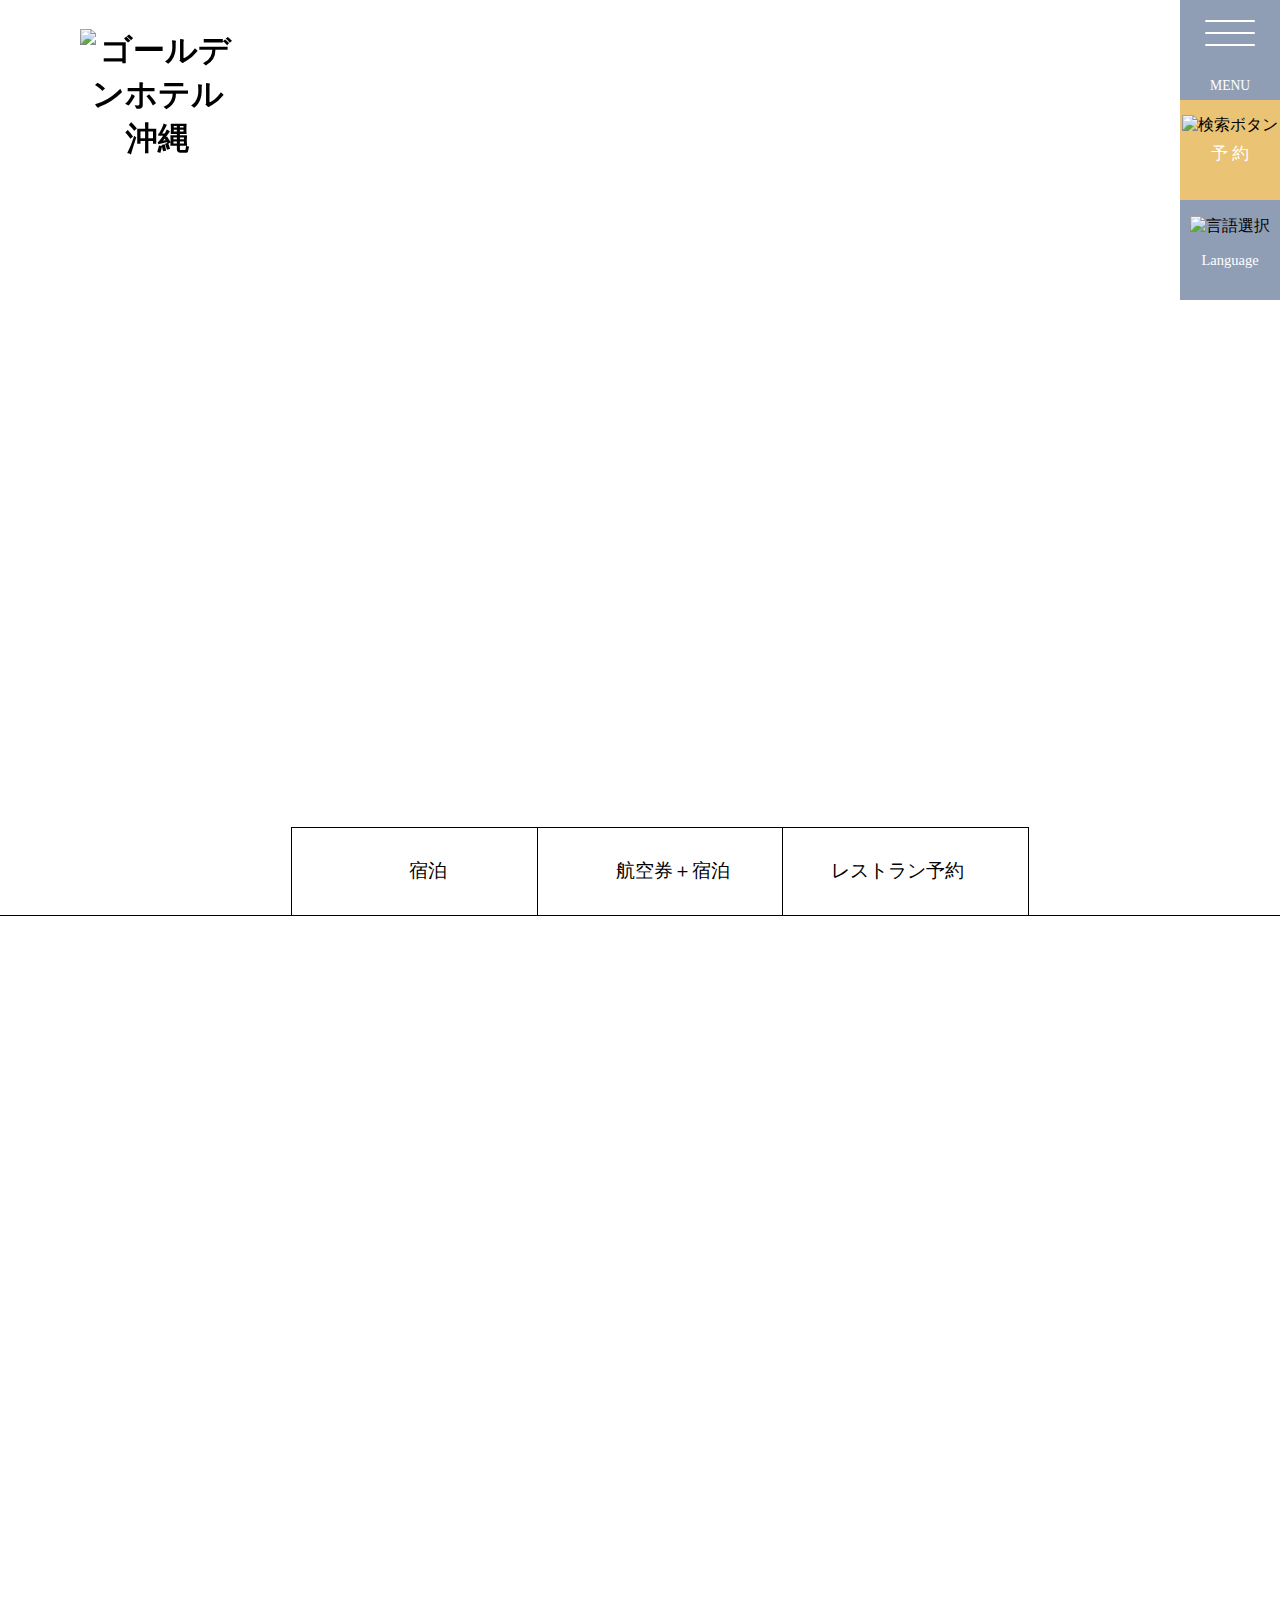
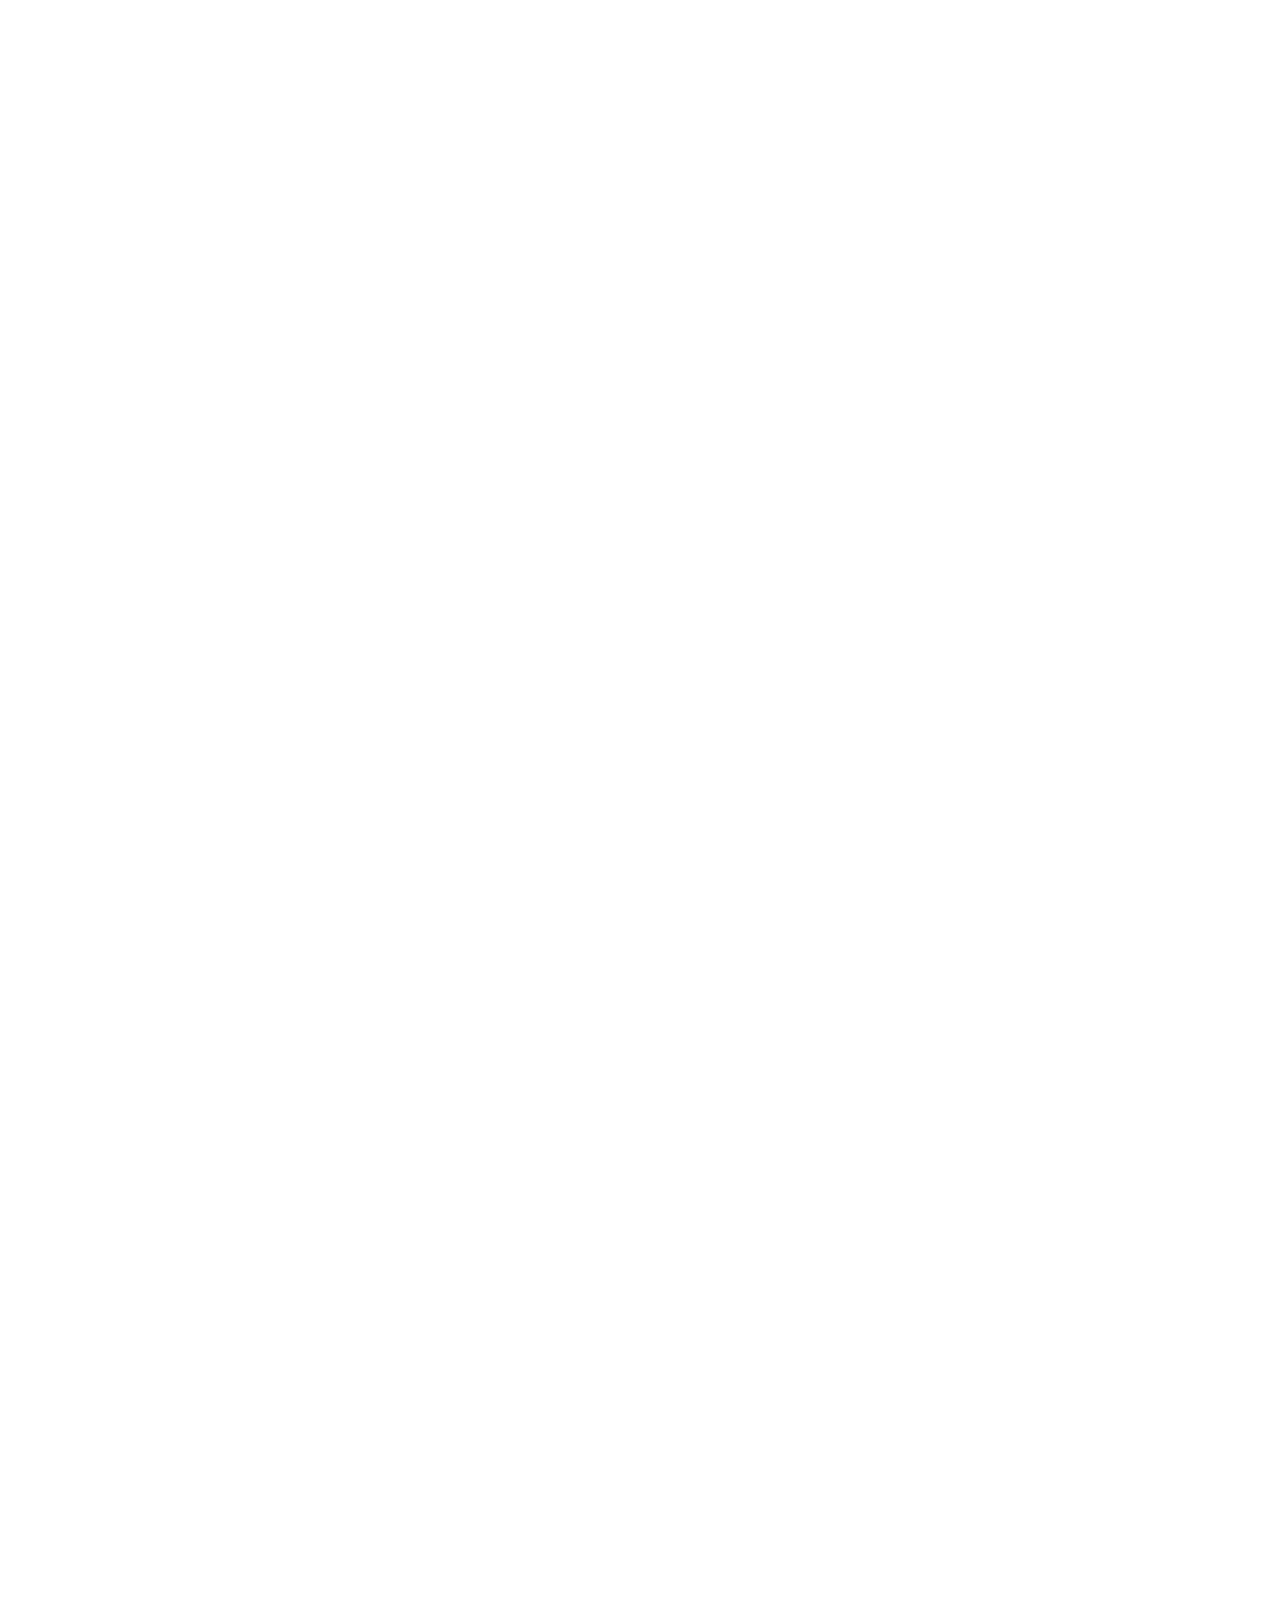
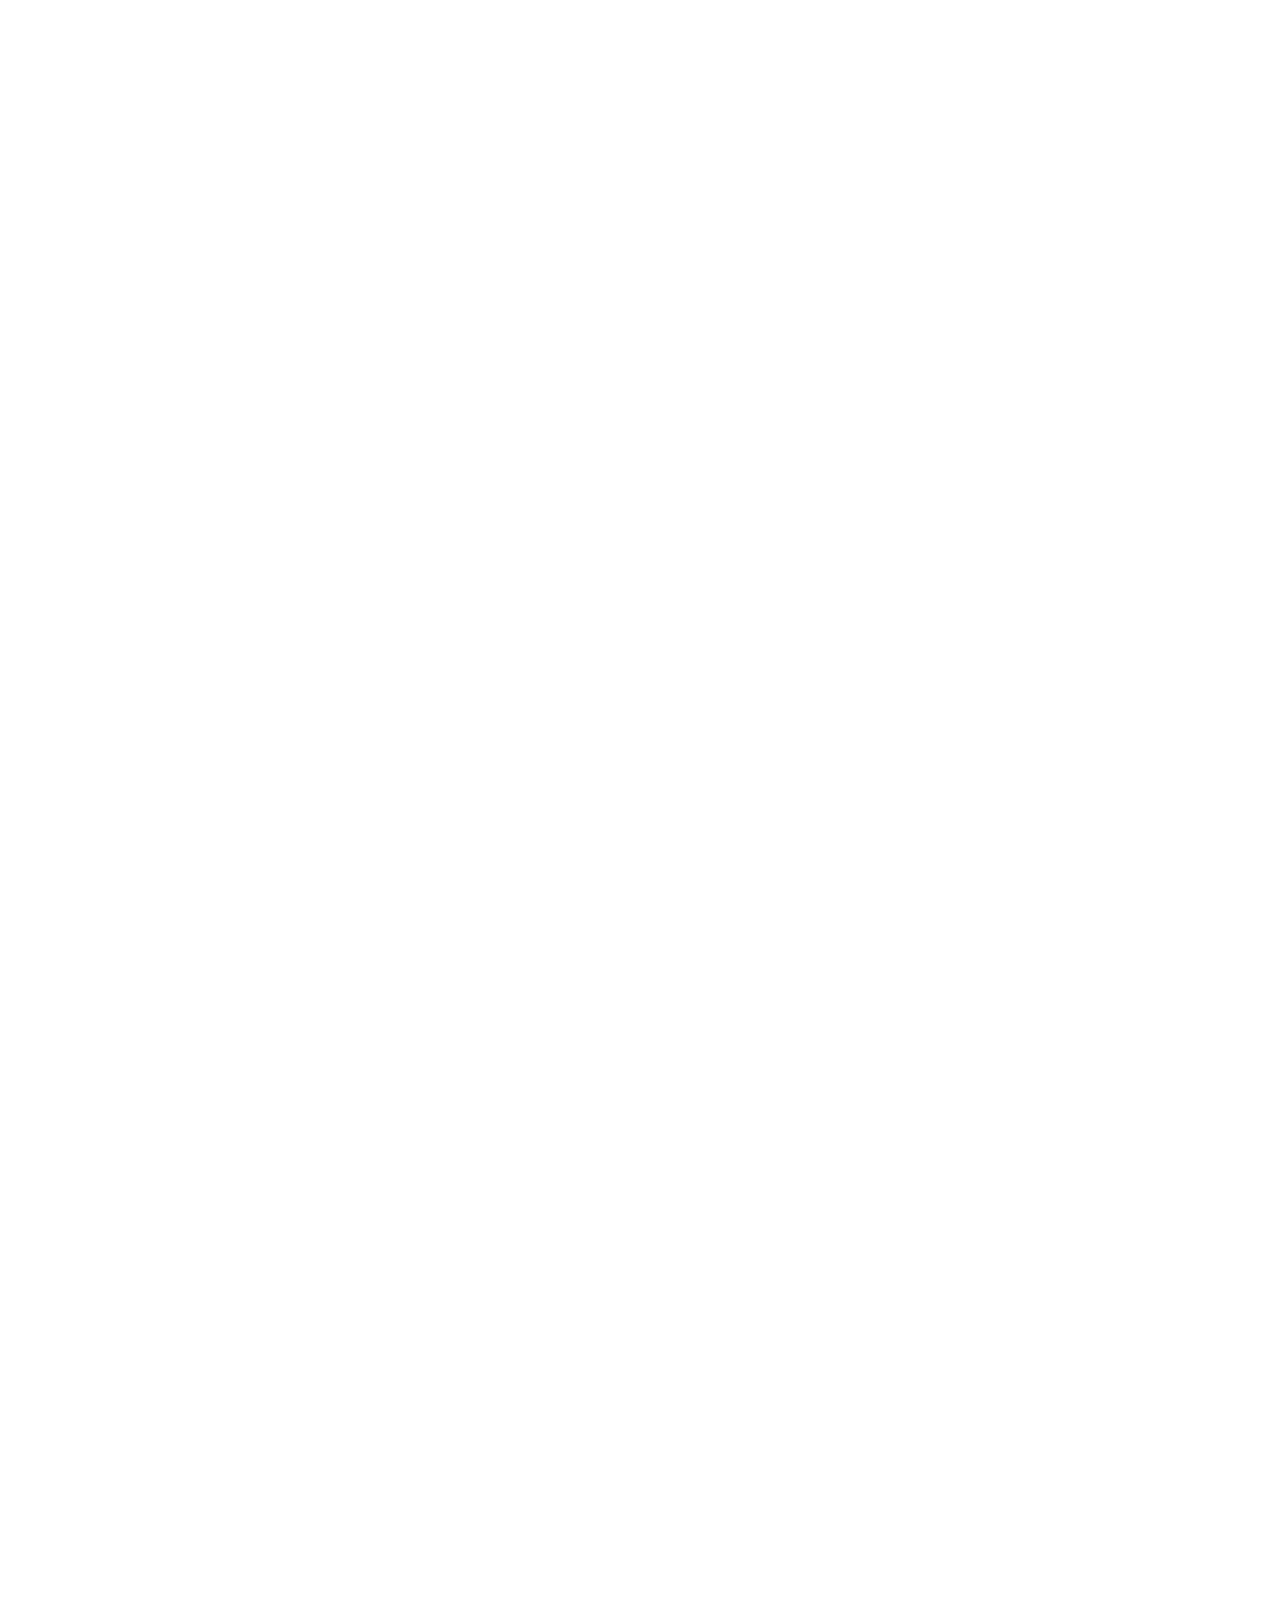
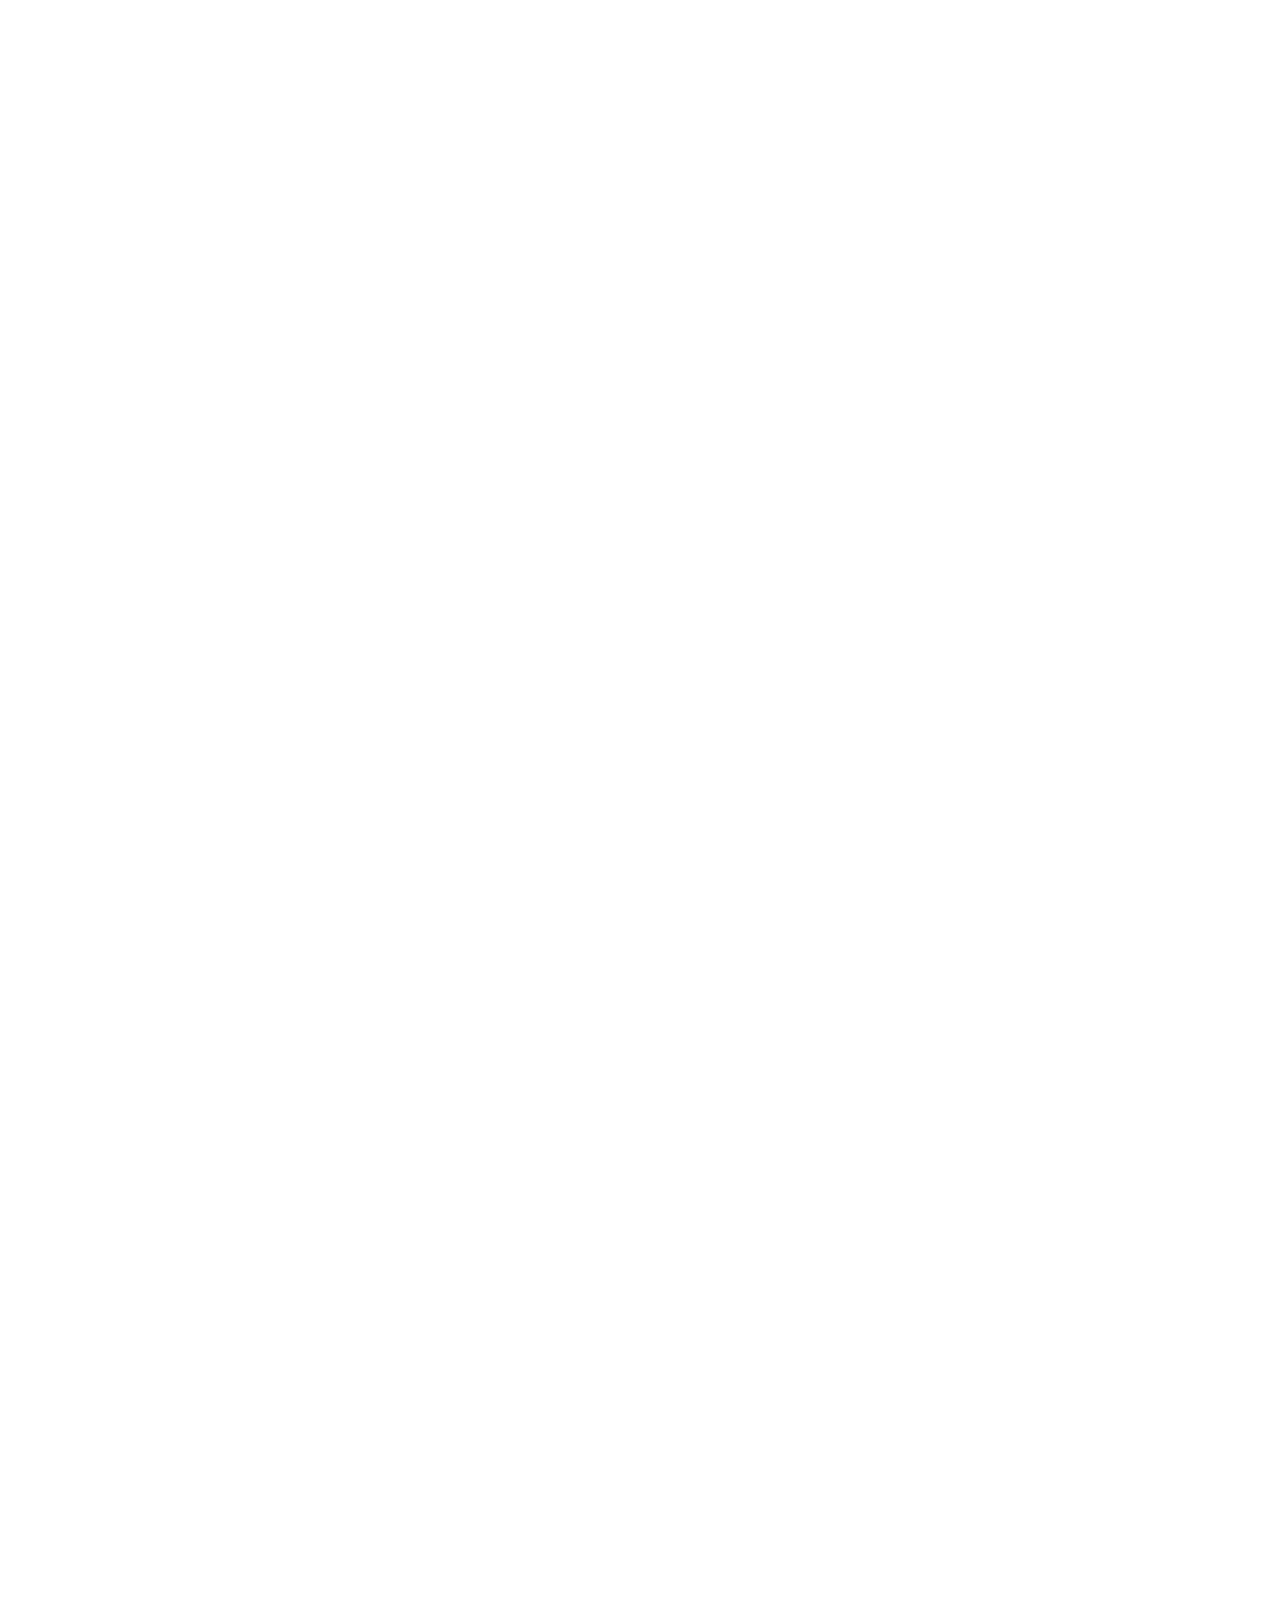
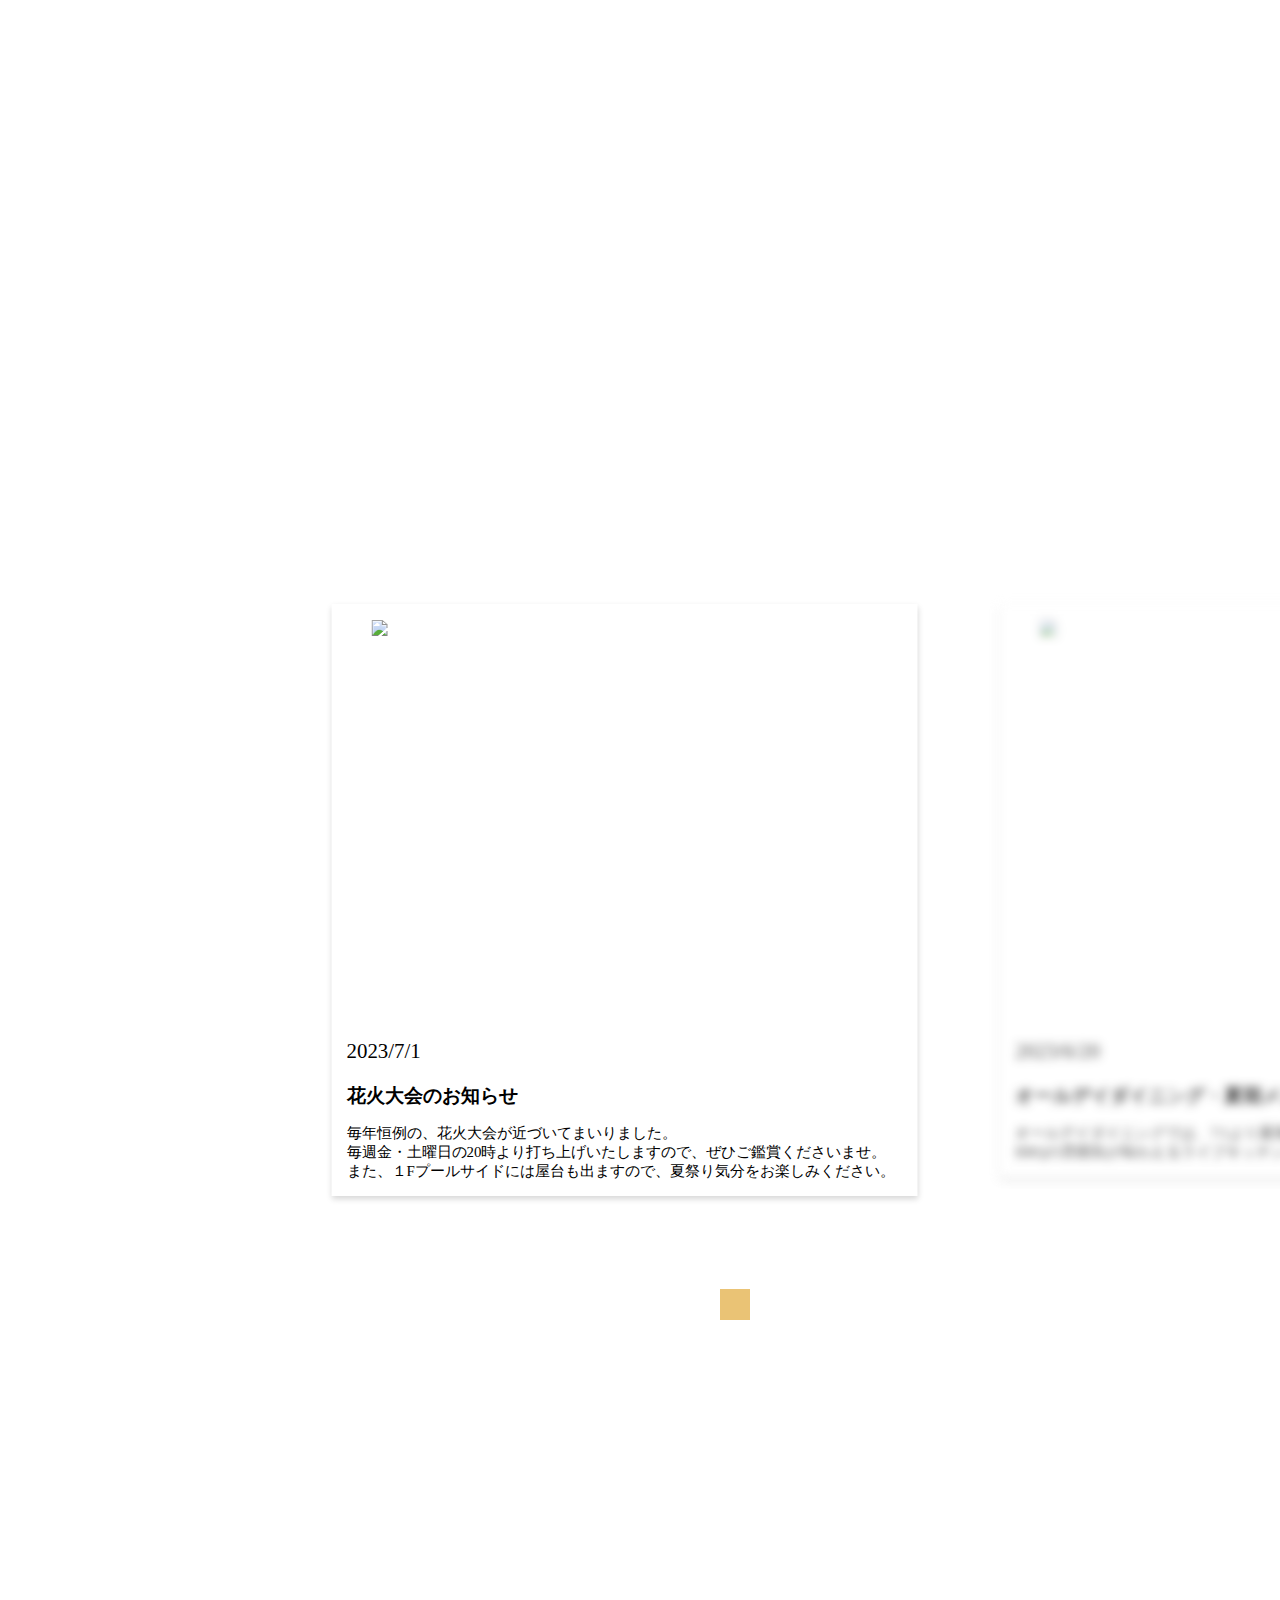
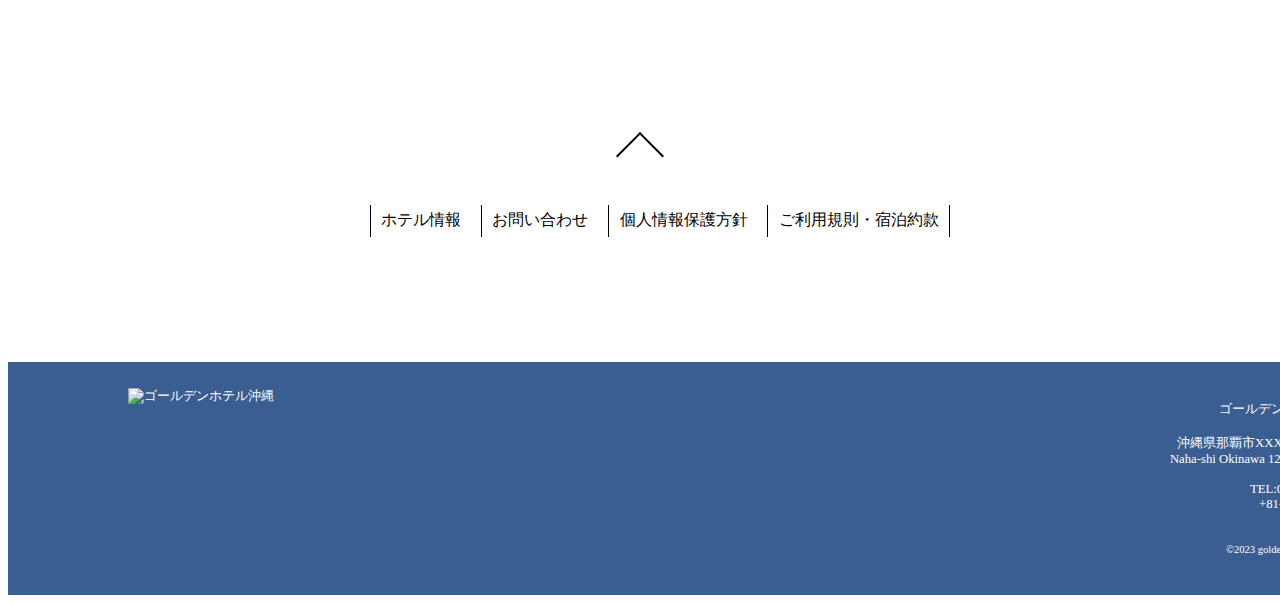
==== index.html @ d46431ff "reservation buttn" ====
<!DOCTYPE html>
<html lang="ja">
  <head>
    <meta charset="UTF-8" />
    <meta name="viewport" content="width=device-width, initial-scale=1.0" />
    <meta name="robots" content="noindex,nofollow" />
    <title>ゴールデンホテル那覇 ｜ 沖縄の那覇に本格的なラグジュアリーホテルが誕生</title>
    <meta
      name="description"
      content="沖縄の美しい自然と優雅なラグジュアリーが融合するゴールデンホテル那覇で、至福のリゾート体験を堪能しませんか？贅沢な客室、絶景を望むプライベートビーチ、そしてワールドクラスのサービスが、心に残る旅の思い出を演出します。日常の喧騒を忘れ、極上のくつろぎと幸福を求める方々にとって、理想的な癒しのオアシスとなることでしょう。"
    />
    <meta name="keywords" content="ゴールデンホテル那覇,沖縄,ホテル,国内旅行,沖縄旅行" />
    <meta property="og:type" content="website" />
    <meta
      property="og:title"
      content="ゴールデンホテル那覇 ｜ 沖縄の那覇に本格的なラグジュアリーホテルが誕生"
    />
    <meta property="og:url" content="" />
    <meta property="og:image" content="./img/golden_hotel_Naha.webp" />
    <meta property="og:site_name" content="ゴールデンホテル那覇" />
    <meta
      property="og:description"
      content="沖縄の美しい自然と優雅なラグジュアリーが融合するゴールデンホテル那覇で、至福のリゾート体験を堪能しませんか？贅沢な客室、絶景を望むプライベートビーチ、そしてワールドクラスのサービスが、心に残る旅の思い出を演出します。日常の喧騒を忘れ、極上のくつろぎと幸福を求める方々にとって、理想的な癒しのオアシスとなることでしょう。"
    />
    <link rel="icon" href="img/favicon.ico">
    <link rel="apple-touch-icon" href="img/apple-touch-icon.png">
    <link rel="stylesheet" href="https://unpkg.com/ress/dist/ress.min.css" />
    <link rel="stylesheet" href="css/flickity.min.css" media="screen" />
      <link rel="stylesheet" type="text/css" href="https://cdnjs.cloudflare.com/ajax/libs/vegas/2.4.4/vegas.min.css">
    <link rel="stylesheet" href="css/common.css" />
    <link rel="stylesheet" href="css/style.css" />
    <link rel="stylesheet" href="css/responsive.css" />
  </head>
  <body>
    <header id="header" class="header">
      <div class="header__container">
        <h1 class="header__logo">
          <img src="img/logo.png" alt="ゴールデンホテル沖縄" />
        </h1>
        <div class="header-set RightMove">
          <div class="header__search">
            <img src="img/Frame.svg" alt="検索ボタン" />
            <p><span class="header__char--l">空室・プラン検索</span><span class="header__char--s">予 約</span></p>
          </div>
          <div class="header__menu">
            <div class="openbtn">
              <span></span><span></span><span></span>
              <p>Menu</p>
            </div>
            <nav id="g-nav">
              <div class="menu__logo">
                <img src="img/logo2.png" alt="ロゴ画像">
              </div>
              <nav class="menu__flex">
                <div class="menu__mainbox">
                  <ul class="menu__left">
                    <li><a href="#">Top</a></li>
                    <li><a href="#topics">Topics</a></li>
                    <li><a href="#story">Story</a></li>
                    <li><a href="#cuisine">Cuisine</a>
                      <ul class="menu__cuisinelist">
                        <li><a >オールデイダイニング</a></li>
                        <li><a >ロビーラウンジ</a></li>
                        <li><a >メインバー</a></li>
                        <li><a >中華料理</a></li>
                        <li><a >鉄板焼き</a></li>
                        <li><a >日本料理</a></li>
                      </ul>
                    </li>
                  </ul>
                  <ul class="menu__right">
                    <li><a href="#rooms">Rooms</a></li>
                    <li><a href="#special">Special Floor</a></li>
                    <li><a href="#fitness">Fitness</a></li>
                    <li><a href="#wedding">Wedding</a></li>
                    <li><a href="#event">Event&Meeting</a></li>
                    <li><a >Access</a></li>
                    <li><a >Contact</a></li>
                  </ul>
                </div>
                <div class="menu__others">
                  <ul class="menu__button">
                    <li><a class="basic-button menu__reservationButton">宿泊予約・プラン検索</a></li>
                    <li><a class="basic-button menu__cancelButton">予約確認・キャンセル</a></li>
                  </ul>
                  <div class="menu__lang">
                    <ul class="menu__lang-ja">
                      <li><a >日本語</a></li>
                      <li><a >English</a></li>
                    </ul>
                    <ul class="menu__lang-ch">
                      <li><a >簡体語</a></li>
                      <li><a >한국어</a></li>
                    </ul>
                  </div>
                </div>
              </nav>
            </nav>
          </div>
          <div class="header__lang">
            <img src="img/ion_earth.svg" alt="言語選択">
            <p>Language</p>
          </div>
        </div>
      </div>
      <div id="slider"></div>

    </header>
    <main>
      <article id="story" class="page" data-section-name="Story">
        <div class="story__title animeStoryTrigger">
          <h2 class="section__title">
            Story<span class="section__subtitle">私たちができる5つのこと</span>
          </h2>
        </div>
        <div class="story__image">
          <div class="story__box gridanimeTrigger" data-i="1"></div>
          <div class="story__container ">
            <div class="story__inner">
              <h3 class="story__title content__title story__title--blur">
                最高のロケーションとおもてなしで叶える<br />思い出のホテルステイ
              </h3>
              <div class="story__content">
                <span class="story__content--fadeIn">
                  『お客様に最高の思い出を作ってほしい』<br />私たちはそんな願いを持って、お客様との<br class="br--sp">時間を大切にしています。<br />お客様にお約束する、５つのホスピタリティ<br class="br--sp">をのぞいてみませんか。
                </span>
              </div>
              <div class="story__buttonWrapper bgextend">
                <a  class="story__button main-button main-button--gold borderleft borderleft--gold"
                  ><span>View more</span></a
                >
              </div>
            </div>
          </div>
        </div>
      </article>
      <article id="cuisine" class="cuisine__wrapper page" data-section-name="Cuisine">
        <div class="cuisine__title">
          <h2 class="section__title cuisine__section-title animeCuisineTrigger">
            Cuisine<span class="section__subtitle cuisine__section-subtitle">お食事</span>
          </h2>
        </div>
        <ul class="cuisine__flex cuisine__grid delayScroll">
          <li class="cuisine__visual cuisine__visual--ad">
            <picture>
              <source srcset="img/dining_sp.webp" media="(min-width: 768px)">
              <img src="img/dining.webp" alt="オールデイダイニング" class="cuisine__img cuisine__img--ad"/>
            </picture>
            <h3 class="cuisine__banner cuisine__banner--ad">10階　オールデイダイニング</h3>
          </li>
          <li class="cuisine__visual cuisine__visual--lb">
            <picture>
              <source srcset="img/lounge_sp.webp" media="(min-width: 768px)">
              <img src="img/lounge.webp" alt="ロビーラウンジ" class="cuisine__img cuisine__img--lb"/>
            </picture>
            <h3 class="cuisine__banner cuisine__banner--lb">10階　ロビーラウンジ</h3>
          </li>
          <li class="cuisine__visual cuisine__visual--br">
            <picture>
              <source srcset="img/bar_sp.webp" media="(min-width: 768px)">
              <img src="img/bar.webp" alt="メインバー" class="cuisine__img cuisine__img--br"/>
            </picture>
            <h3 class="cuisine__banner cuisine__banner--br">10階　メインバー</h3>
          </li>
          <li class="cuisine__visual cuisine__visual--ch">
            <picture>
              <source srcset="img/chinese_food_sp.webp" media="(min-width: 768px)">
              <img src="img/chinese_food_11zon.webp" alt="中華料理" class="cuisine__img cuisine__img--ch"/>
            </picture>
            <h3 class="cuisine__banner cuisine__banner--ch">12階　中華料理</h3>
          </li>
          <li class="cuisine__visual cuisine__visual--tp">
            <picture>
              <source srcset="img/teppan_sp.webp" media="(min-width: 768px)">
              <img src="img/teppan.webp" alt="鉄板焼" class="cuisine__img cuisine__img--tp"/>
            </picture>
            <h3 class="cuisine__banner cuisine__banner--tp">12階　鉄板焼</h3>
          </li>
          <li class="cuisine__visual cuisine__visual--jp">
            <picture>
              <source srcset="img/Japanese_food_sp.webp" media="(min-width: 768px)">
              <img src="img/Japanese_food.webp" alt="日本料理" class="cuisine__img cuisine__img--jp"/>
            </picture>
            <h3 class="cuisine__banner  cuisine__banner--jp">12階　日本料理</h3>
          </li>
        </ul>
      </article>
      <article id="special" class="page" data-section-name="Special Floor">
        <div class="special__wrapper animeSpecialTrigger">
          <div class="special__title">
            <h2 class="section__title special__title--blur">
              Special Floor<span class="section__subtitle"
                >ワンランク上のご宿泊を</span
              >
            </h2>
          </div>
          <div class="special__image">
            <div class="special__box gridanimeTrigger" data-i="10"></div>
            <div class="special__container special__container--fadeRight">
              <h3 class="special__content-title content__title special__content-title--blur">
                当館自慢のロケーションで<br />ワンランク上の非日常をご体感ください
              </h3>
              <div class="special__content">
                <p class="special__content--fadeIn">
                  スペシャルフロアではお食事のご予約から、お出かけのお手伝いまで<br class="special__content--pc-br">コンシェルジュがサポートいたします。<br class="special__content--pc-br">
                  また海側の絶景を楽しめるお部屋を確約しております。
                </p>
              </div>
              <div>
                <a  class="special__button main-button main-button--gold borderleft borderleft--gold special__button--blur"
                  ><span>View more</span></a
                >
              </div>
            </div>
          </div>
        </div>
      </article>
      <article id="fitness" class="page" data-section-name="Fitness">
        <div class="fitness__flex ">
          <div class="fitness__container fitness__container--rightUp animeFitnessTrigger">
            <div class="fitness__textBox">
              <div class="fitness__title">
                <h2 class="section__title">
                  Fitness<span class="section__subtitle">フィットネスエリア</span>
                </h2>
              </div>
              <div class="fitness__description">
                <p>
                  当館18階にあるフィットエリアには、多彩な<br class="fitness__description--pc-br">トレーニングマシンを完備。<br />また屋内プールや大浴場、サウナも楽しめます。
                </p>
              </div>
            </div>
            <div class="fitness__buttonBox">
              <a  class="fitness__button main-button borderleft"
                ><span>View more</span></a
              >
            </div>
          </div>
          <div class="fitness__gym ">
            <picture>
              <source srcset="img/gym_pc.webp" media="(min-width: 768px)">
              <img src="img/gym_sp.webp" alt="ジム" class="fitness__gym--leftUp"/>
            </picture>
          </div><!-- /.fitness__gym -->

        </div><!-- fitness__flex -->
        <div class="fitness__gallery ">
          <div class="fitness__pic">
            <picture>
              <source srcset="img/fitness-1_pc.webp" media="(min-width: 768px)">
              <img src="img/fitness-1_sp.webp" alt="プール" class="fitness__pic--pool"/>
            </picture>
          </div>
          <div class="fitness__pic">
            <picture>
              <source srcset="img/fitness-2_pc.webp" media="(min-width: 768px)">
              <img src="img/fitness-2_sp.webp" alt="大浴場" class="fitness__pic--bath"/>
            </picture>
          </div>
          <div class="fitness__pic">
            <picture>
              <source srcset="img/fitness-3_pc.webp" media="(min-width: 768px)">
              <img src="img/fitness-3_sp.webp" alt="サウナルーム" class="fitness__pic--sauna"/>
            </picture>
          </div>
        </div><!-- fitness__gallery -->
      </article>
      <article id="wedding" class="page" data-section-name="Wedding">
        <div class="wedding__wrapper closeUpTrigger">
          <picture>
            <source srcset="img/wedding_pc.webp" media="(min-width: 768px)">
            <img src="img/wedding_sp.webp" alt="ウェディング" class="wedding__image animeWeddingTrigger"/>
          </picture>
          <div class="wedding__title wedding__title--blur">
            <h2 class="section__title">
              Wedding<span class="section__subtitle"
                >一生忘れられない思い出を</span
              >
            </h2>
          </div>
          <div class="wedding__chapel "><a >
            <picture>
              <source srcset="img/chapel_pc.webp" media="(min-width: 768px)">
              <img src="img/chapel_sp.webp" alt="挙式" class="wedding__chapel--closeUp"/>
            </picture>
          </a>
          </div>
        </div>
      </article>
      <article id="event" class="page" data-section-name="Events&Meeting">
        <div class="event__wrapper animeEventTrigger">
          <div class="event__title">
            <h2 class="section__title event__title--blur">
              Event&Meeting<span class="section__subtitle">宴会場・会議室</span>
            </h2>
          </div>
          <div class="event__image">
            <div class="event__box gridanimeTrigger" data-i="12"></div>
            <div class="event__container event__container--fadeLeft">
              <h3 class="event__content-title content__title event__content-title--blur">
                小規模の会議から大規模の宴会まで<br />幅広くご利用いただけます
              </h3>
              <div class="event__content ">
                <p class="event__content--fadeIn">
                  ご予定にあわせて、最適なご提案をいたします。
                  設備やお料理、ご宿泊の手配までお手伝いいたしますので、ぜひご相談ください。
                </p>
              </div>
              <div class="event__buttonWrapper">
                <a  class="event__button main-button main-button--gold borderleft borderleft--gold event__button--blur"
                  ><span>View more</span></a
                >
              </div>
            </div>
          </div>
        </div>
      </article>
      <article id="topics" class="page topics" data-section-name="Topics">
        <div class="topics__wrapper">
          <h2 class="topics__title section__title">
            Topics<span class="section__subtitle">お知らせ・イベント情報</span>
          </h2>
          <ul id="main-carousel"
            class="topics__slider gallery js-flickity"
            data-flickity-options='{"groupCells": false, "prevNextButtons": false, "cellAlign": "left", "autoPlay": 4000, "pauseAutoPlayOnHover": false }'
          >
            <li class="topics__card card">
              <figure class="card__img-wrapper">
                <picture>
                  <source srcset="img/firework_sp.webp" media="(min-width: 768px)">
                  <img src="img/firework.webp" alt="花火大会" class="card__img" />
                </picture>
              </figure>
              <div class="card__body">
                <time datetime="2023-07-01" class="card__date">2023/7/1</time>
                <h3 class="card__title">花火大会のお知らせ</h3>
                <p class="card__text">
                  毎年恒例の、花火大会が近づいてまいりました。<br />
                  毎週金・土曜日の20時より打ち上げいたしますので、ぜひご鑑賞くださいませ。<br />
                  また、１Fプールサイドには屋台も出ますので、夏祭り気分をお楽しみください。
                </p>
              </div>
            </li>
            <li class="topics__card card">
              <figure class="card__img-wrapper">
                <picture>
                  <source srcset="img/food_sp.webp" media="(min-width: 768px)">
                  <img src="img/food.webp" alt="夏期メニュー" class="card__img" />
                </picture>
              </figure>
              <div class="card__body">
                <time datetime="2023-06-20" class="card__date">2023/6/20</time>
                <h3 class="card__title">オールデイダイニング・夏期メニュー</h3>
                <p class="card__text">
                  オールデイダイニングでは、7/1より夏期メニューにリニューアルいたします。<br />
                  BBQの雰囲気が味わえるライブキッチンもございますので、ぜひご利用ください。
                </p>
              </div>
            </li>
            <li class="topics__card card">
              <figure class="card__img-wrapper">
                <img src="img/shark.webp" alt="夏限定プラン" class="card__img" />
              </figure>
              <div class="card__body">
                <time datetime="2023-06-01" class="card__date">2023/6/1</time>
                <h3 class="card__title">限定プランのお知らせ</h3>
                <p class="card__text">
                  本日より、夏限定プランを販売いたします。<br />
                  毎年人気のアクティビティか近隣施設の入場券のついたプランとなっております。公式サイト限定のプランとなっておりますので、ぜひご利用くださいませ。
                </p>
              </div>
            </li>
            <li class="topics__card card">
              <figure class="card__img-wrapper">
                <img src="img/chess.webp" alt="チェス大会" class="card__img">
              </figure>
              <div class="card__body">
                <time datetime="2023-05-01" class="card__date">2023/5/1</time>
                <h3 class="card__title">世界チェス選手権が開催されます</h3>
                <p class="card__text">世界の最高プレイヤーを決めるトーナメント戦である第XX回世界チェス選手権が2023年5月20日から３日間の予定で本ホテルにおいて開催されます</p>
              </div>
            </li>
            <li class="topics__card card">
              <figure class="card__img-wrapper">
                <img src="img/biochemistry.webp" alt="学会開催のお知らせ" class="card__img">
              </figure>
              <div class="card__body">
                <time datetime="2023-04-01" class="card__date">2023/4/1</time>
                <h3 class="card__title">国際分子生物学会が開催されます</h3>
                <p class="card__text">第XX回国際分子生物学会が2023年4月20日から27日まで開催されます。参加者の方は日本分子生物学会ホームページまでお問い合わせください</p>
              </div>
            </li>
          </ul>
          <div class="topics__grid--3">
            <a  class="topics__button main-button main-button--gold borderleft borderleft--gold"
              ><span>View more</span></a
            >
          </div>
        </div>
      </article>
      <footer id="footer">
        <div class="main-start">
          <div id="tab-selector" class="tab__wrapper">
            <ul class="tab">
              <li><a href="#stay" class="tab__page tab__page--stay">宿泊</a></li>
              <li>
                <a href="#ticket" class="tab__page tab__page--ticket"
                  >航空券＋宿泊</a
                >
              </li>
              <li>
                <a href="#restaurant" class="tab__page tab__page--restaurant"
                  >レストラン予約</a
                >
              </li>
            </ul>
            <div id="stay" class="area">
              <ul class="gnavi__list-1">
                <li class="gnavi__items stay__checkin">
                  <label for="stay-today">チェックイン日</label>
                  <div class="calendar-container">
                    <input
                    type="date"
                    name="checkin"
                    id="stay-today"
                    class="stay__calendar"
                  />
                  </div>
                </li>
                <li class="gnavi__items stay__notdecided">
                  <label for="notdecided">日付未定</label>
                  <div class="checkbox__container">
                    <input
                      type="checkbox"
                      name="notdecided"
                      id="notdecided"
                      class="stay__checckbox"
                    />
                  </div>
                </li>
                <li class="gnavi__items stay__duration">
                  <label for="stay__duration">泊数</label>
                  <select
                    name="stay__duration"
                    id="stay__duration"
                    class="dropdown stay__duration--dropdown"
                  >
                    <option value="1">１泊</option>
                    <option value="2">２泊</option>
                    <option value="3">３泊</option>
                  </select>
                </li>
                <li class="gnavi__items stay__adults">
                  <label for="stay__adults">大人</label>
                  <select name="stay__adults" id="stay__adults" class="dropdown stay__adults--dropdown">
                    <option value="1">１人</option>
                    <option value="2">２人</option>
                    <option value="3">３人</option>
                    <option value="4">４人</option>
                  </select>
                </li>
                <li class="gnavi__items stay__children">
                  <label for="stay__children ">子供</label>
                  <select
                    name="stay__children"
                    id="stay__children"
                    class="dropdown stay__children--dropdown"
                  >
                    <option value="0">０人</option>
                    <option value="1">１人</option>
                    <option value="2">２人</option>
                    <option value="3">３人</option>
                  </select>
                </li>
                <li class="gnavi__items stay__rooms">
                  <label for="stay__rooms">室数</label>
                  <select name="stay__rooms" id="stay__rooms" class="dropdown stay__rooms--dropdown">
                    <option value="1">１室</option>
                    <option value="2">２室</option>
                    <option value="3">３室</option>
                  </select>
                </li>
                <li class="gnavi__items tab__search stay__search">
                  <a class="search-button stay__search-button">この条件で検索</a>
                </li>
              </ul>
            </div>
            <div id="ticket" class="area">
              <ul class="gnavi__list-2">
                <li class="gnavi__items ticket__departure">
                  <label for="ticket__departure">出発空港</label>
                  <select
                    name="ticket__departure"
                    id="ticket__departure"
                    class="dropdown ticket__departure--dropdwon"
                  >
                    <option value="1">東京（羽田・成田）</option>
                    <option value="2">札幌</option>
                    <option value="3">仙台</option>
                    <option value="4">新潟</option>
                    <option value="5">長野</option>
                    <option value="6">名古屋（中部・小牧）</option>
                    <option value="7">大阪（伊丹・関西）</option>
                    <option value="8">高松</option>
                    <option value="9">広島</option>
                    <option value="10">福岡</option>
                  </select>
                </li>
                <li class="gnavi__items ticket__checkin">
                  <label for="ticket-today">チェックイン日</label>
                  <div class="calendar-container">
                    <input
                    type="date"
                    name="checkin"
                    id="ticket-today"
                    class="ticket__calendar"
                  />
                  </div>
                </li>
                <li class="gnavi__items ticket__duration">
                  <label for="ticket__duration">泊数</label>
                  <select
                    name="ticket__duration"
                    id="ticket__duration"
                    class="dropdown ticket__duration--dropdown"
                  >
                    <option value="1">１泊</option>
                    <option value="2">２泊</option>
                    <option value="3">３泊</option>
                  </select>
                </li>
                <li class="gnavi__items ticket__adults">
                  <label for="ticket__adults">大人</label>
                  <select
                    name="ticket__adults"
                    id="ticket__adults"
                    class="dropdown ticket__adults--dropdown"
                  >
                    <option value="1">１人</option>
                    <option value="2">２人</option>
                    <option value="3">３人</option>
                    <option value="4">４人</option>
                  </select>
                </li>
                <li class="gnavi__items ticket__children">
                  <label for="ticket__children">子供</label>
                  <select
                    name="ticket__children"
                    id="ticket__children"
                    class="dropdown ticket__children--dropdwon"
                  >
                    <option value="0">０人</option>
                    <option value="1">１人</option>
                    <option value="2">２人</option>
                    <option value="3">３人</option>
                  </select>
                </li>
                <li class="gnavi__items tab__search ticket__search">
                  <a class="search-button">この条件で検索</a>
                </li>
              </ul>
            </div>
            <div id="restaurant" class="area">
              <ul class="gnavi__list-3">
                <li class="gnavi__items restaurant__date">
                  <label for="restaurant-today">レストランご利用日</label>
                  <div class="calendar-container">
                    <input
                    type="date"
                    name="reservation"
                    id="restaurant-today"
                    class="restaurant__calendar"
                  />
                  </div>
                </li>
                <li class="gnavi__items restaurant__site">
                  <label for="restaurant__site">ご利用レストラン</label>
                  <select
                    name="restaurant__site"
                    id="restaurant__site"
                    class="dropdown restaurant__site--dropdown"
                  >
                    <option value="0">オールデイダイニング</option>
                    <option value="1">ロビーラウンジ</option>
                    <option value="2">メインバー</option>
                    <option value="3">中華料理</option>
                    <option value="4">鉄板焼</option>
                    <option value="5">日本料理</option>
                  </select>
                </li>
                <li class="gnavi__items restaurant__time">
                  <label for="restaurant__time">時間</label>
                  <select
                    name="restaurant__time"
                    id="restaurant__time"
                    class="dropdown restaurant__time--dropdown"
                  >
                    <option value="0">１０：００</option>
                    <option value="1">１１：００</option>
                    <option value="2">１２：００</option>
                    <option value="3">１３：００</option>
                    <option value="4">１４：００</option>
                    <option value="5">１５：００</option>
                    <option value="6">１６：００</option>
                    <option value="7">１７：００</option>
                    <option value="8">１８：００</option>
                    <option value="9">１９：００</option>
                    <option value="10">２０：００</option>
                  </select>
                </li>
                <li class="gnavi__items restaurant__adults">
                  <label for="restaurant__adults">大人</label>
                  <select
                    name="restaurant__adults"
                    id="restaurant__adults"
                    class="dropdown restaurant__adults--dropdown"
                  >
                    <option value="1">１人</option>
                    <option value="2">２人</option>
                    <option value="3">３人</option>
                    <option value="4">４人</option>
                  </select>
                </li>
                <li class="gnavi__items restaurant__children">
                  <label for="restaurant__children">子供</label>
                  <select
                    name="restaurant__children"
                    id="restaurant__children"
                    class="dropdown restaurant__children--dropdown"
                  >
                    <option value="0">０人</option>
                    <option value="1">１人</option>
                    <option value="2">２人</option>
                    <option value="3">３人</option>
                  </select>
                </li>
                <li class="gnavi__items tab__search restaurant__search">
                  <a class="search-button">この条件で検索</a>
                </li>
              </ul>
            </div>
          </div>
        </div>

        
        <div id="scroll">
          <div><a href="#" class="scroll" aria-label="Top page"></a></div>
        </div>
        <ul class="footer__caption">
          <li class="footer__info">ホテル情報</li>
          <li class="footer__info">お問い合わせ</li>
          <li class="footer__info">個人情報保護方針</li>
          <li class="footer__info">ご利用規則・宿泊約款</li>
        </ul>
        <ul class="footer__sns">
          <li><a class="footer__facebook"></a></li>
          <li><a class="footer__instagram"></a></li>
          <li><a class="footer__twitter"></a></li>
          <li><a class="footer__youtube"></a></li>
        </ul>
        <div class="footer__last">
          <div class="footer__logo">
            <img src="img/logo2.png" alt="ゴールデンホテル沖縄" />
          </div>
          <div class="footer__address">
            <p>
              ゴールデンホテル沖縄<br />
              〒123-4567<br />
              沖縄県那覇市XXX３ ・3 XXX<br />
              Naha-shi Okinawa 123-4567 Japan<br />
              <br />
              TEL:098-123-4567<br />
              +81-98-123-4567
              <br />
              <br />
              <br />
              <small>&copy;2023 golden hotel okinawa</small>
            </p>
          </div>
        </div>
      </footer>
    </main>
    <script type="text/javascript">
      var date = new Date();
      var yyyy = date.getFullYear();
      var mm = ("0" + (date.getMonth() + 1)).slice(-2);
      var dd = ("0" + date.getDate()).slice(-2);
      document.getElementById("stay-today").value = yyyy + "-" + mm + "-" + dd;
      document.getElementById("ticket-today").value =
        yyyy + "-" + mm + "-" + dd;
      document.getElementById("restaurant-today").value =
        yyyy + "-" + mm + "-" + dd;
    </script>
    <script
      src="https://code.jquery.com/jquery-3.4.1.min.js"
      integrity="sha256-CSXorXvZcTkaix6Yvo6HppcZGetbYMGWSFlBw8HfCJo="
      crossorigin="anonymous"
    ></script>
    <script src="https://cdnjs.cloudflare.com/ajax/libs/vegas/2.4.4/vegas.min.js"></script>  
    <script src="https://cdnjs.cloudflare.com/ajax/libs/scrollify/1.0.21/jquery.scrollify.min.js"></script>
    <script src="js/main.js"></script>
    <script src="js/flickity.pkgd.js"></script>
  </body>
</html>
---- css/common.css ----
@charset "UTF-8";

/* || GENERAL STYLES */
/* Colors */
:root {
  --color-base: #eac375;
  --color-main: #3b5e92;
  --color-accent: #8f9eb5;
  --color-content-bg: rgb(143, 158, 181, 0.6);
  --color-body-bg: #ffffff;
  --color-body-txt: #000000;
  /* --color-btn-bg: #e9654b;
  --color-btn-bg-hover: #ffffff;
  --color-btn-txt: #ffffff; */
}

html {
  /* 1rem = 10pxに設定する */
  font-size: 62.5%;
  /* リンク内スクロール */
  scroll-behavior: smooth;
}
body {
  background-color: var(--color-body-bg);
  color: var(--color-body-txt);
  font-size: 1.6rem;
  font-family: "Yu Mincho", "YuMincho", serif;
}

/* || SITEWIDE */
a {
  text-decoration: none;
}
img {
  width: 100%;
  vertical-align: bottom;
  object-fit: cover;
}
li {
  list-style: none;
}

/* Clamp */  
*, *::before, *::after {
  /* 最小サイズ、 最大サイズ、 最小画面幅、最大画面幅（単位px） */
  --min-size: 10;
  --max-size: 36;
  --min-viewport: 375;
  --max-viewport: 750;

  /* a 傾き */
  --slope: calc((var(--max-size) - var(--min-size))/ (var(--max-viewport) - var(--min-viewport)));
  /* b 切片 */
  --intercept: calc(var(--min-size) - var(--slope) * var(--min-viewport));
  /* y = ax + b 可変サイズ */
  --fluid-size: calc(var(--slope) * 100vw + var(--intercept) * 1px);
  /* clamp(最小サイズ, 可変サイズ, 最大サイズ) */
  --clamp-size: clamp(var(--min-size) * 1px, var(--fluid-size), var(--max-size) * 1px);

  --min-size_w: 10;
  --max-size_w: 36;
  --slope_w: calc((var(--max-size_w) - var(--min-size_w))/ (var(--max-viewport) - var(--min-viewport)));
  --intercept_w: calc(var(--min-size_w) - var(--slope_w) * var(--min-viewport));
  --fluid-size_w: calc(var(--slope_w) * 100vw + var(--intercept_w) * 1px);
  --clamp-size_w: clamp(var(--min-size_w) * 1px, var(--fluid-size_w), var(--max-size_w) * 1px);

  --min-size_h: 10;
  --max-size_h: 36;
  --slope_h: calc((var(--max-size_h) - var(--min-size_h))/ (var(--max-viewport) - var(--min-viewport)));
  --intercept_h: calc(var(--min-size_h) - var(--slope_h) * var(--min-viewport));
  --fluid-size_h: calc(var(--slope_h) * 100vw + var(--intercept_h) * 1px);
  --clamp-size_h: clamp(var(--min-size_h) * 1px, var(--fluid-size_h), var(--max-size_h) * 1px);

  --min-size_mt: 10;
  --max-size_mt: 36;
  --slope_mt: calc((var(--max-size_mt) - var(--min-size_mt))/ (var(--max-viewport) - var(--min-viewport)));
  --intercept_mt: calc(var(--min-size_mt) - var(--slope_mt) * var(--min-viewport));
  --fluid-size_mt: calc(var(--slope_mt) * 100vw + var(--intercept_mt) * 1px);
  --clamp-size_mt: clamp(var(--min-size_mt) * 1px, var(--fluid-size_mt), var(--max-size_mt) * 1px);

}


.section__title {
  display: block;
  text-align: center;
  /* font-size: 3.6rem; */
  --min-size: 24;
  --max-size: 36;
  font-size: var(--clamp-size);
  /* font-size: clamp(2.4rem, 5vw, 3.6rem); */
}
.section__subtitle{
  display: block;
  /* font-size: clamp(1.4rem, 3vw, 2.2rem); */
  --min-size: 14;
  --max-size: 22;
  font-size: var(--clamp-size);
}
.content__title {
  text-align: left;
  /* font-size: clamp(1.2rem, 3.7vw, 2.8rem); */
  --min-size: 12;
  --max-size: 28;
  font-size: var(--clamp-size);
}



/* || UTILITIES */

/* || Tab Styles */
/*tabの形状*/
.tab{
  display: flex;
  flex-wrap: nowrap;
  justify-content: center;
  border-bottom: 1px solid black;
}
.tab li {
  border-top: 1px solid black;
  border-left: 1px solid black;
  position: relative;
}
.tab__page {
  display: block;
  box-sizing: border-box;

  position: relative;
}
.tab li:last-child {
  border-right: 1px solid black;
}
.tab__page:before {
  display: inline-block;
  margin-right: .5em;
content: "";
width: 1em;
height: 1em;
background-size: contain;
background-position: 0 -0.15em;

}

/*liにactiveクラスがついた時の形状*/
.tab li.active::after{
  position: absolute;
  bottom: -3px;
  left: 1px;
  content: "";
  width: calc(100% - 2px );
  height: 5px;
  background-color: white;
}

/*エリアの表示非表示と形状*/
.area {
  display: none;
  opacity: 0;
  background: #fff;
  padding-top: 1em;
  padding-bottom: 12vw;
  /* padding:50px 20px; */
}

/*areaにis-activeというクラスがついた時の形状*/
.area.is-active {
    display: block;
    opacity: 1;
}

@keyframes displayAnime{
  from {
    opacity: 0;
  }
  to {
    opacity: 1;
  }
}



/* || Calendar Styles */
input[type="date"] {
  /* position: relative; */
  /* width: 100%;
  height: 100%; */
position: absolute;
top: 30%;
left: 20%;
cursor: pointer;
display: block;
}
input[type="date"]::-webkit-calendar-picker-indicator {
  position: absolute;
  /* top: 50%; */
  /* left: 20%; */
  /* right: 0; */
  /* bottom: 0; */

  background: transparent;
  cursor: pointer;
  display: block;
}






/* || Checkbox Styles */
/*リセット */
input[type="checkbox"]  {
  margin: 0;
  padding: 0;
  background: none;
  border: none;
  border-radius: 0;
  outline: none;
  -webkit-appearance: none;
  -moz-appearance: none;
  appearance: none;
}

/* チェックボックスデザイン */

input[type="checkbox"] {
  cursor: pointer;
  padding-left: 4vw;
  vertical-align: middle;
  /* position: relative; */
}
input[type="checkbox"]::before,
input[type="checkbox"]::after {
  content: "";
  display: block; 
  position: absolute;
}
input[type="checkbox"]::before {
  background-color: var(--color-accent);
  border-radius: 0%;
  border: 1px solid white;
  width: 5vw;/*チェックボックスの横幅*/
  height: 5vw;/*チェックボックスの縦幅*/
  transform: translateY(-50%);
  top: 50%;
}
input[type="checkbox"]::after {
  opacity: 0;
  background-image: url(../img/check.svg);
  background-repeat: no-repeat;
  background-size: contain;
  background-position: 0;
  width: 7vw;
  height: 7vw;
  transform: translateY(-50%);
  top: 45%;
}

input[type="checkbox"]:checked::after {
  opacity: 1;
}



/* || Dropdown Styles */
.dropdown {
width: 100%;
color: white;
  background-color: var(--color-accent);
  display: inline-block;
  padding: 1em;
  cursor: pointer;
}
/* Select要素には疑似要素が当てられないので親要素から当てる必要がある */
li:has(>.dropdown) {
  position: relative;
}
li:has(>.dropdown)::after {
  content: "";
  display: block;
  width: 2vw;
  height: 2vw;
  border-top: 1px solid white;
  border-right: 1px solid white;
  transform: rotate(135deg);
position: absolute;
right: 5vw;
top: calc(50% + 1vw);
pointer-events: none;
}

/* || Button Styles */
.basic-button {
  display: inline-block;
  width: 300px;
  max-width: 100%;
  padding: 20px 10px;
  background-color: #eac375;
  border: 2px solid transparent;
  box-shadow: 0 3px 6px rgba(0, 0, 0, .16);
  color: white;
  font-size: 1.6rem;
  text-align: center;
  text-decoration: none;
  transition: 0.25s;
}
.basic-button:focus,
.basic-button:hover {
  background-color: white;
  border-color: currentColor;
  color: #eac375;
}


.search-button {
  position: relative;
  display: inline-block;
  padding: 0.8em 1em 1.4em;
  text-align: center;
  /* width: 346px; */
  border-radius: 1em;
  color: white;
  background-color: var(--color-base);
  border: 1px solid #ccc;
  outline: none;
  box-shadow: 0px 1px 4px 0px rgba(0, 0, 0, 0.5);

  transition: all .3s;
}
.search-button::before {
  display: inline-block;
  margin-right: .5em;
  content: "";
  width: 1.6em;
  height: 1.6em;
  background-size: contain;
  background-image: url(../img/Frame.svg);
  transform: translateY(30%);
}
/*hoverをしたらボックスの影が拡がり色が濃くなる*/
.search-button:focus,
.search-button:hover {
  /* box-shadow: 0 1px 10px rgba(0, 0, 0, 0.4), 0 0 50px rgba(128, 128, 128, 0.1) ; */
  box-shadow: 0px 1px 10px 0px rgba(0, 0, 0, 0.5);
  border-color: transparent;
}


.main-button {
  position: relative;
  display: inline-block;

  border: 1px solid white;
  text-decoration: none;
  outline: none;
  overflow: hidden;
  display: flex;
  justify-content: center;
  align-items: center;
  
}


.main-button {
  /* padding: 10px 30px; */
  max-width: 300px;
  --min-size_w: 80;
  --max-size_w: 300;
  width: var(--clamp-size_w);
  /* width: clamp(80px, calc(0.5867 * 100vw - 140px), 300px); */
  max-height: 81px;
  --min-size_h: 25;
  --max-size_h: 81;
  height: var(--clamp-size_h);
  /* height: clamp(25px, calc(0.149 * 100vw - 31px), 81px); */
  --min-size: 12;
  --max-size: 30;
  font-size: var(--clamp-size);
}

/*hoverした際のボタンの形状*/
.main-button:hover {
  color: white;
  border-color: transparent;

  transition-delay: 0.6s;
}
.main-button--gold:hover {
  color: var(--color-base);
  border-left: 3px solid var(--color-base);
  border-right: 3px solid var(--color-base);
}
/*線の設定*/
.main-button span {
  /* position: absolute; */
  display: block;
  z-index: 2;
  top: 0;
  left: 18%;

  /* padding: 10px 30px 0px 28px; */
  /* width: 398px; */
  /* height: 58px; */
  /* border: 1px solid red; */
}

/*== 線から塗に変化（左から右） */

/*線の設定*/
.borderleft span::before,
.borderleft span::after {
  content: "";
  /*絶対配置で線の位置を決める*/
  position: absolute;
  z-index: 2;
  width: 0;
  height: 1px;
  background: var(--color-accent);
 
  transition: all 0.3s;
}
.borderleft--gold span:before,
.borderleft--gold span:after {
  height: 3px;
  background: var(--color-base);
}
/*左上線*/
.borderleft span::before {
  left: 0;
  top: 0;
}

/*左下線*/
.borderleft span::after {
  left: 0;
  bottom: 0;
}

/*hoverをすると線が伸びる*/
.borderleft:hover span::before,
.borderleft:hover span::after {
  width: 100%;
  width: 0%;
}
.borderleft--gold:hover span::before,
.borderleft--gold:hover span::after {
  width: 100%;

}
/*背景の設定*/
.borderleft::before {
  content: "";
  /*絶対配置で線の位置を決める*/
  position: absolute;
  left: 0;
  bottom: 0;
  z-index: 0;

  /*背景の形状*/
  height: 100%;
  width: 0;
  background: var(--color-accent);
  /*アニメーションの設定*/
  transition: all 0.3s;
}

.borderleft--gold::before {
  background: rgba(255, 255, 255, 0.9);
}

/*hoverをすると背景が伸びる*/
.borderleft:hover::before {
  width: 100%;
  transition-delay: 0.4s;
}

/* || Card Styles */
.card {
  box-shadow: 0 3px 6px rgba(0, 0, 0, 0.16);

}

.card__img-wrapper {
  position: relative;
  padding-top: 56.25%;
  padding-top: 66.25%;
  overflow: hidden;

}
.card__img {
  position: absolute;
  /* top: 50%; */
  width: 100%;
  /* transform: translateY(-50%); */
  top: 0;
  left: 0;
}
.card__body {
  padding: 15px;
  color: black;
  text-align: left;
}
.card__body > *:last-child {
  margin-bottom: 0;
}
.card__date {
  color: black;
  --min-size: 14;
  --max-size: 20;
  font-size: var(--clamp-size);
}
.card__title {
  margin-bottom: 5px;
  --min-size: 14;
  --max-size: 18;
  font-size: var(--clamp-size);
  font-weight: bold;
}
.card__text {
  color: black;
  --min-size: 10;
  --max-size: 14;
  font-size: var(--clamp-size);
}
/* || SLIDER  */

.card {
      /* dim unselected */
      opacity: 0.7;
      /* -webkit-transform: scale(0.85);
              transform: scale(0.85); */
      -webkit-filter: blur(5px);
              filter: blur(5px);
      -webkit-transition: opacity 0.3s;
              transition: opacity 0.3s;
      /* -webkit-transition: opacity 0.3s, -webkit-transform 0.3s, transform 0.3s, -webkit-filter 0.3s, filter 0.3s;
              transition: opacity 0.3s, transform 0.3s, filter 0.3s; */
}
/* brighten selected  */
.card.is-selected {
  opacity: 1;
  -webkit-transform: scale(1);
          transform: scale(1);
  -webkit-filter: none;
          filter: none;
}
.flickity-page-dots{
  display: flex;
  justify-content: center;
  align-items: center;
}
.flickity-page-dots .dot {
  width: 1.6vw;
  height: 1.6vw;
  opacity: 1;
  background-color: white;
  
}
/* fill-in selected dot */
.flickity-page-dots .dot.is-selected {
  width: 2.4vw;
  height: 2.4vw;
  background: var(--color-base);
}

/* || Scroll Styles  */
.scroll {
  display: block;
  width: 7vw;
  height: 7vw;
  margin: 13vw auto 0;
  border-top: 2px solid black;
  border-right: 2px solid black;
  transform: rotateZ(-45deg);
}

/* || MENU  */
  /*==================================================
　5-2-4 MENUがCLOSEに
===================================*/

  .openbtn {
   cursor: pointer;

  }

  /*ボタン内側*/
  .openbtn span {
    display: inline-block;
    transition: all 0.4s; 
    position: absolute;
    left: 25%;
    height: 2%;
    border-radius: 5px;
    background: #fff;
    width: 50%;
    z-index: 100;
  }

  .openbtn span:nth-of-type(1) {
    top: 20%;
  }

  .openbtn span:nth-of-type(2) {
    top: 32%;
  }

  .openbtn span:nth-of-type(3) {
    top: 44%;
  }

 
  /*activeクラスが付与されると線が回転して×になり、Menu⇒Closeに変更*/
.openbtn.active {
  background-color: transparent;
}

  .openbtn.active span:nth-of-type(1) {
top: 37%;
left: 25%;
    transform: translateY(50%) rotate(-45deg);
    width: 45%;
  }

  .openbtn.active span:nth-of-type(2) {
    opacity: 0;
  }

  .openbtn.active span:nth-of-type(3) {

    top: 40%;
    left: 25%;
    transform: translateY(-50%) rotate(45deg);
    width: 45%;
  }

  .openbtn.active span:nth-of-type(3)::after {
    content: ""; /*3つ目の要素のafterにClose表示を指定*/
  }
  .openbtn.active p {
    display: none;

  }
  .header__search.panelactive{
    display: none;
  }
  .header__lang.panelactive{
    display: none;
  }
  .main-start.panelactive{
    display: none;
  }
  .header__logo.panelactive {
    display: none;
  }


  .body.panelactive {
    height: 100%;
    overflow: hidden;
  }


  /*========= ナビゲーションのためのCSS ===============*/

  #g-nav {
    position: fixed;
    z-index: 99;

    overscroll-behavior: none;

    top: 0;
    left: 0;
    opacity: 0;
    pointer-events: none;
    width: 100%;
    height: 100vh;
    background-image: url(../img/menu_sp.webp);
    background-position: center;
    background-size: cover;
    background-repeat: no-repeat;
    /*動き*/
    transition: all 1.6s;
  }

  /*アクティブクラスがついたら位置を0に*/
  #g-nav.panelactive {
    /* top: 0; */
    opacity: 1;
    pointer-events: initial;
  }
  .menu__logo {
    width: 18%;
    height: auto;
      position: absolute;
      top: 0;
      left: 0;
      z-index: 999;
  }


/* || ANIMATIONS  */

.gridanimeTrigger {
  opacity: 0;
}
.gridhide {
  opacity: 1;
}




/*  親にoverflow-x:hidden; */
/*  インライン要素には.span{display:block;}でないとアニメーションがかからない */
.fadeIn{
  
  animation-name:fadeInAnime;
  animation-duration: 1s;

  animation-fill-mode: forwards;
  }
  
  @keyframes fadeInAnime{
    from {
      opacity: 0;
    }
  
    to {
      opacity: 1;
    }
  }
  .fadeIn2{
      animation-name:fadeIn2Anime;
    animation-duration: 1s;
      animation-fill-mode: forwards;
    }
    
    @keyframes fadeIn2Anime{
      from {
        background-color: white;
      }
    
      to {
        background-color: transparent;
      }
    }
  




.fadeLeft{
  animation-name:fadeLeftAnime;
  animation-duration: 2s;
  animation-fill-mode:forwards;

  opacity:0;
  }
  
  @keyframes fadeLeftAnime{
    from {
      opacity: 0;
    transform: translateX(-300px);
    }
  
    to {
      opacity: 1;
    transform: translateX(0);
    }
  }

  .fadeLeftUp{
    transition: .7s ease-in-out ;
    }
    


  .fadeRight{
    animation-name:fadeRightAnime;
    animation-duration: 1.5s;
    animation-fill-mode:forwards;
    opacity:0;
    }
    
    @keyframes fadeRightAnime{
      from {
        opacity: 0;
      transform: translateX(100px);
      }
    
      to {
        opacity: 1;
      transform: translateX(0);
      }
    }

    .fadeLeftUp{
      animation-name:fadeLeftUpAnime;
      animation-duration: 1s;
      animation-fill-mode:forwards;
      animation-timing-function: ease-in;
      opacity:0;
    }
    @keyframes fadeLeftUpAnime{
      from {
        opacity: 0;
      transform: translate(-100px, 100px);
      }
    
      to {
        opacity: 1;
      transform: translate(0, 0);
      }
    }

    .fadeRightUp{
      animation-name:fadeRightUpAnime;
      animation-duration: 1s;
      animation-fill-mode:forwards;
      animation-timing-function: ease-in;
      opacity:0;
    }
    @keyframes fadeRightUpAnime{
      from {
        opacity: 0;
      transform: translate(100px, 100px);
      }
    
      to {
        opacity: 1;
      transform: translate(0, 0);
      }
    }

    .fadeUp {
      animation-name:fadeUpAnime;
      animation-duration:0.5s;
      animation-fill-mode:forwards;
      opacity: 0;
      }
      
      @keyframes fadeUpAnime{
        from {
          opacity: 0;
        transform: translateY(100px);
        }
      
        to {
          opacity: 1;
        transform: translateY(0);
        }
      }

      .closeUp {
        animation-name:closeUpAnime;
        animation-duration: 2s;
        animation-timing-function: ease-in;
        animation-fill-mode:forwards;
        opacity: 0;
        }
        
        @keyframes closeUpAnime{
          from {
            opacity: 0;
            filter: blur(10px);
          
          }
        
          to {
            opacity: 1;
            filter: blur(0);
          

          }
        }


      .simpleblur {
 
        animation: blur 1s ease-out;

        animation-fill-mode:forwards;
      }
      
      @keyframes blur {
        from {
          filter: blur(10px);
          opacity: 0;
        }
        to {
          filter: blur(0);
          opacity: 1;
        }
      }



.expansion {
  animation: expansion 2s ease-in;
  animation-fill-mode:forwards;
}
@keyframes expansion {
  from {
    background-size: 0% 100%;
    opacity: 0;
  }
  
  to {
    background-size: 86% 100%;
    opacity: 1;
  }
}





/*背景色が伸びて出現 共通*/
.bgextend{
  animation-name:bgextendAnimeBase;
  animation-duration:1s;
  animation-fill-mode:forwards;
  position: relative;
  overflow: hidden;
  opacity:0;
}

@keyframes bgextendAnimeBase{
  from {
    opacity:0;
  }

  to {
    opacity:1;  
}
}

/*中の要素*/
.bgappear{
  animation-name:bgextendAnimeSecond;
  animation-duration:1s;
  animation-delay: 0.6s;
  animation-fill-mode:forwards;
  opacity: 0;
}

@keyframes bgextendAnimeSecond{
  0% {
  opacity: 0;
  }
  100% {
  opacity: 1;
}
}

/*--------- 左から --------*/
.bgLRextend::before{
  animation-name:bgLRextendAnime;
  animation-duration:1s;
  animation-fill-mode:forwards;
    content: "";
    position: absolute;
    /* width: 100%; */
    --min-size_w: 80;
    --max-size_w: 300;
    width: var(--clamp-size_w);
    min-width: 352px;
    width: calc( 0.0444 * 100vw + 267px);
    /* width: clamp(80px, calc(0.5867 * 100vw - 140px), 300px); */
    /* height: 100%; */
    background-color: rgba(255, 255, 255, .36);
}
@keyframes bgLRextendAnime{
  0% {
    transform-origin:left;
    transform:scaleX(0);
  }
  50% {
    transform-origin:left;
    transform:scaleX(1);
  }
  50.001% {
    transform-origin:right;
  }
  100% {
    transform-origin:right;
    transform:scaleX(0);
  }
}

/*--------- 右から --------*/
.bgRLextend::before{
  animation-name:bgRLextendAnime;
  animation-duration:1s;
  animation-fill-mode:forwards;
    content: "";
    position: absolute;
    width: 100%;
    height: 100%;
    background-color: var(--color-accent);
}
@keyframes bgRLextendAnime{
  0% {
    transform-origin:right;
    transform:scaleX(0);
  }
  50% {
    transform-origin:right;
    transform:scaleX(1);
  }
  50.001% {
    transform-origin:left;
  }
  100% {
    transform-origin:left;
    transform:scaleX(0);
  }
}

.box {
  --box-width: 100rem;
  --box-height: 50rem;
  --frag-width: calc(var(--box-width) / var(--col));
  --frag-height: calc(var(--box-height) / var(--row));
  --img-url: url(../img/story_pc.webp);
  display: flex;
  justify-content: center;
  flex-wrap: wrap;
  width: var(--box-width);
  height: var(--box-height);
  position: relative;
}
.box.hide::after {
  opacity: 0;
}
.box.hide:hover::after {
  opacity: 0;
}
.box:hover::after {
  background-image: initial;
  font-size: 1.8rem;
}

.fragment {
  --x-offset: calc(var(--x) * var(--frag-width) * -1);
  --y-offset: calc(var(--y) * var(--frag-height) * -1);
  --rotateX: rotateX(0);
  --rotateY: rotateY(0);
  width: var(--frag-width);
  height: var(--frag-height);
  background: var(--img-url) var(--x-offset) var(--y-offset) / var(--box-width)
    var(--box-height) no-repeat;
  backface-visibility: hidden;
  will-change: transform;
  transform: var(--rotateX) var(--rotateY) scale(0.8);
  animation: flip var(--duration) linear var(--delay) forwards;
  opacity: 0;
}
@keyframes flip {
  0% {
    transform: var(--rotateX) var(--rotateY) scale(0.8);
    opacity: 0;
  }
  15% {
    transform: var(--rotateX) var(--rotateY) scale(0.8);
    opacity: 0;
  }
  70% {
    transform: rotateX(0) rotateY(0) scale(0.8);
    opacity: 1;
  }
  100% {
    transform: rotateX(0) rotateY(0) scale(1);
    opacity: 1;
  }
}
---- css/style.css ----
/* || HEADER */
.header {
  width: 100%;
height: 100vh;
position: relative;
}
.header__container {
  width: 100%;

  text-align: center;
  /* position: relative; */
}
.header__logo {
  width: 18%;
height: auto;
  background-color: rgba(255, 255, 255, 0.67);
  position: absolute;
  top: 0;
  left: 0;
  z-index: 999;
}
.header__search {
  width: 18%;
  height: 18vw;
  background-color: var(--color-base);
  margin-left: auto;
  position: absolute;
  top: 0;
  right: 18%;
  z-index: 999;
}
.header__search img {
  width: 40%;
  margin-top: 15%;

}
.header__search p {
  color: white;
  --min-size: 10;
  --max-size: 14;
  font-size: var(--clamp-size);
  margin-top: 10%;
} 

.header__lang {
  display: none;
}
.header__char--s {
  display: none;
}

/* || MENU */
.openbtn {
  background-color: var(--color-accent);
  position: fixed;
  top: 0;
  right: 0;
  z-index: 999;
  width: 18%;
  height: 18vw;
}

.openbtn p {
  color: white;
  --min-size: 10;
  --max-size: 16;
  font-size: var(--clamp-size);
padding-top: 65%;
text-align: center;
  text-transform: uppercase;
}

#g-nav {
  height: 100%;
  overflow: scroll;
}

.menu__flex {
  display: flex;
  flex-direction: column;
  width: 82%;
  margin: 20% auto;
  text-align: left;
}

.menu__mainbox {
  display: flex;
  justify-content: space-between;

  --min-size: 12;
  --max-size: 30;
  font-size: var(--clamp-size);
}
.menu__left,
.menu__right {
  display: flex;
  flex-direction: column;
  gap: 20px;
  width: 50%;
}
.menu__left > li,
.menu__right li {
  display: inline-block;
  width: 100%;
  height: 10vw;
  position: relative;
}
.menu__left a,
.menu__right a {
  color: white;
}
.menu__right {
  margin-left: 16vw;
}
.menu__left > li:not(:last-child)::before,
.menu__right li:not(:last-child)::before {
  position: absolute;
  top: 12vw;
  left: -0.4em;
  display: inline-block;
  width: 34vw;
  height: 1px;
  content: "";
  background-color: white;
}

.menu__cuisinelist {
  --min-size: 10;
  --max-size: 24;
  font-size: var(--clamp-size);
}
.menu__cuisinelist li {
margin-left: 6%;
}
.menu__lang li:before,
.menu__cuisinelist li::before {
  position: relative;
  top: -0.2em;
  left: -0.6em;
   display: inline-block;
   width: 0.2em;
  height: 0.2em;
   content: '';
   border-radius: 100%;
  background-color: white;
}

.menu__button {
  display: flex;
  justify-content: space-between;
  gap: 0 5vw;
  margin-top: 6%;
  --min-size: 10;
  --max-size: 24;
  font-size: var(--clamp-size);
}
.menu__lang {
  display: flex;
  justify-content: flex-end;
  gap: 0 5vw;
  margin-top: 5%;
  --min-size: 10;
  --max-size: 22;
  font-size: var(--clamp-size);

}
.menu__lang a {
  color: white;
}
.menu__reservationButton, 
.menu__cancelButton {
  padding: 1em 10px;
  width: 40vw;
  --min-size: 10;
  --max-size: 24;
  font-size: var(--clamp-size);
}
.menu__cancelButton {
  background-color: white;
  color: black;
}
.menu__cancelButton:focus,
.menu__cancelButton:hover {
  background-color: var(--color-accent);
  border-color: currentColor;
  color: white;
}


/* ||MAIN VISUAL  */
#slider {
  width: 100%;
  height: 100vh;
  position: absolute;
  top: 0;
  left: 0;
  /* overflow-x:hidden */
}

.mainvisual {
  width: 100%;
  padding-top: 100vh;
}

.mainvisual__slide {
  position: absolute;
  top: 0;
  left: 0;
  width: 100%;
height: 100vh;
opacity: 0;
object-fit: cover;
animation: change-img-anim 12s infinite;
}
.mainvisual__slide--1 {
  animation: change-img-anim-first 12s infinite;
  animation-delay: 0s;
}
.mainvisual__slide--2 {
  animation-delay: 3s;
}
.mainvisual__slide--3 {
  animation-delay: 6s;
}
.mainvisual__slide--4 {
  animation-delay: 9s;
}
@keyframes change-img-anim-first {
  0% {
    opacity: 0;
  }
  30% {
    opacity: 1;
    transform: scale(1.2);
  }
  36% {
    opacity: 1;
  }
  45% {
    opacity: 0;
    transform: scale(1.2);
  }
  100% {
    opacity: 0;
  }
}
@keyframes change-img-anim {
  0% {
    opacity: 0;
  }
  30% {
    opacity: 1;
    transform: scale(1.2);
  }
  36% {
    opacity: 1;
  }
  45% {
    opacity: 0;
    transform: scale(1.2);
  }
  100% {
    opacity: 0;
  }
}

/* || TAB  */
/*　上に上がる動き　*/
.main-start {
position: relative;
z-index: 999;
}
.tab__wrapper {
  position: fixed;
  width: 100%;
  z-index: 999;
  left: 0;
  --min-size_h: -20;
  --max-size_h: 16;
  top: calc(100vh - 4.3em - var(--fluid-size_h));

}
/* .tab__wrapper.AsFooter{
  position: sticky;

} */

.main-start.UpMove{
  pointer-events: all;
	animation: UpAnime 0.5s forwards;
}

@keyframes UpAnime{
  from {
    opacity: 0;
    --min-size_h: -20;
    --max-size_h: 16;
    top: calc(100vh - 4.3em - var(--fluid-size_h) - 100px);
  }
  to {
    opacity: 1;
    --min-size_h: -20;
    --max-size_h: 16;
    top: calc(100vh - 4.3em - var(--fluid-size_h));
  }
}

/*　下に下がる動き　*/

.main-start.DownMove{
  pointer-events: none;
	animation: DownAnime 0.5s forwards;
}
@keyframes DownAnime{
  from {
  	opacity: 1;
    --min-size_h: -20;
    --max-size_h: 16;
    top: calc(100vh - 4.3em - var(--fluid-size_h));
  }
  to {
  	opacity: 0;
    --min-size_h: -20;
    --max-size_h: 16;
    top: calc(100vh - 4.3em - var(--fluid-size_h) + 100px);
  }
}



.tab__wrapper {
  /* margin-top: 3vw; */
  background-color: transparent;
  width: 100%;
  transition: transform 0.5s;
}
/* .tab__wrapper::after {
  content: "";
  display: block;
  padding-top: 50%;
} */
.tab__wrapper.is-active {
transform: translateY(-75%);
}

/* || TAB PAGES  */
.tab li {
  width: 30%;
  background-color: white;
}
.tab__page {
  /* font-size: clamp(1rem, 2.5vw, 1.8rem); */
  --min-size: 10;
  --max-size: 18;
  font-size: var(--clamp-size);
  color: black;
  padding: 1em ;
  line-height: 2.6em;
}
.tab__page::before {
  transform: translateY(30%);
}
.tab__page--stay {
  text-align: center;
}
.tab__page--stay:before {
  background-image: url('https://api.iconify.design/ri/hotel-line.svg');
  /* transform: translateY(15%); */
}
.tab__page--ticket {
  padding: 1em;
}
.tab__page--ticket:before {
  width: 5rem;
  height: 2rem;
  background-image: url(../img/ticket.svg);
  /* transform: translateY(15%); */
}
.tab__page--restaurant:before {
  background-image: url('https://api.iconify.design/fluent/food-16-filled.svg');
  /* transform: translateY(15%); */
}
.tab li:not(.active):focus,
.tab li:not(.active):hover {
  background-color: var(--color-base);
}

/* || TAB SECTIONS  */
.gnavi__list-1,
.gnavi__list-2,
.gnavi__list-3 {
  display: flex;
  flex-wrap: wrap;
  justify-content: space-around;
  width: 86%;
  /* height: 10vw; */
  margin: 0 auto;
  gap: 1em 2%;
  /* font-size: clamp(1rem, 2.5vw, 1.8rem); */
  --min-size: 10;
  --max-size: 18;
  font-size: var(--clamp-size);
}
.gnavi__items {
  /* height: 80px; */
  transition: opacity .3s;
  display: flex;
  flex-direction: column;
  /* align-items: stretch; */
}
.gnavi__items:focus,
.gnavi__items:hover {
  opacity: 0.7;
}
.calendar-container {
  background-color: var(--color-accent);
  /* padding: 1.5em 0.1em 1.5em 1.9em; */
  position: relative;
  width: 38.5vw;
  height: 12.8vw;
  /* pointer-events: none; */
}
.calendar-container::after {
  content: '';
  background-image: url(../img/calendar.svg);
  background-repeat: no-repeat;
  background-size: contain;
  background-position: 0 0;
  width: 1.8em;
  height: 1.8em;
  position: absolute;
  top: 46%;
  right: 10%;
  transform: translateY(-50%);
  pointer-events: none;
}

.restaurant__calendar,
.ticket__calendar,
.stay__calendar {
  /* width: 38.5vw;
  height: 12.8vw; */
  color: white;

  /* padding: 1.56vw 0.1vw 1.56vw 1.98vw; */

  display: block;
}
.checkbox__container {
  width: 12.8vw;
  height: 12.8vw;
  background-color: var(--color-accent);
  position: relative;
}
.stay__checkbox {
  width: 12.8vw;
  height: 12.8vw;
}
.dropdown {
  padding: 1.5em 1em 1.5em 1.5em;
  height: 12.8vw;
}
.ticket__departure--dropdwon {
  width: 38.5vw;
  padding-left: 1em;
}
.restaurant__site--dropdown {
  width: 43vw;
  padding-left: 1em;
}
.restaurant__time--dropdown {
  width: 30vw;
  padding-left: 1em;
}
.restaurant__children--dropdown,
.restaurant__adults--dropdown {
  width: 25vw;
}
.ticket__children--dropdwon,
.ticket__adults--dropdown,
.ticket__duration--dropdown,
.stay__rooms--dropdown,
.stay__children--dropdown,
.stay__adults--dropdown,
.stay__duration--dropdown {
  width: 26vw;
}


.search-button {
  height: 12.8vw;
  width: 41vw;
}
.tab__search {
  margin-top: 1%;
  /* font-size: clamp(1rem, 3vw, 2.2rem); */
  --min-size: 10;
  --max-size: 22;
  font-size: var(--clamp-size);
}

.topics__wrapper {
  width: 100%;
  min-height: 90vw;
  background-image: url(../img/topic.webp);
  background-position: center;
  background-size: cover;
  background-repeat: no-repeat;
  text-align: center;
  margin-top: 8%;
  color: white;
  display: grid;
  grid-template-columns: 1fr;
}
.topics__title {
  padding-top: 7%;
  grid-column: 1 / 2;
  grid-row: 1 / 2;
}
.topics__slider  {
  margin-top: 7%;
  grid-column: 1 / 2;
  grid-row: 2 / 3;
  margin-left: 15vw;
}
.topics__grid--3 {
  grid-column: 1 / 2;
  grid-row: 3 / 4;
}

.topics__card {
  width: 56.8%;
  min-height: 50vh;
  margin-right: 8vw;
  background-color: white;

}
.topics__button {
  margin: 0 auto 11%;
  color: white;
  --min-size_mt: 70;
  --max-size_mt: 143;
  margin-top: var(--fluid-size_mt);
}

.flickity-page-dots{
  --min-size_mt: -34;
  --max-size_mt: -80;
  bottom: var(--fluid-size_mt);
  left: -8vw;
}


.story__title {
  text-align: left;
  margin-top: 8%;

}
.story__image {
  position: relative;
  width: 93%;
  height: auto;
  margin-top: 7%;
  overflow-x:hidden
}
.story__box {
  --box-width: 93vw;
  --box-height: 78.5vw;
  --frag-width: calc(var(--box-width) / var(--col));
  --frag-height: calc(var(--box-height) / var(--row));
  --img-url: url(../img/story_sp.webp);
  display: flex;
  justify-content: center;
  flex-wrap: wrap;
  width: var(--box-width);
  height: var(--box-height);
  position: relative;
  object-fit: cover;
}
.story__container {
  position: absolute;
  top: 0;
  left: 0;
  background: var(--color-content-bg);
  color: white;
  width: 93%;
  height: 100%;
  opacity: 0;
  animation-delay: 2s;
  animation-duration: 3s;
}
.animeStoryTrigger {
  opacity: 0;

}
.story__inner {
  margin-top: 16%;
  margin-left: 7%;
  
}
.story__content {
  margin-top: 4%;
  width: 100%;
  /* font-size: clamp(1rem, 2.7vw, 2rem); */
  --min-size: 10;
  --max-size: 20;
  font-size: var(--clamp-size);
}
.story__title--blur {
  opacity: 0;
  animation-delay: 3s;
}
.story__content--fadeIn {
  animation-delay: 3.5s;
  opacity: 0;
}
.story__content span {
  display: block;
}
.story__buttonWrapper {
  --min-size: 20;
  --max-size: 66;
  margin-top: var(--fluid-size);
}
.story__button {
  margin-left: 0;
  color: white;
  max-width: 300px;
  opacity: 0;
  animation-delay: 4s;
}
.story__button:hover {
  color: var(--color-base);
}
.cuisine__wrapper {
  width: 100%;
  margin-top: 9%;
}
/* .cuisine__title {
  display: inline;
  text-align: center;
}
.cuisine__section-title {
  display: inline;
  
} */
/* .cuisine__section-subtitle {
  display: inline;
} */
.cuisine__flex {
  /* display: flex;
  flex-wrap: wrap; */
  --min-size: 10;
  --max-size: 16;
  font-size: var(--clamp-size);
}

.cuisine__grid {
  display: grid;
  grid-template-columns: 43vw 43vw;
  grid-template-rows: 32vw 32vw 32vw;
  gap: 2vw 2vw;
  margin: 2% auto;
  max-width: 87vw;

  /* justify-content: space-between; */
  transition: .35s linear;
  overflow-x:hidden
}
.cuisine__grid:has(.cuisine__img--ad:hover) {
  grid-template-columns: 64vw 22vw;
  grid-template-rows: 48vw 24vw 24vw;
}
.cuisine__grid:has(.cuisine__img--br:hover) {
  grid-template-columns: 64vw 22vw;
  grid-template-rows: 24vw 48vw 24vw;
}
.cuisine__grid:has(.cuisine__img--tp:hover) {
  grid-template-columns: 64vw 22vw;
  grid-template-rows: 24vw 24vw 48vw;
}
.cuisine__grid:has(.cuisine__img--lb:hover) {
  grid-template-columns: 22vw 64vw;
  grid-template-rows: 48vw 24vw 24vw;
}
.cuisine__grid:has(.cuisine__img--ch:hover) {
  grid-template-columns: 22vw 64vw;
  grid-template-rows: 24vw 48vw 24vw;
}
.cuisine__grid:has(.cuisine__img--jp:hover) {
  grid-template-columns: 22vw 64vw;
  grid-template-rows: 24vw 24vw 48vw;
}
.cuisine__img--ad {
  position: relative;
}
/* .cuisine__img--ad::before  {
  content: "10階　オールデイダイニング";
  position: absolute;
  left: 0;
 top: 0;
  background-color: rgba(255, 255, 255, 0.65);
  min-width: 82%;
  width: 10vw;
  height: 5rem;
  text-align: center;
  line-height: 5rem;
  padding: 0 0.3em;
  color: red;
} */
.cuisine__visual {
  /* width: 49%; */
  position: relative;
  /* background-color: red; */
/* justify-items: stretch; */
/* flex-grow: 1; */
  overflow-x: hidden;
}
.cuisine__banner {
  position: absolute;
  left: 0;
  bottom: 3%;
  background-color: rgba(255, 255, 255, 0.65);
  min-width: 82%;
  height: 5rem;
  text-align: center;
  line-height: 5rem;
  padding: 0 0.3em;
  opacity: 0;
  animation-delay: 1s;
}
.cuisine__banner--ch,
.cuisine__banner--tp,
.cuisine__banner--jp {
  bottom: auto;
  top: 6%;
}
.cuisine__img {
/* width: 28vw; */
  width: 100%;
  height: 100%;
  object-fit: cover;
  cursor: pointer;
  /* filter: grayscale(80%); */

}
.cuisine__img:hover {
  /* filter: grayscale(0); */
opacity: 0.7;
}
.cuisine__visual:hover > .cuisine__banner {
  animation: fadeLeftAnime 0.6s ease-in;
  animation-fill-mode:forwards;
}

.cuisine__visual,
.animeCuisineTrigger {
  opacity: 0;
}



.special__wrapper {
  margin-top: 8vw;
  width: 100%;
  background-image: url(../img/Special_bg_sp.webp);
  background-position: top left;
  background-size: 83% 100%;
  background-repeat: no-repeat;
  position: relative;
  overflow-x:hidden;
  opacity: 0;
  /* background-color: white; */
}
.special__wrapper::before {
  content: "";
  display: block;
  padding-top: 129%;
}
.special__title {
  color: var(--color-base);
  position: absolute;
  top: 0;
  left: 31%;
  /* padding-topは320pxのために少しずらす */
  padding-top: 7%;
}
.special__title--blur {
  opacity: 0;
  animation-delay: 0s;
}
.special__image {
  width: 88%;
  margin: 6vw 0 0 auto;
  position: absolute;
  top: 16%;
right: 0;
}
.special__box {
  --box-width: 93vw;
  --box-height: 78.5vw;
  --frag-width: calc(var(--box-width) / var(--col));
  --frag-height: calc(var(--box-height) / var(--row));
  --img-url: url(../img/Special_floor_sp.webp);
  display: flex;
  justify-content: center;
  flex-wrap: wrap;
  width: var(--box-width);
  height: var(--box-height);
  position: relative;
  object-fit: cover;
}
.special__container {
  position: absolute;
  top: 0;
  right: 0;
  width: 90%;
  height: 100%;
  background-color: var(--color-content-bg);
  color: white;
  padding: 0 6%;

}
.special__container--fadeRight {
  opacity: 0;
  animation-delay: 2s;

}
.special__content-title {
  margin-top: 19%;
  text-align: right;
}
.special__content-title--blur {
  opacity: 0;
  animation-delay: 2.5s;
}
.special__content {
  margin-top: 9%;
  --min-size: 10;
  --max-size: 20;
  font-size: var(--clamp-size);
}
.special__content--pc-br {
  display: none;
}
.special__content--fadeIn {
  opacity: 0;
  animation-delay: 2.8s;
}
.special__button {
  --min-size_mt: 40;
  --max-size_mt: 124;
  margin-top: var(--clamp-size_mt);
margin-right: 1%;
margin-left: auto;
  color: white;
}
.special__button--blur {
  opacity: 0;
  animation-delay: 3.1s;
}

/* .special__wrapper {opacity: 1;}
.special__title {opacity: 1;}
.special__title--blur {opacity: 1;}
.special__container--fadeRight {opacity: 1;}
.special__content-title--blur {opacity: 1;}
.special__content--fadeIn {opacity: 1;}
.special__button--blur {opacity: 1;} */


#fitness {
  position: relative;
}
.fitness__flex {
  display: flex;
  flex-direction: column;
  overflow-x:hidden;

}
.fitness__container {
  margin-top: 8%;
  text-align: center;
  display: flex;
  flex-direction: column;
}
.fitness__description {
  width: 70%;
  margin: 6% auto 0;
  --min-size: 10;
  --max-size: 22;
  font-size: var(--clamp-size);
}
.fitness__gym {
  width: 100%;
  margin-top: 6%;
}
.fitness__container--rightUp {
  opacity: 0;
  animation-delay: 1.2s;
}
.fitness__gym--leftUp {
  opacity: 0;
  animation-delay: 0.9s;
}
.fitness__imageWrapper {
  position: relative;
}
.fitness__gallery {
  display: flex;
  justify-content: center;
  gap: 0 2%;
  position: absolute;
  --min-size_mt: 473;
  --max-size_mt: 955;
  top: var(--fluid-size_mt);
}
.fitness__pic {
  width: 28%;
  box-shadow: -4px -4px 4px 0px rgba(255, 255, 255, 0.7);
}
.fitness__button {
  margin: 6% auto 0;
  color: black;
  border: 1px solid black;
}
.fitness__pic--pool {
  opacity: 0;
  /* animation-delay: 1s; */
}
.fitness__pic--bath {
  opacity: 0;
  animation-delay: 0.3s;
}
.fitness__pic--sauna {
  opacity: 0;
  animation-delay: 0.6s;
}


.wedding__wrapper {
  position: relative;
  margin-top: 23vw;
  width: 100%;

}
.wedding__title {
  position: absolute;
  top: 0;
  left: 7%;
  background-color: var(--color-content-bg);
  padding: 3% 2%;
  color: white;
  box-shadow: 2px 2px 4px 0px rgba(0, 0, 0, 0.25);
}
.wedding__image {
  opacity: 0;

}
.wedding__chapel {
  position: absolute;
  width: 67%;
  bottom: 0;
  right: 0;
  box-shadow: -4px -4px 5px 0px rgba(255, 255, 255, 0.7);
  transform-origin: bottom right;
  transition:  0.5s;
}
.wedding__chapel:focus,
.wedding__chapel:hover {
  /* scale: 1.1; */
  transform: scale(1.1);
}
.wedding__chapel--closeUp {
  opacity: 0;
  /* animation-delay: 4s; */
}
.wedding__title--blur {
  opacity: 0;
  animation-delay: 2s;
}
.event__wrapper {
  margin-top: 10vw;
  width: 100%;
  background-image: url(../img/event_bg_sp.webp);
  background-position: top right;
  background-size: 83%;
  background-repeat: no-repeat;
  position: relative;
  overflow-x:hidden;
  opacity: 0;
}
.event__wrapper::before {
  content: "";
  display: block;
  padding-top: 129%;
}

.event__title {
  color: var(--color-base);
  position: absolute;
  top: 0;
  left: 31%;
    /* padding-topは320pxのために少しずらす */
  padding-top: 7%;
}
.event__title--blur {
  opacity: 0;
  animation-delay: 0s;
}
.event__image {
  width: 88%;
  height: auto;
  margin: 6vw auto 0 0;
  position: absolute;
  top: 16%;
  left: 0;
}
.event__box {
  --box-width: 87.6vw;
  --box-height: 78.5vw;
  --frag-width: calc(var(--box-width) / var(--col));
  --frag-height: calc(var(--box-height) / var(--row));
  --img-url: url(../img/event_sp.webp);
  display: flex;
  justify-content: center;
  flex-wrap: wrap;
  width: var(--box-width);
  height: var(--box-height);
  position: relative;
  object-fit: cover;
}
.event__container {
  position: absolute;
  top: 0;
  left: 0;
  width: 90%;
  height: 100%;
  background-color: var(--color-content-bg);
  color: white;
  padding: 0 7%;

}
.event__container--fadeLeft {
  opacity: 0;
  animation-delay: 2s;

}
.event__content-title {
  margin-top: 18%;
  text-align: left;
}
.event__content-title--blur {
  opacity: 0;
  animation-delay: 2.5s;
}
.event__content {
  margin-top: 9%;
  /* font-size: clamp(1rem, 2.7vw, 2rem); */
  --min-size: 10;
  --max-size: 20;
  font-size: var(--clamp-size);
}
.event__content--fadeIn {
  opacity: 0;
  animation-delay: 2.8s;
}
.event__button {
  --min-size_mt: 40;
  --max-size_mt: 124;
  margin-top: var(--clamp-size_mt);
  margin-left: 1%;
  margin-right: auto;
  color: white;

}
.event__button--blur {
  opacity: 0;
  animation-delay:3.1s;
}

/* #topics {
  height: 150vw !important;
} */


.footer__caption {
  display: flex;
  justify-content: space-between;

  width: 78%;
  margin: 4% auto;
  /* font-size: clamp(1rem, 2.2vw, 1.6rem); */
  --min-size: 10;
  --max-size: 16;
  font-size: var(--clamp-size);
  text-align: center;
}
.footer__info {
  position: relative;
  padding: 2%;
}
.footer__info::before {
  position: absolute;
  top: 1vw;
  left: 0;
  content: "";
  width: 1px;
  height: 2em;
  background-color: black;
}
.footer__info:last-child::after {
  position: absolute;
  top: 1vw;
  right: 0;
  content: "";
  width: 1px;
  height: 2em;
  background-color: black;
}
.footer__sns {
  display: flex;
  justify-content: space-between;
  width: 45%;
  margin: 4vw auto;
}
.footer__sns a {
  display: block;
  width: clamp(2rem, 6.7vw, 5rem);
  height: clamp(2rem, 6.7vw, 5rem);
}
.footer__facebook {
  background: url('https://api.iconify.design/ri/facebook-fill.svg') no-repeat center center / contain;
}
.footer__instagram {
  background: url('https://api.iconify.design/mdi/instagram.svg') no-repeat center center / contain;
}
.footer__twitter {
  background: url('https://api.iconify.design/mdi/twitter.svg') no-repeat center center / contain;
}
.footer__youtube {
  background: url('https://api.iconify.design/mdi/youtube.svg') no-repeat center center / contain;
}
.footer__last {
  width: 100%;
  background-color: var(--color-main);
  color: white;
  display: flex;
  justify-content: space-between;
  text-align: right;
  padding: 4vw 10vw 0 4vw;
  margin-top: 9%;
  /* font-size: clamp(1rem, 2.2vw, 1.6rem); */
  --min-size: 10;
  --max-size: 16;
  font-size: var(--clamp-size);
}
.footer__logo {
  width: 36%;
}

/* for PEGINATION */
.page {
  /* padding-top: 40px; */
}

/* #story {
  height: 100vh;
}
#cuisine {
  height: 100vh;
}
#special {
  height: 100vh;
}
#fitness {
  height: 120vh;
}
#wedding {
  height: 100vh;
}
#event {
  height: 100vh;
}
#topics {
  height: 100vh;
}
 */
---- css/responsive.css ----
@media screen and (max-width: 575px) {
  .tab__page::before{
    display: none;
  }
  .tab__page {
    text-align: center;
  }
  .tab__wrapper {
    --min-size_mt: 43;
    --max-size_mt: 68;
    --min-viewport: 320;
    --max-viewport: 575;
  top: calc(100vh - var(--fluid-size_mt));
  }
  .tab__wrapper.is-active {
  transform: translateY(-80%);
  }


}
@media screen and (max-width: 700px) {
  .header__char--l {
    display: none;
  }
  .header__char--s {
    display: block;
    --min-size: 10;
    --max-size: 18;
    --min-viewport: 320;
    --max-viewport: 700;
    font-size: var(--clamp-size);
  }
  .header__search p {
    margin-top: 5%;
  } 
}
@media screen and (max-width: 767px) {
  .tab__wrapper {
    margin-top: 15%;
    position: static;
    transition: none;
  }
  .tab__wrapper.is-active {
    transform: none;
  }
  .main-start.UpMove{
    pointer-events: all;
    animation: none;
  }
  .main-start.DownMove{
    pointer-events: all;
    animation: none;
  }
.area {
  padding-bottom: 0;
}



}



@media screen and (min-width: 768px) {

  *, *::before, *::after {
    --min-size: 14;
    --max-size: 44;
    --min-viewport: 750;
    --max-viewport: 1920;
  }


  .section__title {
    /* font-size: clamp(3.6rem, 2.3vw, 4.4rem); */
    --min-size: 36;
    --max-size: 44;
    /* font-size: var(--clamp-size); */
  }
  .section__subtitle {
    /* font-size: clamp(2.2rem, 1.3vw, 2.4rem); */
    --min-size: 22;
    --max-size: 24;
    /* font-size: var(--clamp-size); */
  }
  .content__title {
    /* font-size: clamp(2.8rem, 1.7vw, 3.2rem); */
    --min-size: 28;
    --max-size: 32;
    /* font-size: var(--clamp-size); */
  }

  .main-button {
    min-width: 352px;
    width: calc( 0.0444 * 100vw + 267px);
    min-height: 95px;
    --min-size_h: 81;
    --max-size_h: 95;
    height: var(--clamp-size_h);
    --min-size: 28;
    --max-size: 32;
    font-size: var(--clamp-size);
  }
  .bgLRextend::before{
    min-width: 352px;
    width: calc( 0.0444 * 100vw + 267px);
    min-height: 95px;
    --min-size_h: 81;
    --max-size_h: 95;
    height: var(--clamp-size_h);
  }

  .header__container {
    overflow: hidden;
  }
  .header-set.LeftMove{
    pointer-events: all;
    animation: LeftAnime 0.5s forwards;
  }
  
  @keyframes leftAnime{
    from {
      opacity: 0;
      right: -9vw;
    }
    to {
      opacity: 1;
      right: 0;
    }
  }
  .header-set.RightMove{
    pointer-events: none;
    animation: RightAnime 0.5s forwards;
  }
  @keyframes RightAnime{
    from {
      opacity: 1;
right: 0;
    }
    to {
      opacity: 0;
right: -9vw;
    }
  }
  .header__search {
    position: fixed;
    width: 7.8vw;
    height: 7.8vw;
    top: 7.8vw;
    /* bottom: 0; */
right: 0;
  }
.header__lang {
  display: block;
  width: 7.8vw;
  height: 7.8vw;
  position: fixed;
  top: 15.6vw;
  right: 0;
  z-index: 999;
  background-color: var(--color-accent);
}
.header__lang img {
  width: 3.2vw;
  margin-top: 1.3vw;
}
.header__search p {
  /* font-size: clamp(1.4rem, 1.9vw, 1.6rem); */
  /* --min-size: 12;
  --max-size: 16;
  --min-viewport: 1200;
  --max-viewport: 1920;
  font-size: var(--clamp-size); */
}
.header__logo {
  position: absolute;
  top: 0;
  left: 5.73%;
  width: 12.2%;
}
.openbtn {
  width: 7.8vw;
  height: 7.8vw;
}


.header__lang p {
  color: white;
  --min-size: 10;
  --max-size: 20;
  font-size: var(--clamp-size);
}

  .header__search p {
    /* font-size: clamp(1.4rem, 1.9vw, 1.6rem); */
    --min-size: 12;
    --max-size: 24;
    font-size: var(--clamp-size);
    margin-top: 5%;
  }

  .header__char--s {
    display: block;
  }
  .header__char--l {
    display: none;
  }
  .header__menu p {
    /* font-size: clamp(1.6rem, 0.94vw, 1.8rem); */
    --min-size: 10;
    --max-size: 18;
    font-size: var(--clamp-size);
  }





  #g-navi {
    background-image: url(../img/menu_pc.webp);
    background-position: center;
    background-size: cover;
    background-repeat: no-repeat;
  }
  .menu__logo {
    width: 14%;
  }
  .menu__left > li,
  .menu__right li {
    --min-size_h: 90;
    --max-size_h: 40;
    --min-viewport: 750;
    --max-viewport: 1200;
    height: var(--fluid-size_h);

  }
  .menu__left > li:not(:last-child)::before,
  .menu__right li:not(:last-child)::before {
    --min-size_h: 105;
    --max-size_h: 40;
    --min-viewport: 750;
    --max-viewport: 1200;
    top: var(--fluid-size_h);

  }

  .menu__mainbox {
    --min-size: 30;
    --max-size: 30;
    font-size: var(--clamp-size);
  }
  .menu__cuisinelist {
    --min-size: 24;
    --max-size: 24;
    font-size: var(--clamp-size);
  }
.menu__button{
  --min-size: 24;
  --max-size: 28;
  font-size: var(--clamp-size);
}
.menu__lang {
  --min-size: 22;
  --max-size: 24;
  font-size: var(--clamp-size);
}
.menu__reservationButton, 
.menu__cancelButton {
  --min-size: 24;
  --max-size: 24;
  font-size: var(--clamp-size);
}



.mainvisual {
  padding-top: 56.25%;
}

  .tab li {
    --min-size_mt: 225;
    --max-size_mt: 269;
    width: var(--clamp-size_mt);
    /* width: 14%; */
  }
  .tab__page {
    /* font-size: clamp(1.8rem, 1vw, 2rem); */
    --min-size: 18;
    --max-size: 20;
    font-size: var(--clamp-size);
  }

  .gnavi__list-1,
.gnavi__list-2,
.gnavi__list-3 {
    /* font-size: clamp(1.8rem, 1vw, 2rem); */
    --min-size: 18;
    --max-size: 20;
    font-size: var(--clamp-size);
}
.tab__search {
    /* font-size: clamp(2.2rem, 1.3vw, 2.4rem); */
    --min-size: 22;
    --max-size: 24;
    font-size: var(--clamp-size);
}

.tab__wrapper {
  --min-size_h: 17;
  --max-size_h: 25;
  top: calc(100vh - 4.3em - var(--fluid-size_h));
}
.tab__wrapper.is-active {
  transform: translateY(-72%);
  }



  .card__date {
    /* font-size: clamp(2rem, 1.1vw, 2.2rem); */
    --min-size: 20;
    --max-size: 22;
    font-size: var(--clamp-size);
  }
  .card__title {
    /* font-size: clamp(1.8rem, 1vw, 2rem); */
    --min-size: 18;
    --max-size: 20;
    font-size: var(--clamp-size);
  }
  .card__text {
    /* font-size: clamp(1.4rem, 0.8vw, 1.6rem); */
    --min-size: 14;
    --max-size: 16;
    font-size: var(--clamp-size);
  }


  .story__box {
    --box-width: 159.2rem;
    --box-height: 59rem;
    --img-url: url(../img/story_pc.webp);

  }






  .story__image {
    margin-top: 5%;
    --min-size_w: 700;
    --max-size_w: 1162;
    --min-viewport: 750;
    --max-viewport: 1400;
    width: var(--clamp-size_w);
    --min-size_h: 589;
    --max-size_h: 430;
    --min-viewport: 750;
    --max-viewport: 1400;
    height: var(--clamp-size_h);
    overflow: hidden;
  }

  .story__content {
    width: 100%;
    --min-size: 20;
    --max-size: 22;
    font-size: var(--clamp-size);
  }
  .story__buttonWrapper {
    --min-size_mt: 66;
    --max-size_mt: 66;
    --min-viewport: 750;
    --max-viewport: 1400;
    margin-top: var(--fluid-size_mt);
  }


  .cuisine__flex {

    --min-size: 22;
    --max-size: 24;
    font-size: var(--clamp-size);
  }
  .cuisine__banner {
    bottom: 0.5vw;
    height: 3em;
    line-height: 3em;
  }
  .cuisine__restaurant {
    position: absolute;
    left: 0;
    bottom: 3%;
    min-width: 80%;
    height: 8rem;
    text-align: center;
    line-height: 8rem;
    padding: 0 0.5em;
  }

  .cuisine__wrapper {
    width: 100%;
    margin-top: 9%;
  }
  .cuisine__grid {
  grid-template-columns: 29vw 29vw 29vw;
  grid-template-rows: 22vw 22vw;
  gap: 1vw 1vw;
  margin: 3.5% auto;
  max-width: 91vw;
  }
  .cuisine__img {
    /* width: 28vw; */
      width: 100%;
      height: 100%;
      object-fit: cover;
      cursor: pointer;
      /* filter: grayscale(80%); */
    
    }
    .cuisine__grid:has(.cuisine__img--ad:hover) {
      grid-template-columns: 39vw 24vw 24vw;
      grid-template-rows: 33vw 11vw;
    }
    .cuisine__grid:has(.cuisine__img--br:hover) {
      grid-template-columns: 24vw 24vw 39vw;
      grid-template-rows: 33vw 11vw;
    }
    .cuisine__grid:has(.cuisine__img--tp:hover) {
      grid-template-columns: 24vw 39vw 24vw;
      grid-template-rows: 11vw 33vw;
    }
    .cuisine__grid:has(.cuisine__img--lb:hover) {
      grid-template-columns: 24vw 39vw 24vw;
      grid-template-rows: 33vw 11vw;
    }
    .cuisine__grid:has(.cuisine__img--ch:hover) {
      grid-template-columns: 39vw 24vw 24vw;
      grid-template-rows: 11vw 33vw;
    }
    .cuisine__grid:has(.cuisine__img--jp:hover) {
      grid-template-columns: 24vw 24vw 39vw;
      grid-template-rows: 11vw 33vw;
    }




  .special__wrapper {
    margin-top: 8vw;
    background-image: url(../img/special_bg-pc.webp);
    background-position: top left;
    --min-size_w: 627;
    --max-size_w: 1162;
    --min-size_h: 969;
    --max-size_h: 707;
    --min-viewport: 750;
    --max-viewport: 1400;
    background-size: var(--fluid-size_w) var(--fluid-size_h);
    /* background-size: 627px 969px; */
    /* background-size: 83% 100%; */
    background-repeat: no-repeat;
  }
  .special__wrapper::before {
    content: "";
    display: block;
    --min-size_h: 969;
    --max-size_h: 707;
    --min-viewport: 750;
    --max-viewport: 1400;
    padding-top: calc(var(--fluid-size_h) );
  }
  .special__title {
    top: 0;
    left: 37%;
    --min-size_mt: 57;
    --max-size_mt: 50;
    --min-viewport: 750;
    --max-viewport: 1400;
    padding-top: var(--fluid-size_mt);
  }
  .special__box {
    --box-width: 159.2rem;
    --box-height: 59rem;
    --img-url: url(../img/Special_floor-pc.webp);

  }
  .special__image {
    --min-size_w: 657;
    --max-size_w: 1162;
    --min-size_h: 589;
    --max-size_h: 430;
    --min-viewport: 750;
    --max-viewport: 1400;
    width: var(--fluid-size_w);
    height: var(--fluid-size_h);
    margin: 4vw 0 0 auto;
    overflow: hidden;
  }
  .special__image img {
    --min-size_w: 657;
    --max-size_w: 1162;
    --min-size_h: 589;
    --max-size_h: 430;
    --min-viewport: 750;
    --max-viewport: 1400;
    width: var(--fluid-size_w);
    height: var(--fluid-size_h);
    /* width: 100%; */
    /* height: auto; */
    object-fit: cover;
    object-position: center;
  }
  .special__container {
    --min-size_mt: 0;
    --max-size_mt: 81;
    --min-viewport: 750;
    --max-viewport: 1400;
    right: var(--fluid-size_mt);
    right: 0;
    width: 90%;

  
  }
  .special__content-title {
    --min-size_mt: 88;
    --max-size_mt: 52;
    --min-viewport: 750;
    --max-viewport: 1400;
    margin-top: var(--fluid-size_mt);

  }
  .special__content {
    --min-size_mt: 48;
    --max-size_mt: 35;
    --min-viewport: 750;
    --max-viewport: 1400;
    margin-top: var(--fluid-size_mt);

    /* margin-top: 9%; */
    /* font-size: clamp(2rem, 1.1vw, 2.2rem); */
    --min-size: 20;
    --max-size: 22;
    font-size: var(--clamp-size);
    text-align: right;
  }
  .special__content--pc-br {
    display: block;
  }
  .special__button {
    --min-size_mt: 100;
    --max-size_mt: 25;
    --min-viewport: 750;
    --max-viewport: 1400;
    margin-top: var(--fluid-size_mt);

  }
  .special__content--pc-br {
    display: none;
  }
  
  .fitness__description {
    /* font-size: clamp(1rem, 3vw, 2.2rem); */
    --min-size: 22;
    --max-size: 22;
    font-size: var(--clamp-size);
    text-align: center;
  }
  .fitness__gallery {
    --min-size_mt: 830;
    --max-size_mt: 1290;
    --min-viewport: 750;
    --max-viewport: 1400;
    top: var(--fluid-size_mt);
  }
.wedding__wrapper {
  margin-top: 33vw;
  width: 73%;
  margin-left: 6%;
}
.wedding__title {
  top: 3%;
  left: 3%;
  padding: 2% 2%;
}
.wedding__chapel {
  position: absolute;
  width: 64%;
  bottom: -5%;
  left: 57%;
  transform-origin: center;
}

.event__wrapper {
  margin-top: 9%;
  background-image: url(../img/event_bg_pc.webp);
  background-position: top right;
  --min-size_w: 627;
  --max-size_w: 1204;
  --min-size_h: 969;
  --max-size_h: 707;
  --min-viewport: 750;
  --max-viewport: 1400;
  background-size: var(--fluid-size_w) var(--fluid-size_h);
  background-repeat: no-repeat;
}
.event__wrapper::before {

  --min-size_h: 969;
  --max-size_h: 707;
  --min-viewport: 750;
  --max-viewport: 1400;
  padding-top: calc(var(--fluid-size_h) );
}
.event__title {
  left: 36%;
  --min-size_mt: 57;
  --max-size_mt: 50;
  --min-viewport: 750;
  --max-viewport: 1400;
  padding-top: var(--fluid-size_mt);
}
.event__box {
  --box-width: 159.2rem;
  --box-height: 59rem;
  --img-url: url(../img/event_pc.webp);

}
.event__image {
  --min-size_w: 657;
  --max-size_w: 1162;
  --min-size_h: 589;
  --max-size_h: 430;
  --min-viewport: 750;
  --max-viewport: 1400;
  width: var(--fluid-size_w);
  height: var(--fluid-size_h);
  margin: 4vw auto 0 0;
  overflow: hidden;
  
}
.event__image img {
  --min-size_w: 657;
  --max-size_w: 1162;
  --min-size_h: 589;
  --max-size_h: 430;
  --min-viewport: 750;
  --max-viewport: 1400;
  width: var(--fluid-size_w);
  height: var(--fluid-size_h);
  /* width: 100%; */
  /* height: auto; */
  object-fit: cover;
  object-position: center;
}
.event__container {
  top: 0;
  left: 0%;
  width: 90%;
  height: 100%;
  padding: 0 11% 0 11%;
}
.event__content-title {
  --min-size_mt: 88;
  --max-size_mt: 52;
  --min-viewport: 750;
  --max-viewport: 1400;
  margin-top: var(--fluid-size_mt);
}
.event__content {
  --min-size_mt: 56;
  --max-size_mt: 35;
  --min-viewport: 750;
  --max-viewport: 1400;
  margin-top: var(--fluid-size_mt);
  /* margin-top: 7%; */
  /* font-size: clamp(2rem, 1.1vw, 2.2rem); */
  --min-size: 20;
  --max-size: 20;
  font-size: var(--clamp-size);
}
.event__button {
  --min-size_mt: 100;
  --max-size_mt: 18;
  --min-viewport: 750;
  --max-viewport: 1400;
  margin-top: var(--fluid-size_mt);


}
/* || Scroll Styles  */
.scroll {
  width: 2.5vw;
  height: 2.5vw;
  margin: 5vw auto 0;
}

.footer__caption {
  /* width: 30%; */
  --min-size_w: 585;
  --max-size_w: 576;
width: var(--fluid-size_w);
  margin: 2% auto 1.5%;
  font-size: 1.6rem;
  --min-size: 16;
  --max-size: 14;
  font-size: var(--clamp-size);
}
.footer__info {
  padding: 2%;
}
.footer__info::before {
  top: 0.5vw;
}
.footer__info:last-child::after {
  top: 0.5vw;
}
.footer__sns {
  width: 17.5%;
  width: 336px;
  margin-top: 0;
}
.footer__last {
  padding: 2vw 6vw 2vw 6vw;
  margin-top: 4%;
}
.footer__logo {
  width: 15%;
}

}
@media screen and (min-width: 900px) {
  .br--sp {
    display: none;
  }
}

@media screen and (min-width: 1000px) {



  .tab__wrapper.is-active {
    transform: translateY(-60%);
    }
  .gnavi__list-1,
.gnavi__list-2,
  .gnavi__list-3 {
    justify-content: space-between;
  }

  .calendar-container {
    width: 30vw;
    height: 96px;
  }
  .checkbox__container {
    width: 96px;
    height: 96px;
  }
  input[type="checkbox"] {
    padding-left: 28px;
  }
  input[type="checkbox"]::before {
    width: 40px; /*チェックボックスの横幅*/
    height: 40px; /*チェックボックスの縦幅*/
  }
  input[type="checkbox"]::after {
    width: 50px;
    height: 50px;
  }

  .dropdown {
    height: 96px;
  }
  .ticket__children--dropdwon,
  .ticket__adults--dropdown,
  .ticket__duration--dropdown,
  .stay__rooms--dropdown,
  .stay__children--dropdown,
  .stay__adults--dropdown,
  .stay__duration--dropdown {
    width: 20vw;
  }
  li:has(> .dropdown)::after {
    width: 1vw;
    height: 1vw;
    right: 2vw;
    top: 55%;
  }

  .ticket__departure--dropdwon {
    width: 29vw;
    padding-left: 1em;
  }
  .restaurant__site--dropdown {
    width: 29vw;
    padding-left: 1em;
  }
  .restaurant__time--dropdown {
    width: 22vw;
    padding-left: 1em;
  }
  .restaurant__children--dropdown,
  .restaurant__adults--dropdown {
    width: 22vw;
  }
  .tab__search {
    margin-top: 1.3em;
    width: 30vw;
    height: 96px;
  }
  .search-button {
    /* padding: 0.4em 2em 0.8em; */
    width: 30vw;
    height: 96px;
  }

  .stay__rooms {
    margin-right: auto;
  }
  .ticket__children {
    margin-right: auto;
  }
  .restaurant__children {
    margin-right: auto;
  }
}


@media screen and (min-width: 1200px) {

  .menu__flex {
    flex-direction: row;
    justify-content: space-between;
    /* gap: 5vw; */
    width: 75%;
    margin: 12vw auto;
  }
.menu__mainbox {
  width: 70%;
  justify-content: left;
}
.menu__others {
  flex: 1;
}
.menu__right {
  margin-left: 5vw;
}

  .menu__left,
.menu__right {
  gap: 20px;
  width: 100%;
}
.menu__left > li,
.menu__right li {
  height: 3.3vw;
}
.menu__left > li:not(:last-child)::before,
.menu__right li:not(:last-child)::before {
  top: 3vw;
  width: 19vw;

}

.menu__button {
  flex-direction: column;
  gap: 1vw 0;

}
.menu__lang {
flex-direction: column;

  margin-top: 10%;
  margin-left: 10%;
}
.menu__reservationButton, 
.menu__cancelButton {
  padding: 1em 10px;
  width: 100%;

}


}



@media screen and (min-width: 1400px) {
  
  .topics__wrapper {
    grid-template-columns: 2fr 6fr;
    column-gap: 3%;
    min-height: 78vh;
  }
  .topics__title {
    grid-column: 1 / 2;
    grid-row: 1 / 2;
    padding-top: 30%;
  }
  .topics__slider {
    grid-column: 2 / 3;
    grid-row: 1 / 3;
    margin-left: 0;
    padding-bottom: 5vw;
    /* margin-bottom: 5vw; */
  }
  .topics__grid--3 {
    grid-column: 1 / 2;
    grid-row: 2 / 3;
    margin-top: -3%;
  }
  .topics__grid--3,
  .topics__title {
    padding-left: 3vw;
  }
  .topics__card {
    width: 30%;
    min-height: 50vh;
    /* margin-right: -8vw;
    margin-left: 12vw; */
    /* margin-right: 28vw; */
    /* margin-left: -24vw; */
    margin-right: 0;
margin-left: 4vw;
/* margin-left: 4vw; */
    background-color: white;
    /* transform: translateX(10vw); */
  }
  .card.is-selected + .card {
    opacity: 1;
    -webkit-transform: scale(1);
    transform: scale(1);
    -webkit-filter: none;
    filter: none;
  }

 
  .flickity-page-dots {
    --min-size_mt: 28;
    --max-size_mt: 28;
    --min-viewport: 1400;
    --max-viewport: 1920;
    bottom: var(--fluid-size_mt);
    left: -10vw;
  }
  .flickity-page-dots .dot {
    width: 0.6vw;
    height: 0.6vw;
  }
  .flickity-page-dots .dot.is-selected {
    width: 1vw;
    height: 1vw;
  }

  .story__image {
    margin-top: 3%;
    width: 83%;
    height: auto;
  }
  .story__container {
    top: 0;
    left: 7%;
    width: 72%;
    height: 100%;
  }
  .story__inner {
    margin-top: 8%;
    margin-left: 15%;
  }
  .story__buttonWrapper {
    --min-size_mt: 25;
    --max-size_mt: 100;
    --min-viewport: 1400;
    --max-viewport: 1920;
    margin-top: var(--fluid-size_mt);
  }

  .special__wrapper {
    margin-top: 7%;
    background-image: url(../img/special_bg-pc.webp);
    background-position: top left;
    background-size: 83% 100%;
    background-repeat: no-repeat;
  }
  .special__wrapper::before {
    content: "";
    display: block;
    padding-top: 50.47%;
  }
  .special__title {
    top: 0;
    left: 44%;
    padding-top: 2%;
  }
  .special__image {
    width: 83%;
    height: auto;
    margin: 2vw 0 0 auto;
  }
  .special__image img {
    width: 100%;
    height: auto;
  }
  .special__container {
    top: 0;
    right: 7%;
    width: 72%;
    height: 100%;
    padding: 0 11% 0 11%;
  }
  .special__content-title {
    margin-top: 11%;
  }
  .special__content {
    margin-top: 6%;
  }
  .special__button {
    --min-size_mt: 48;
    --max-size_mt: 84;
    --min-viewport: 1400;
    --max-viewport: 1920;
    margin-top: var(--fluid-size_mt);
    
  }

  .event__wrapper {
    margin-top: 9%;
    background-image: url(../img/event_bg_pc.webp);
    background-position: top right;
    background-size: 86% 100%;
    background-repeat: no-repeat;
  }
  .event__wrapper::before {
    padding-top: 50.47%;
  }
  .event__title {
    left: 42%;
    padding-top: 2%;
  }
  .event__image {
    width: 83%;
    height: auto;
    margin: 2vw auto 0 0;
  }
  .event__image img {
    width: 100%;
    height: auto;
  }
  .event__container {
    top: 0;
    left: 7%;
    width: 72%;
    height: 100%;
    padding: 0 11% 0 11%;
  }
  .event__content-title {
    margin-top: 10%;
  }
  .event__content {
    margin-top: 6%;
  }
  .event__button {
    --min-size_mt: 18;
    --max-size_mt: 124;
    --min-viewport: 1400;
    --max-viewport: 1920;
    margin-top: var(--fluid-size_mt);
    
  }

  .fitness__container {
    flex-direction: row;
    align-items: end;
    justify-content: space-around;
  }
.fitness__description {
  width: 100%;
}
.fitness__gallery {
  --min-size_mt: 1050;
  --max-size_mt: 1363;
  --min-viewport: 1400;
  --max-viewport: 1920;
  top: var(--fluid-size_mt);
}


}
@media screen and (min-width: 1700px) {
  .special__content--pc-br {
    display: block;
  }
}
@media screen and (min-width: 1920px) {

  .header__char--s {
    display: none;
  }
  .header__char--l {
    display: block;
  }
  .header__search p {
    font-size: 1.6rem;
    margin-top: 8%;
  }


  .tab__wrapper.is-active {
    transform: translateY(-40%);
    }

  .gnavi__list-1,
.gnavi__list-2,
  .gnavi__list-3 {
    flex-wrap: nowrap;
    justify-content: space-between;
    width: 88%;
    margin: 2vw auto;
    gap: initial;

  }
  .calendar-container {
    width: 15vw;
  }

  .ticket__children--dropdwon,
  .ticket__adults--dropdown,
  .ticket__duration--dropdown,
  .stay__rooms--dropdown,
  .stay__children--dropdown,
  .stay__adults--dropdown,
  .stay__duration--dropdown {
    width: 11vw;
  }
  li:has(> .dropdown)::after {
    width: 1vw;
    height: 1vw;
    right: 2vw;
    top: 50%;
  }
  .ticket__departure--dropdwon {
    width: 15vw;
    padding-left: 1em;
  }
  .restaurant__site--dropdown {
    width: 15vw;
    padding-left: 1em;
  }
  .restaurant__time--dropdown {
    width: 10vw;
    padding-left: 1em;
  }
  .restaurant__children--dropdown,
  .restaurant__adults--dropdown {
    width: 10vw;
  }
  .tab__search {
    margin-top: 1.3em;
    width: 18vw;
  }
  .search-button {
    /* padding: 0.4em 2em 0.8em; */
    width: 18vw;
  }

  .search-button::before {
    width: 2vw;
    height: 2vw;
  }

  .restaurant__children,
  .ticket__children,
  .stay__rooms {
    margin-right: initial;
  }

  .special__button {
    margin-top: 84px;
  }

  .fitness__flex {
    flex-direction: row-reverse;
  }
  .fitness__gym {
    width: 57%;
    margin-top: 7%;
    margin-left: 6%;
  }
  .fitness__container {
    margin-top: 7%;
    flex-direction: column;
    align-items: normal;
    justify-content: flex-start;
    flex-grow: 1;
  }
  .fitness__description {
    width: 80%;
    margin-top: 8%;
  }
  .fitness__gallery {
    gap: 0 10px;
  left: 13%;
  --min-size_mt: 586;
  --max-size_mt: 749;
  --min-viewport: 1920;
  --max-viewport: 2560;
  top: var(--fluid-size_mt);
  }
  .fitness__pic {
    width: 28%;
  }
  .fitness__button {
    margin-top: 8%;
  }



}
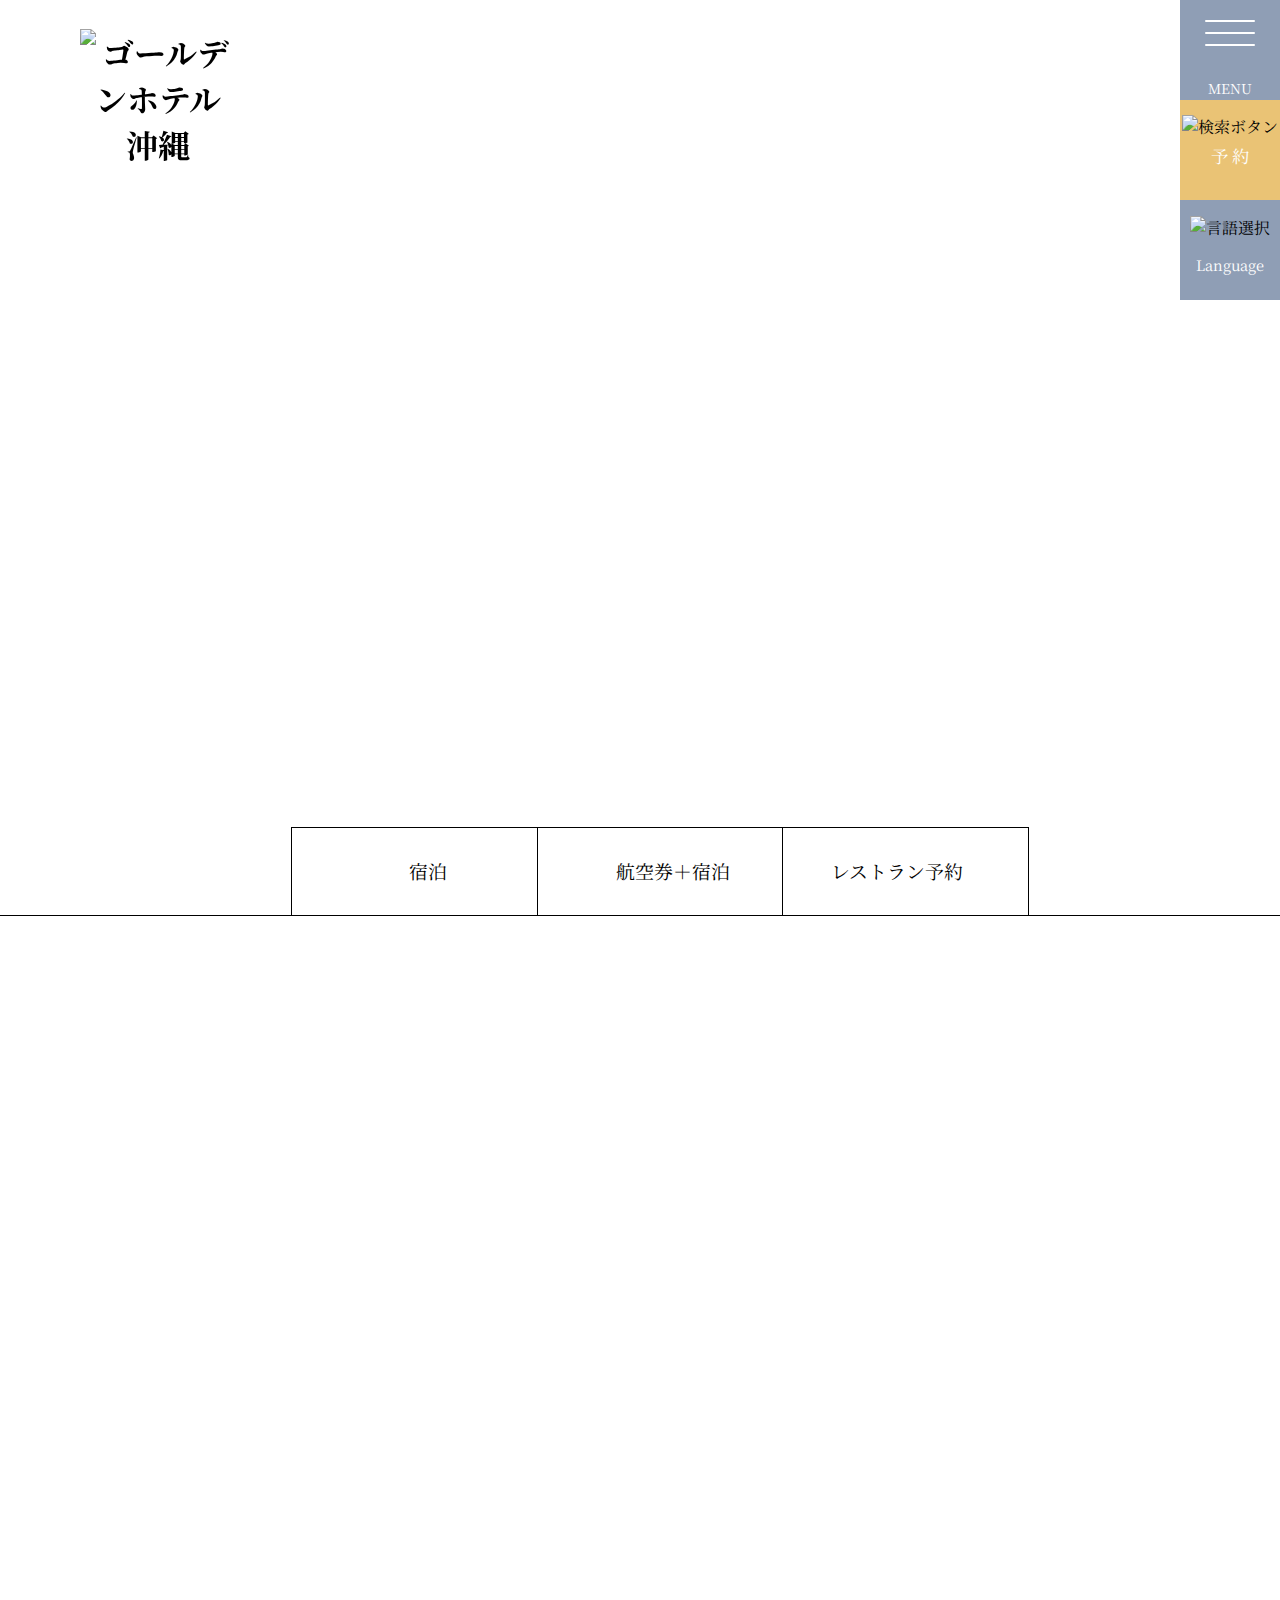
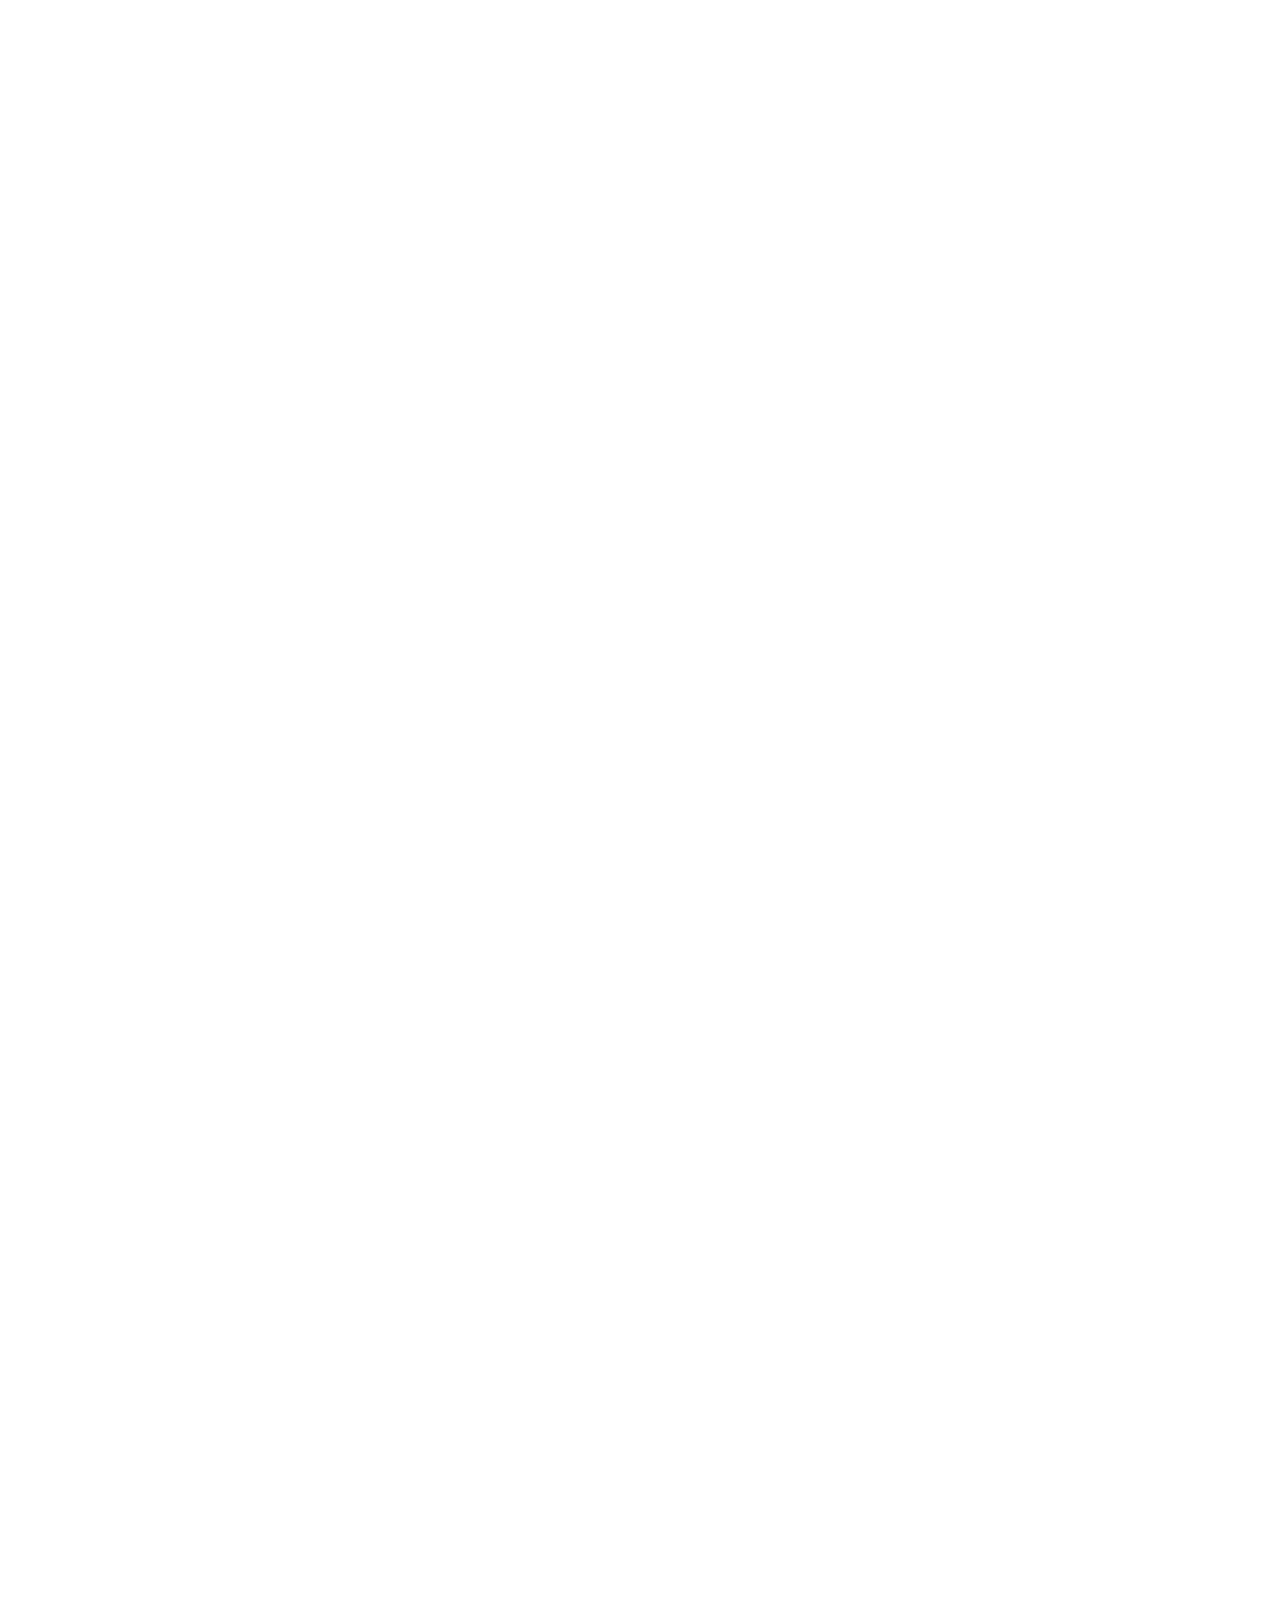
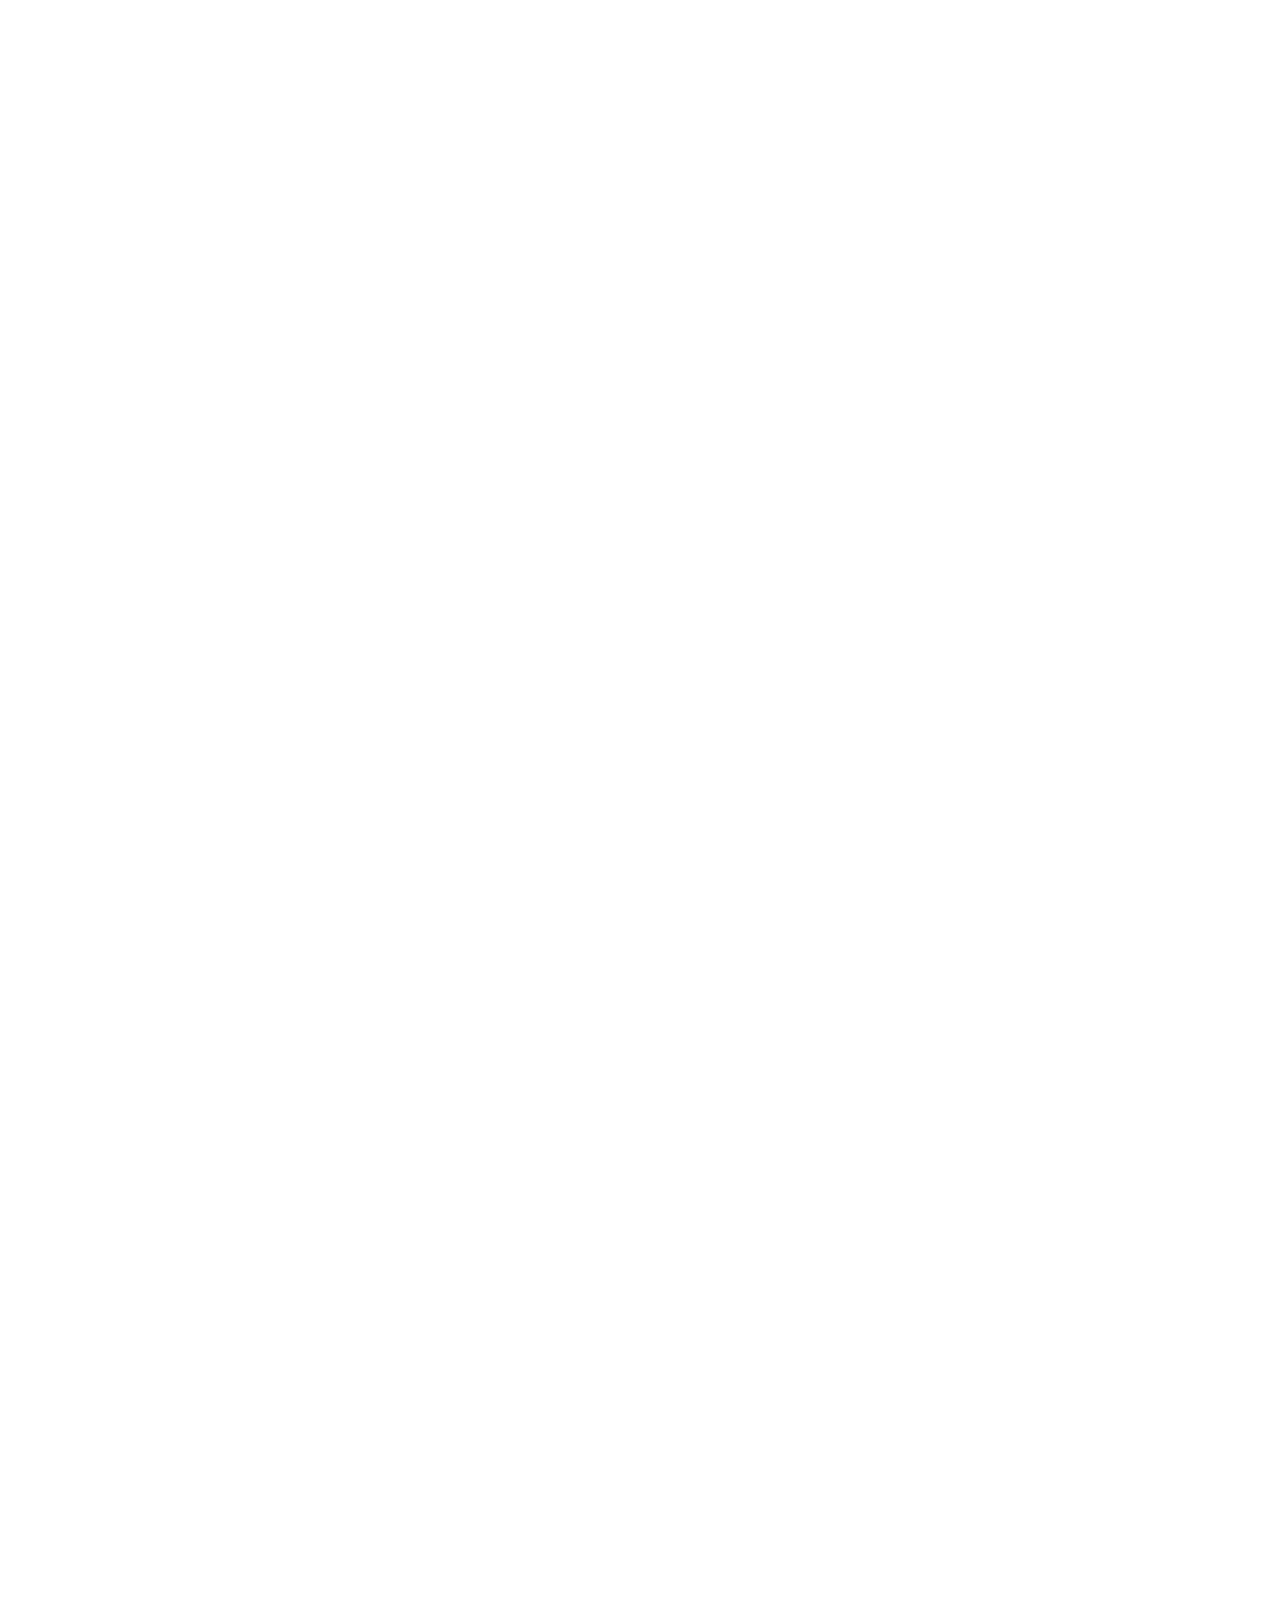
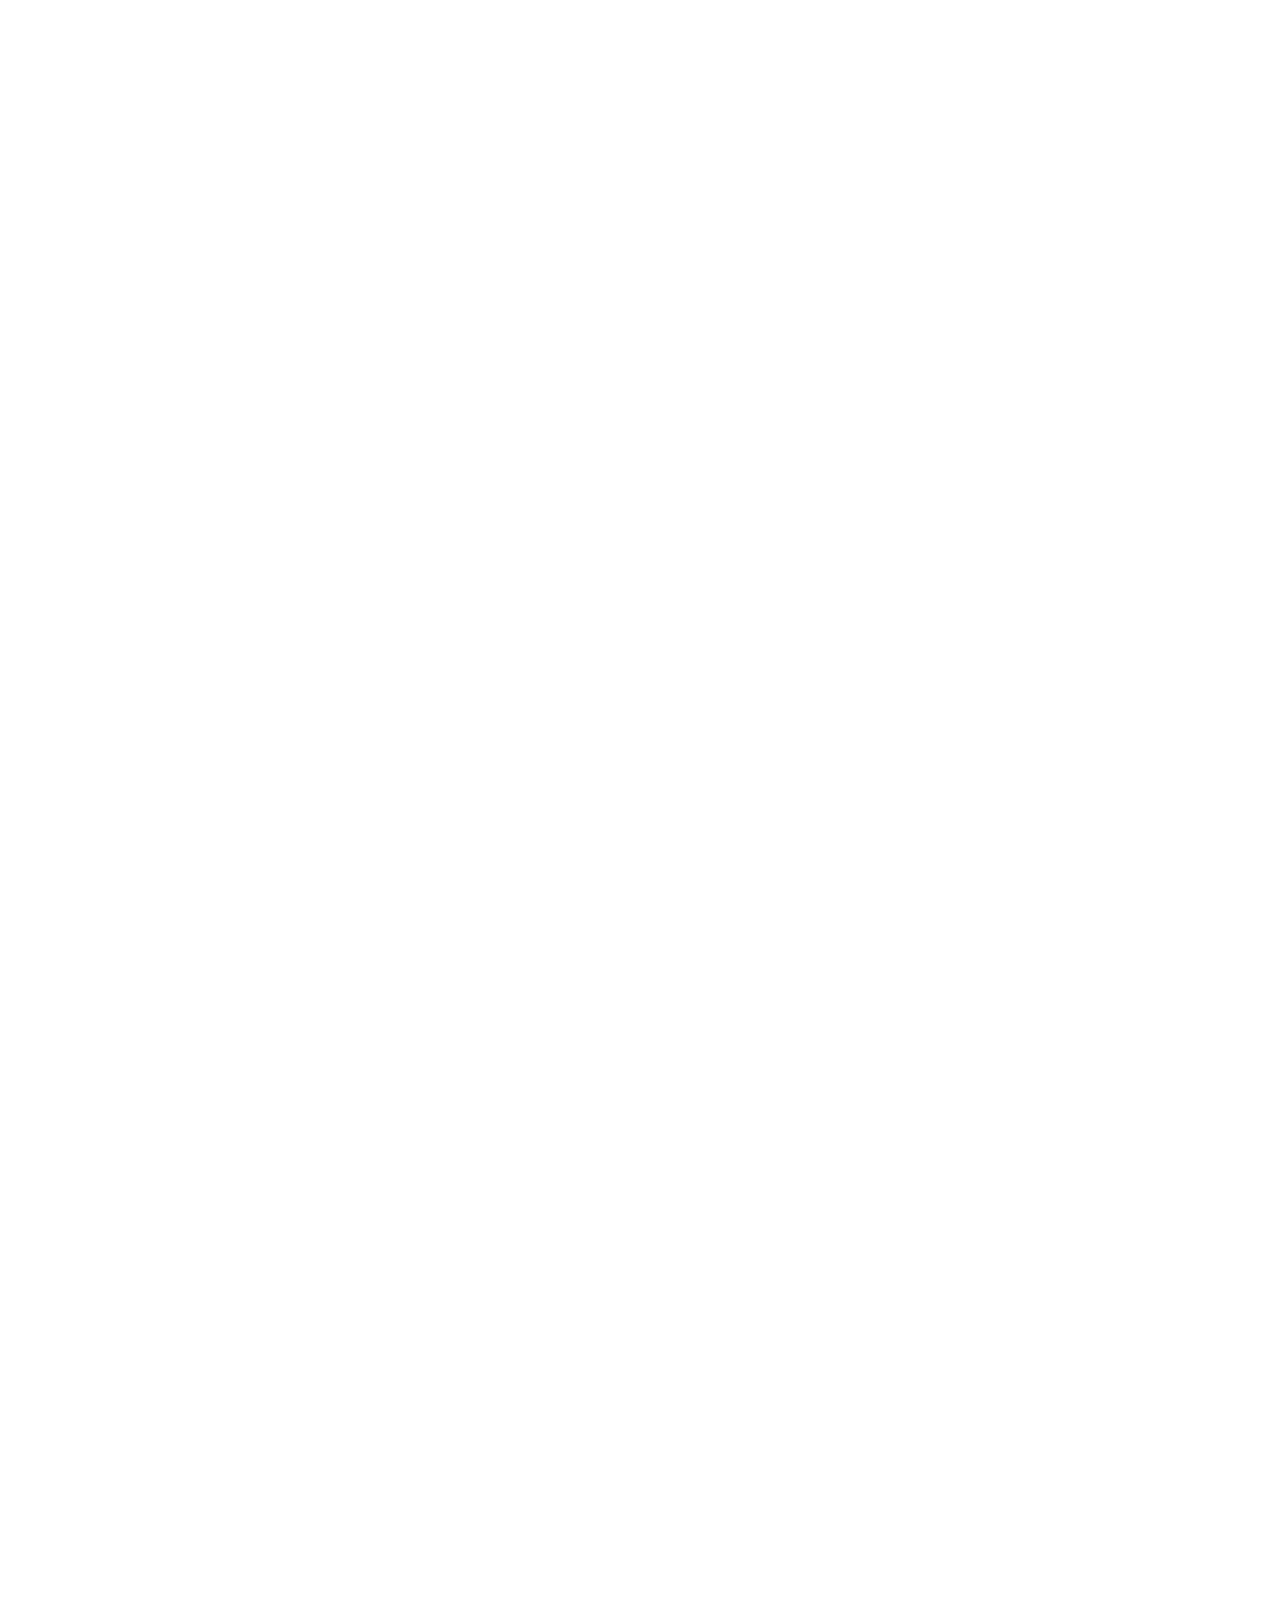
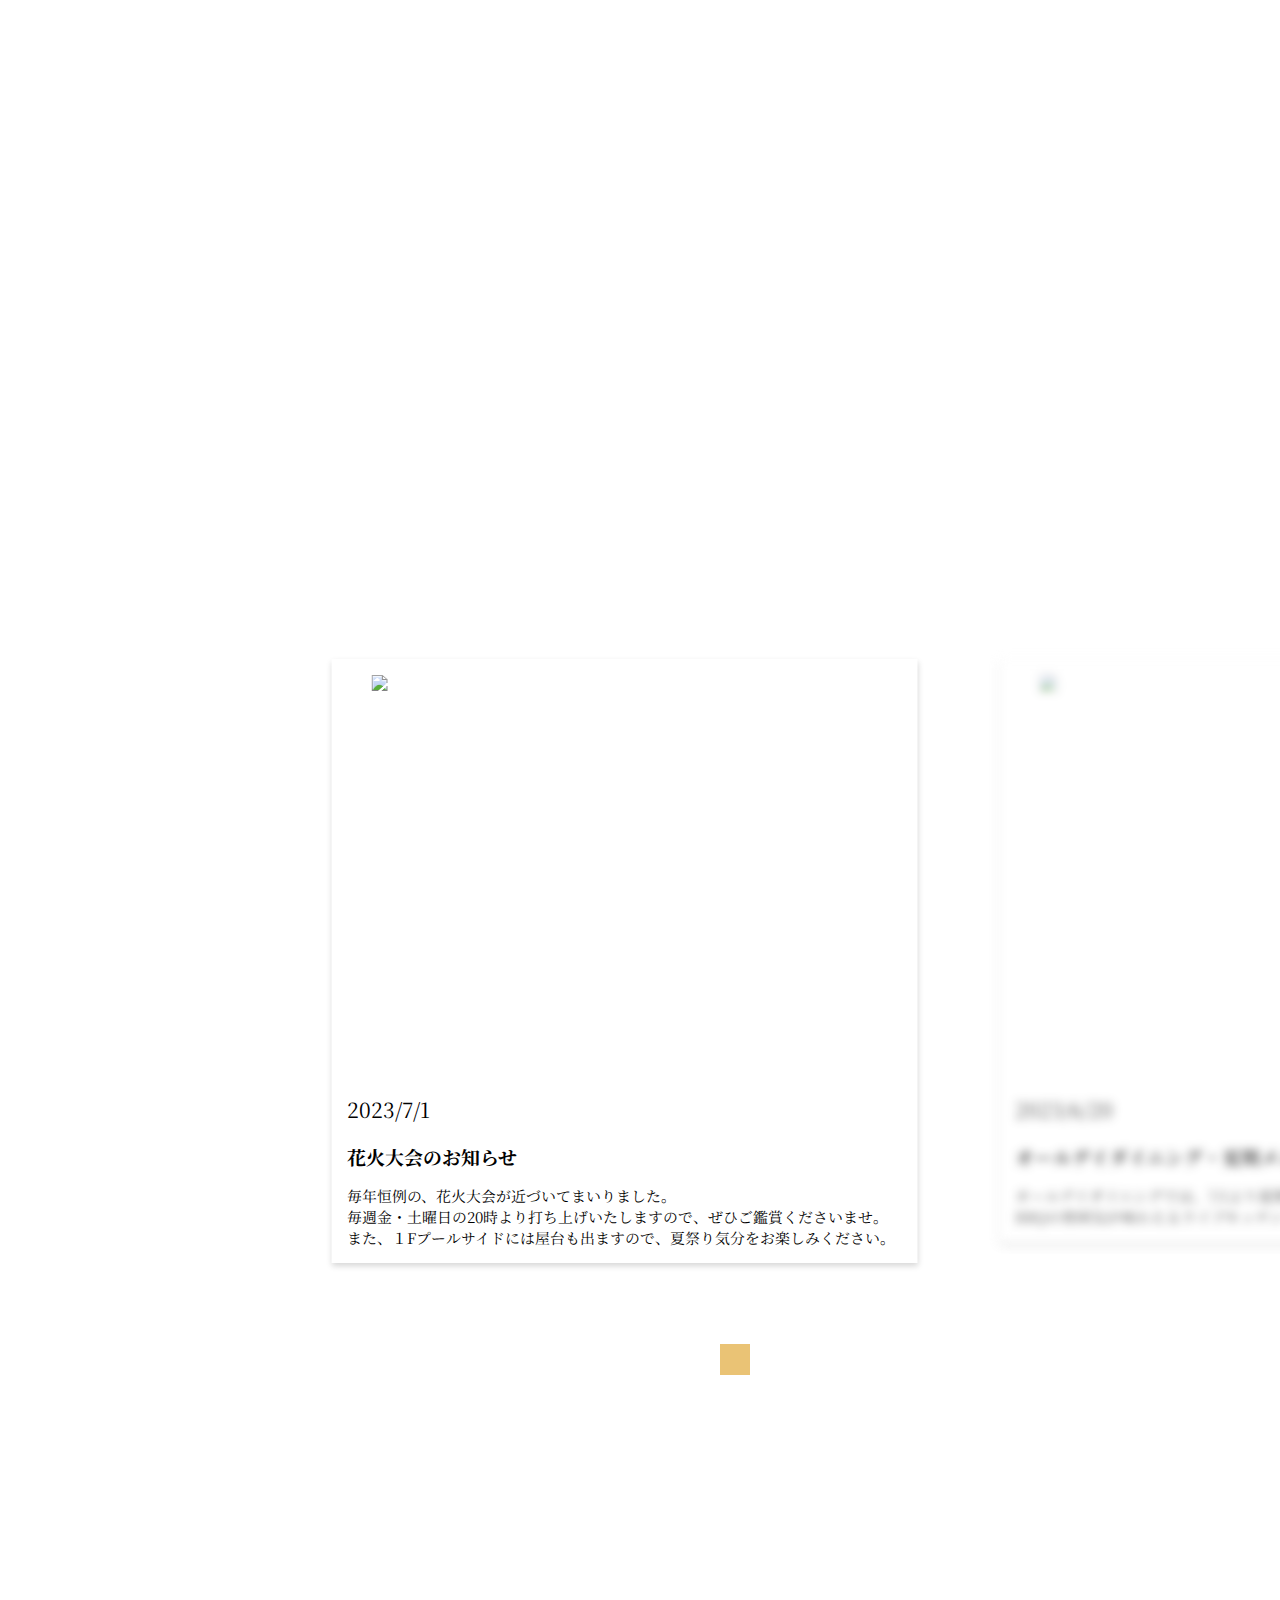
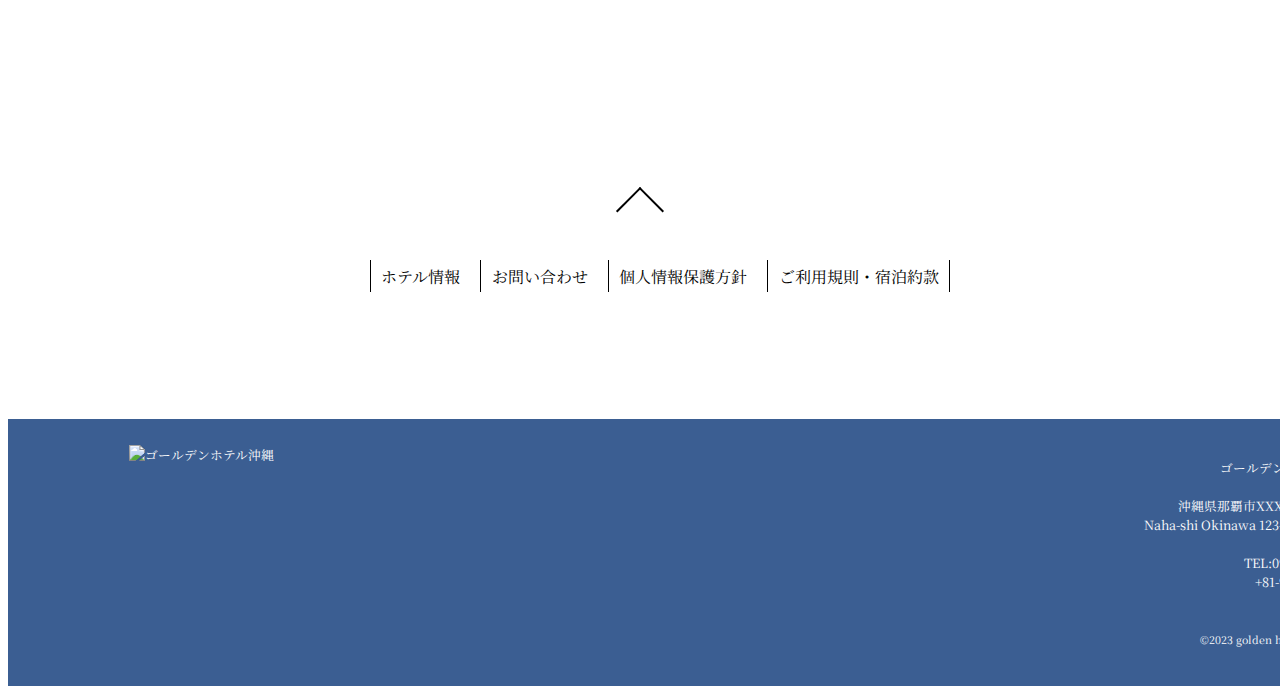
==== commit 4360b3cc: "font noto serif" ====
--- a/index.html
+++ b/index.html
@@ -30,6 +30,9 @@
     <link rel="stylesheet" href="css/common.css" />
     <link rel="stylesheet" href="css/style.css" />
     <link rel="stylesheet" href="css/responsive.css" />
+    <link rel="preconnect" href="https://fonts.googleapis.com">
+<link rel="preconnect" href="https://fonts.gstatic.com" crossorigin>
+<link href="https://fonts.googleapis.com/css2?family=Noto+Sans+JP&family=Noto+Serif+JP:wght@400;700&display=swap" rel="stylesheet">
   </head>
   <body>
     <header id="header" class="header">
@@ -114,7 +117,7 @@
           </h2>
         </div>
         <div class="story__image">
-          <div class="story__box gridanimeTrigger" data-i="1"></div>
+          <div class="story__box gridanimeTrigger" data-i="2"></div>
           <div class="story__container ">
             <div class="story__inner">
               <h3 class="story__title content__title story__title--blur">
--- a/css/common.css
+++ b/css/common.css
@@ -24,7 +24,8 @@
   background-color: var(--color-body-bg);
   color: var(--color-body-txt);
   font-size: 1.6rem;
-  font-family: "Yu Mincho", "YuMincho", serif;
+  font-family: 'Noto Serif JP', "Meiryo", serif;
+
 }
 
 /* || SITEWIDE */
@@ -798,7 +799,7 @@
 
     .fadeLeftUp{
       animation-name:fadeLeftUpAnime;
-      animation-duration: 1s;
+      animation-duration: 0.6s;
       animation-fill-mode:forwards;
       animation-timing-function: ease-in;
       opacity:0;
@@ -817,7 +818,7 @@
 
     .fadeRightUp{
       animation-name:fadeRightUpAnime;
-      animation-duration: 1s;
+      animation-duration: 0.6s;
       animation-fill-mode:forwards;
       animation-timing-function: ease-in;
       opacity:0;
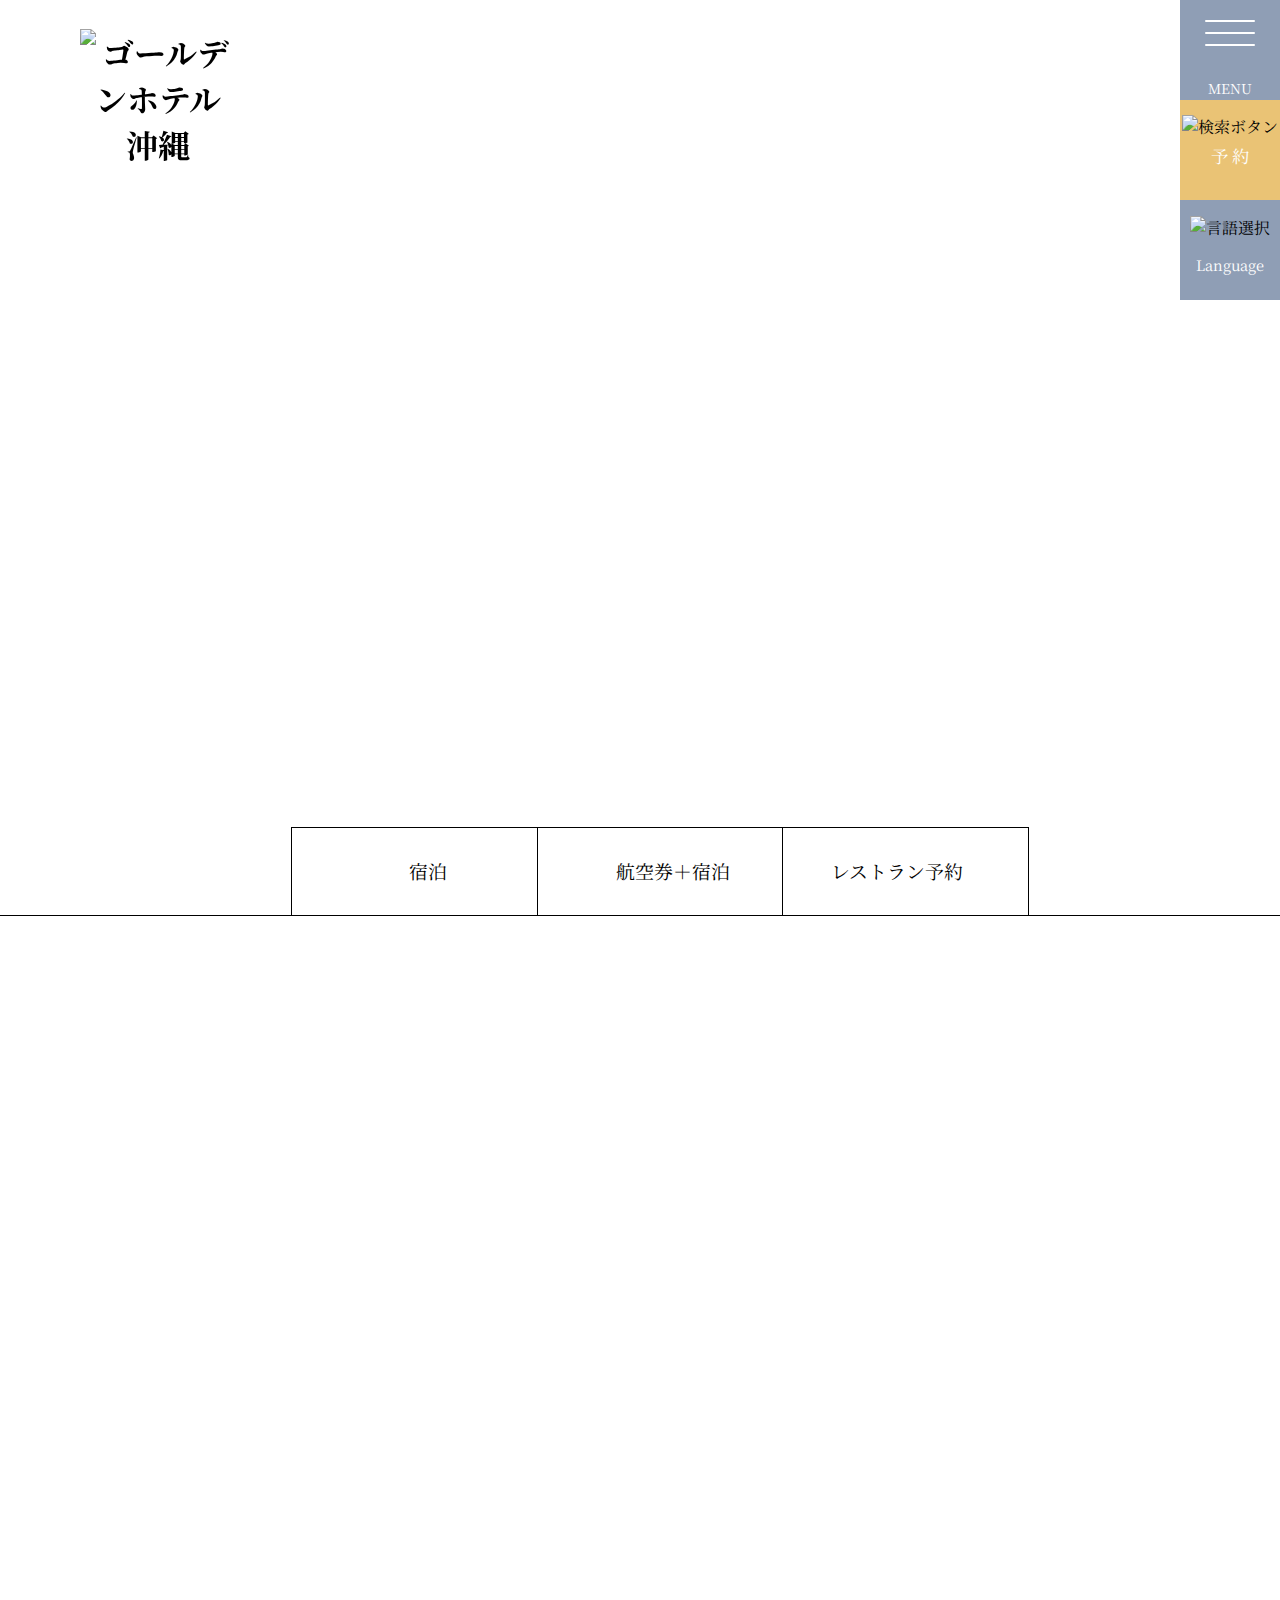
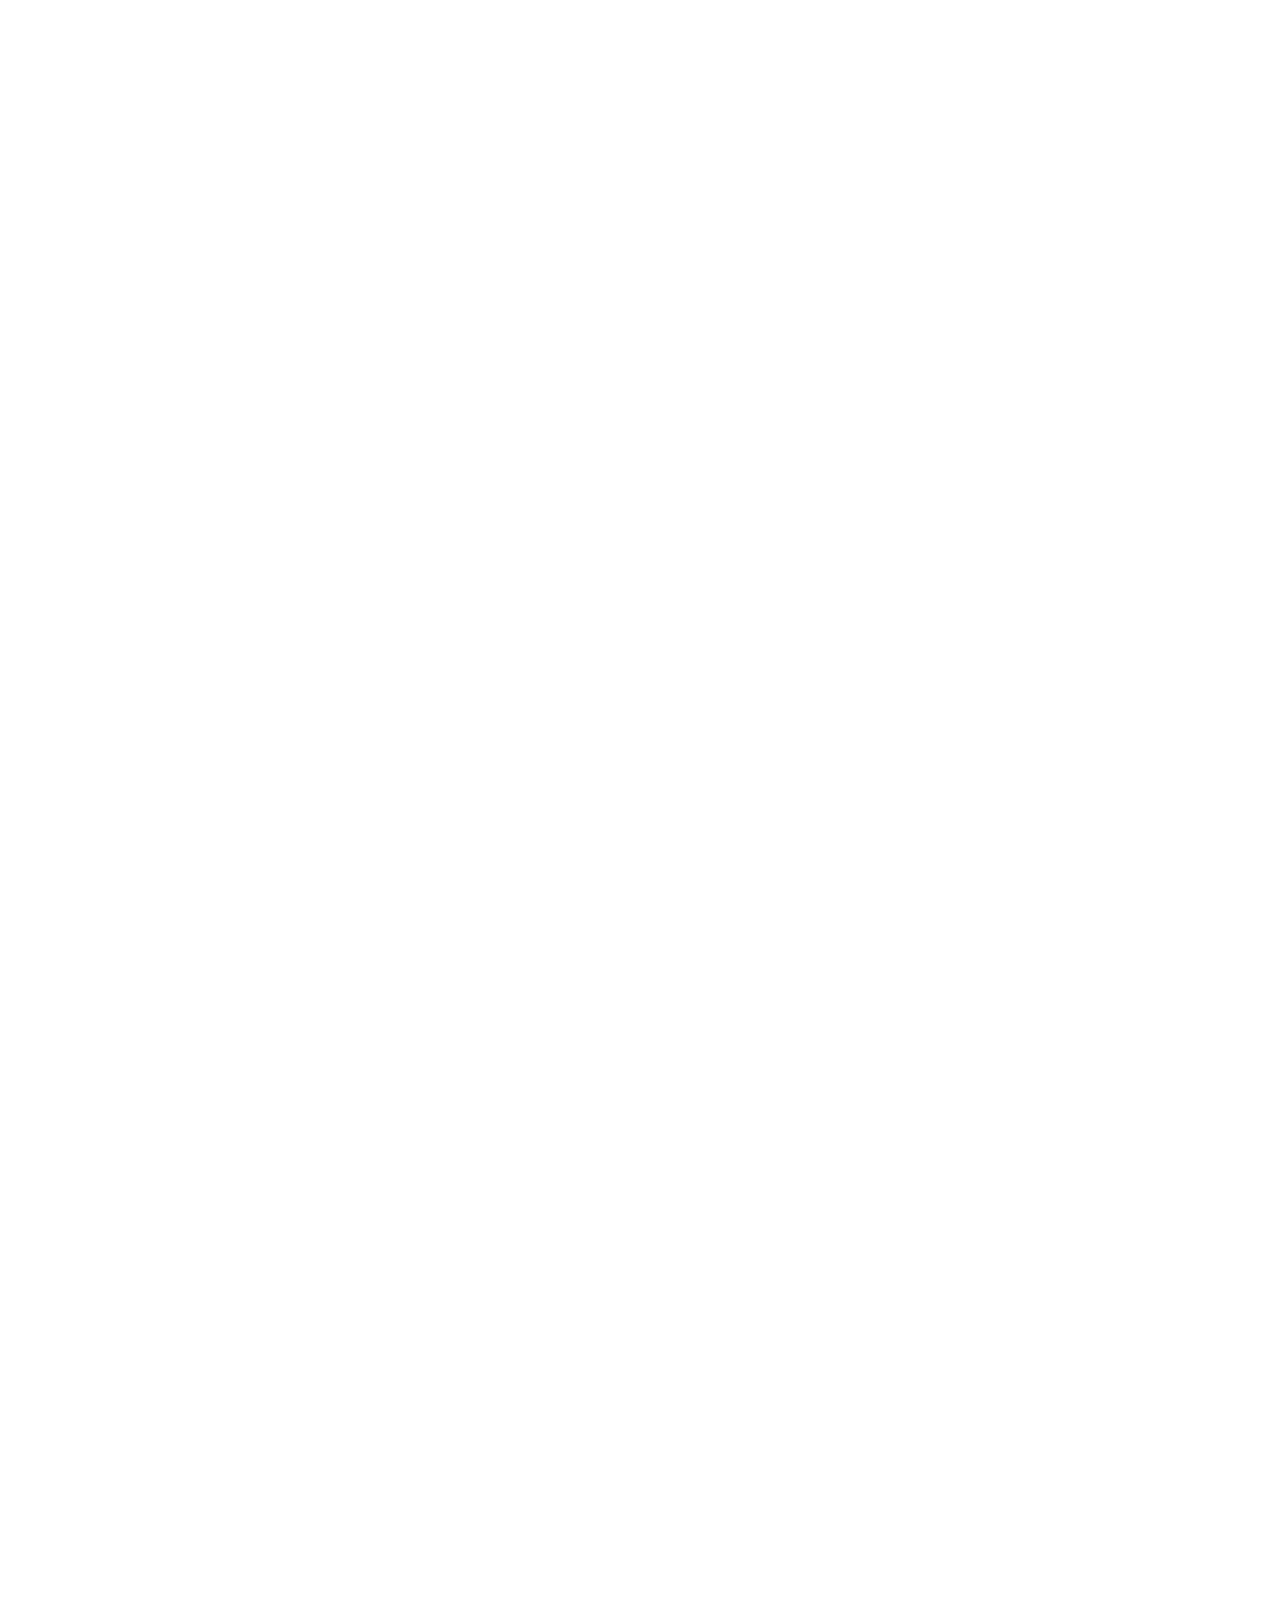
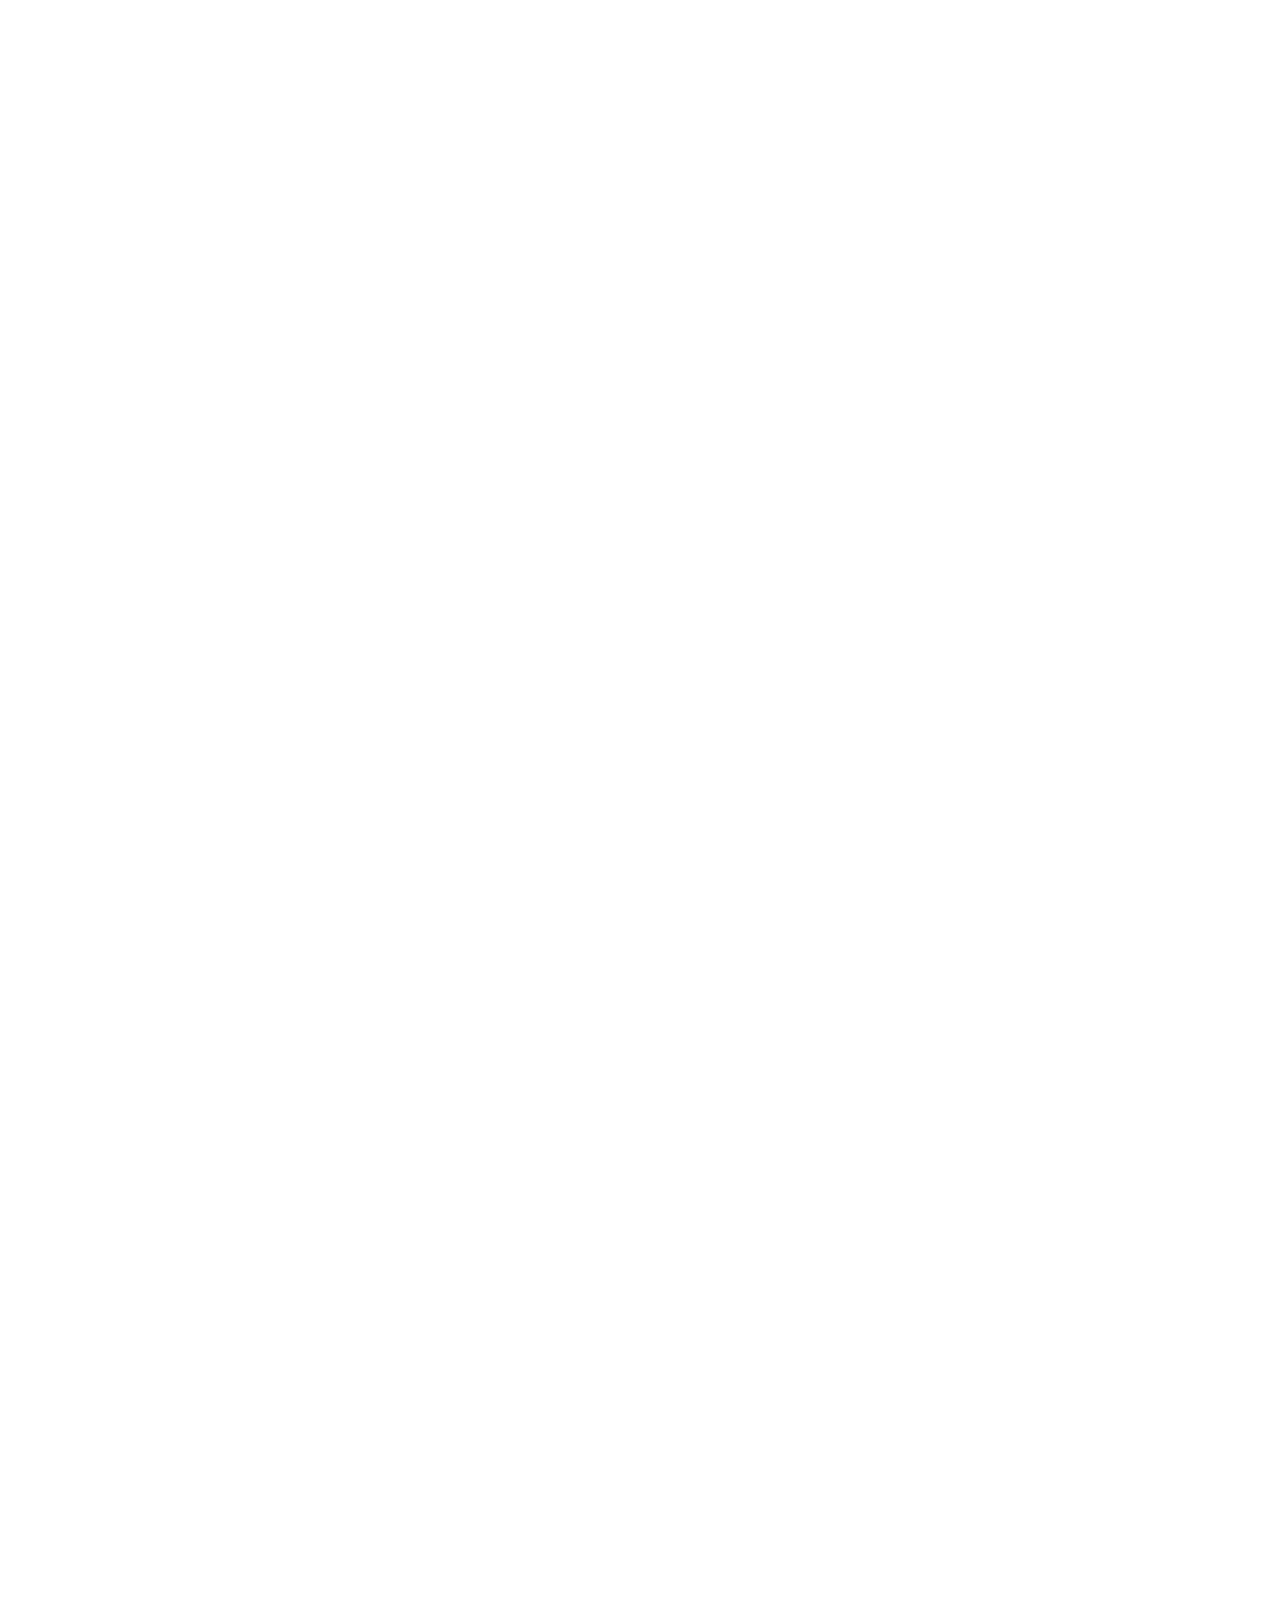
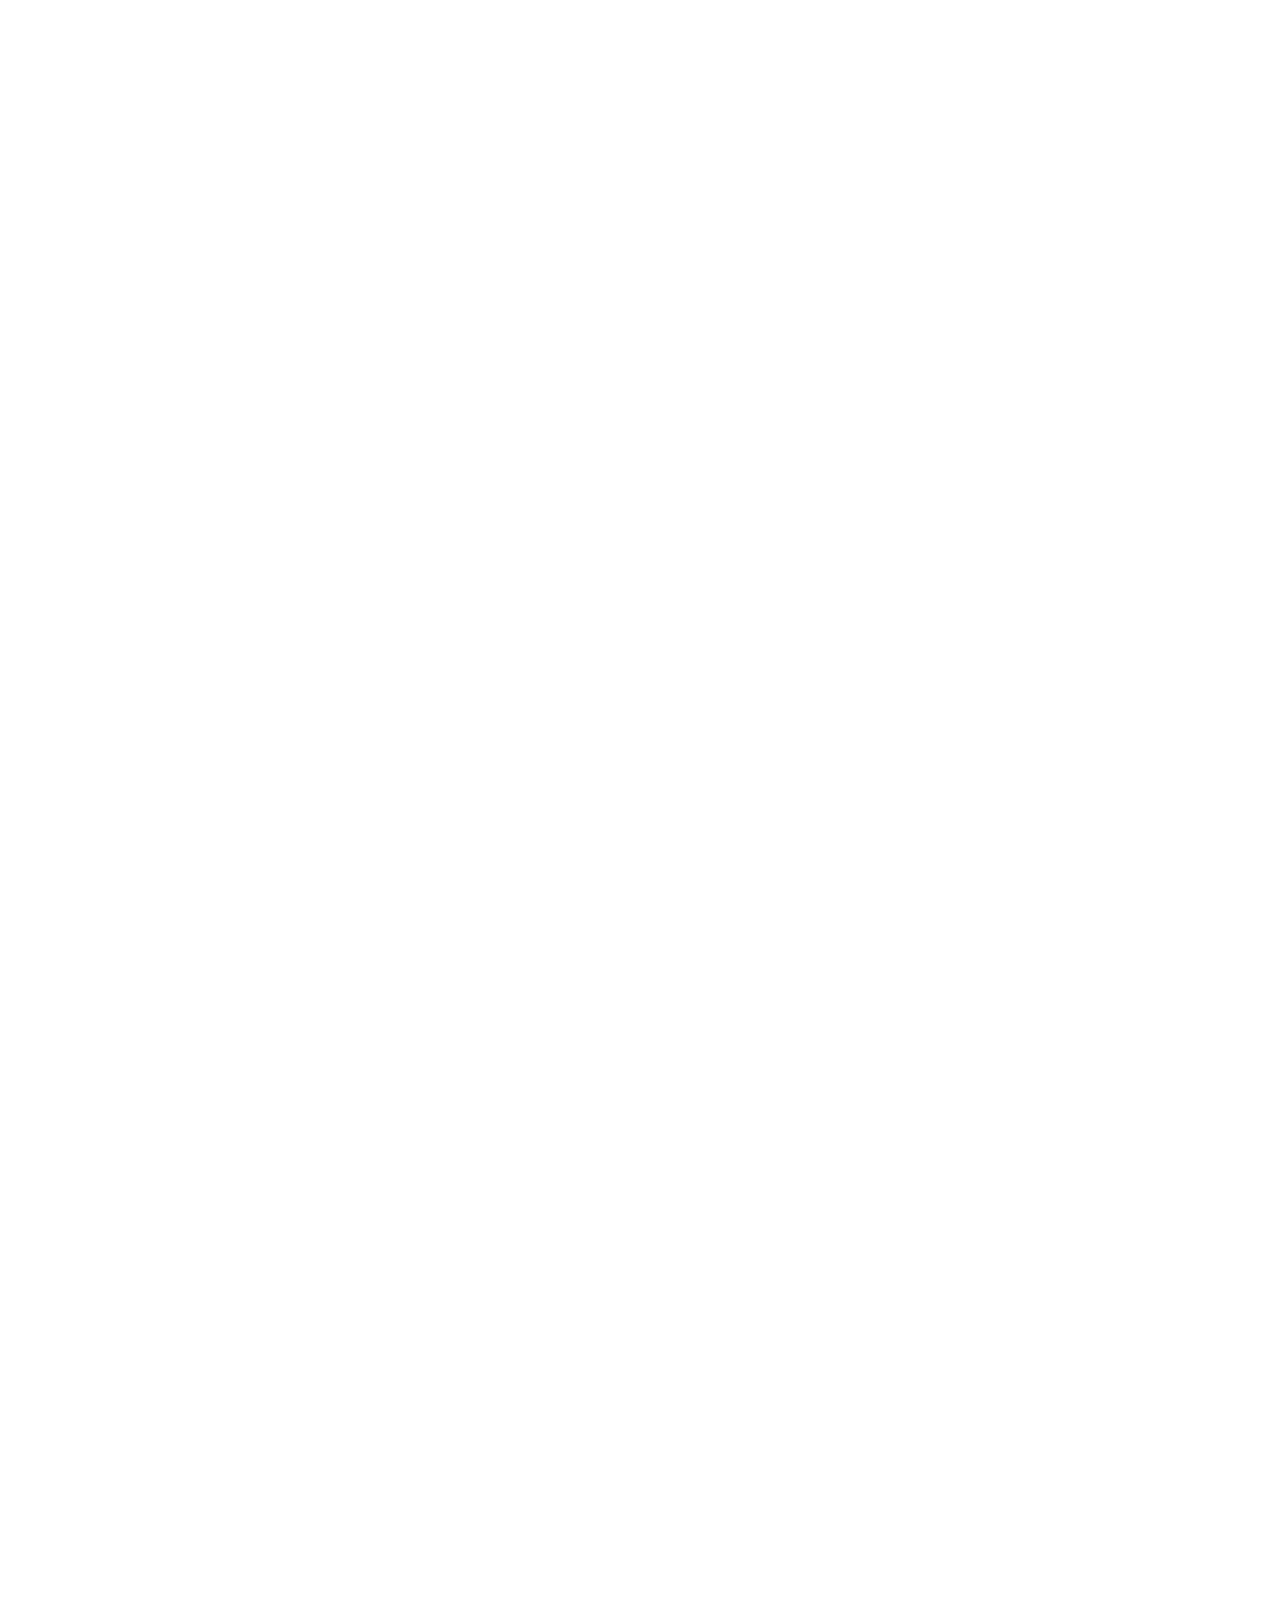
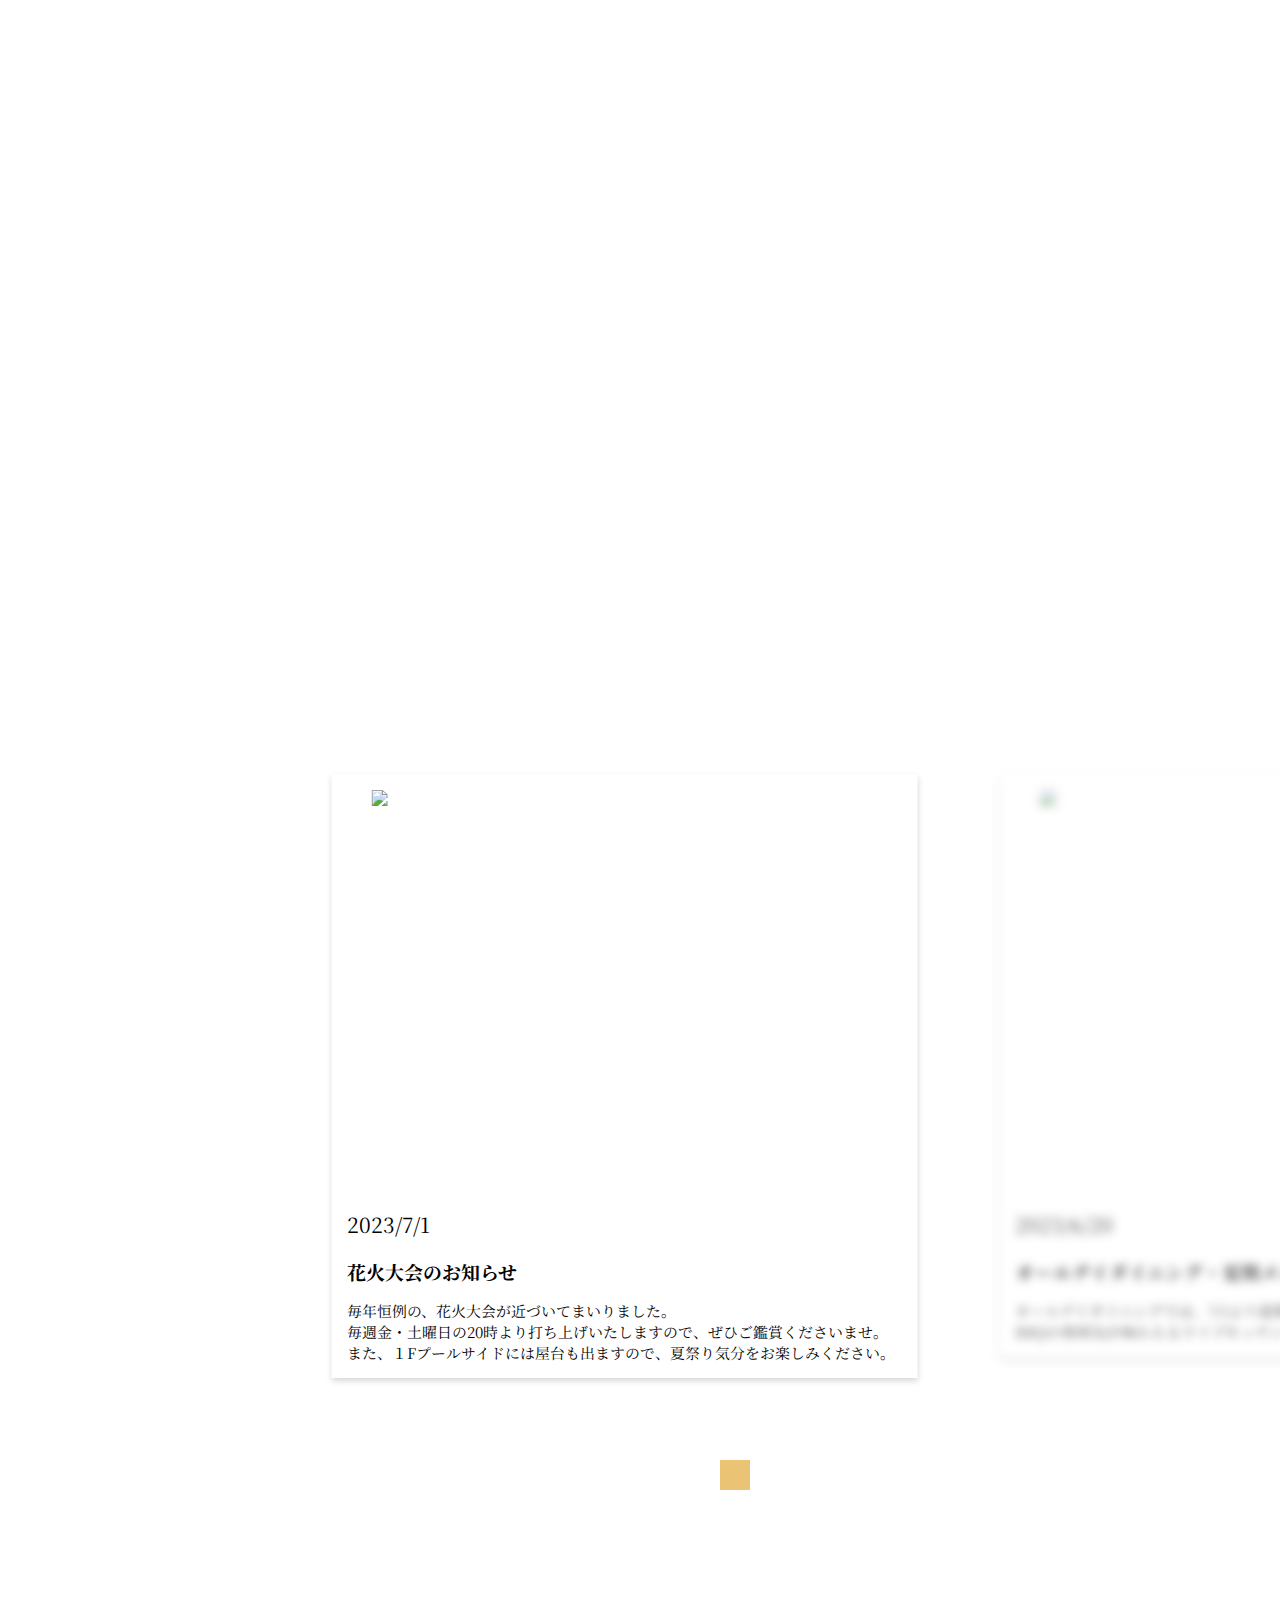
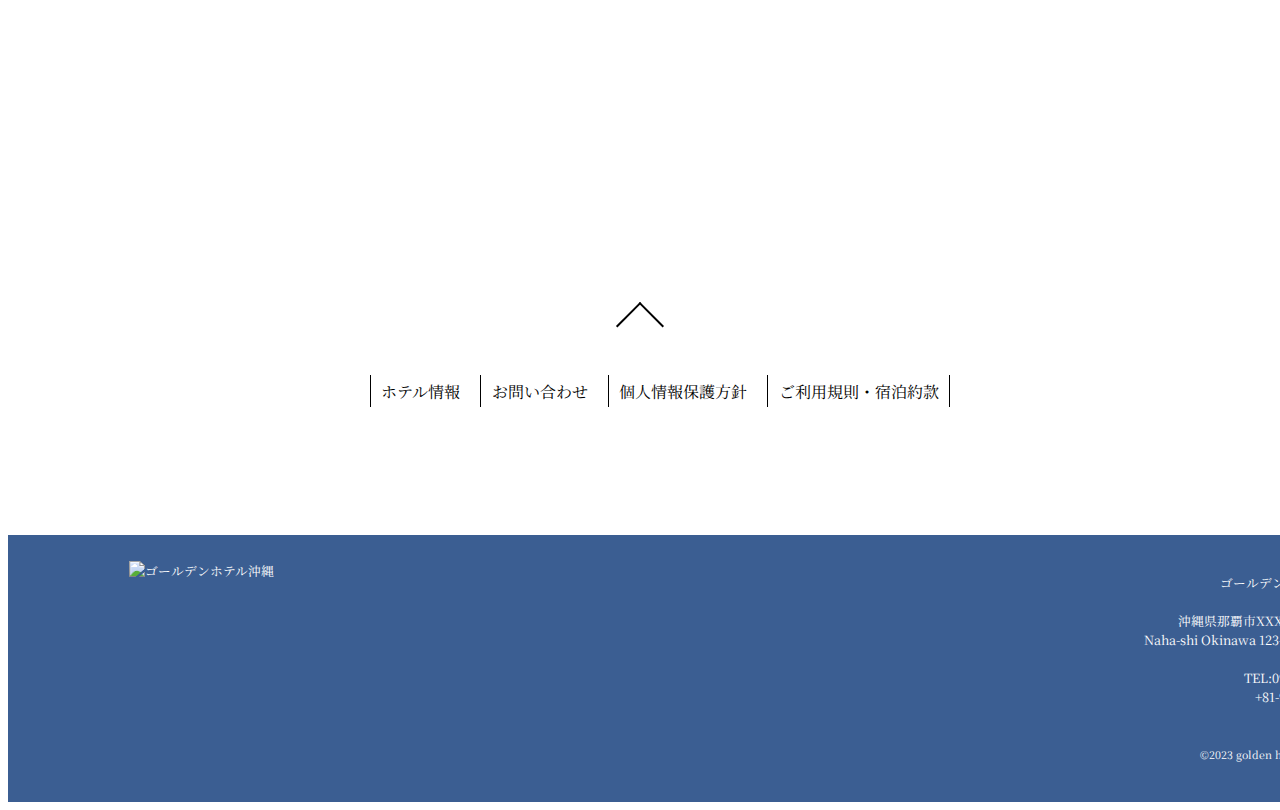
==== commit 0d57ad80: "fix" ====
--- a/index.html
+++ b/index.html
@@ -30,9 +30,10 @@
     <link rel="stylesheet" href="css/common.css" />
     <link rel="stylesheet" href="css/style.css" />
     <link rel="stylesheet" href="css/responsive.css" />
+    <!-- Google fonts -->
     <link rel="preconnect" href="https://fonts.googleapis.com">
-<link rel="preconnect" href="https://fonts.gstatic.com" crossorigin>
-<link href="https://fonts.googleapis.com/css2?family=Noto+Sans+JP&family=Noto+Serif+JP:wght@400;700&display=swap" rel="stylesheet">
+    <link rel="preconnect" href="https://fonts.gstatic.com" crossorigin>
+    <link href="https://fonts.googleapis.com/css2?family=Noto+Sans+JP&family=Noto+Serif+JP&display=swap" rel="stylesheet">
   </head>
   <body>
     <header id="header" class="header">
@@ -113,7 +114,7 @@
       <article id="story" class="page" data-section-name="Story">
         <div class="story__title animeStoryTrigger">
           <h2 class="section__title">
-            Story<span class="section__subtitle">私たちができる5つのこと</span>
+            Story<span class="section__subtitle story__subtitle">私たちができる5つのこと</span>
           </h2>
         </div>
         <div class="story__image">
@@ -139,8 +140,8 @@
       </article>
       <article id="cuisine" class="cuisine__wrapper page" data-section-name="Cuisine">
         <div class="cuisine__title">
-          <h2 class="section__title cuisine__section-title animeCuisineTrigger">
-            Cuisine<span class="section__subtitle cuisine__section-subtitle">お食事</span>
+          <h2 class="section__title cuisine__section-title animeCuisineTrigger cuisine__title--letterspacing">
+            Cuisine<span class="section__subtitle cuisine__section-subtitle cuisine__subtitle--letterspacing">お食事</span>
           </h2>
         </div>
         <ul class="cuisine__flex cuisine__grid delayScroll">
@@ -191,8 +192,8 @@
       <article id="special" class="page" data-section-name="Special Floor">
         <div class="special__wrapper animeSpecialTrigger">
           <div class="special__title">
-            <h2 class="section__title special__title--blur">
-              Special Floor<span class="section__subtitle"
+            <h2 class="section__title special__title--blur special__title--letterspacing">
+              Special Floor<span class="section__subtitle special__subtitle--letterspacing"
                 >ワンランク上のご宿泊を</span
               >
             </h2>
@@ -223,8 +224,8 @@
           <div class="fitness__container fitness__container--rightUp animeFitnessTrigger">
             <div class="fitness__textBox">
               <div class="fitness__title">
-                <h2 class="section__title">
-                  Fitness<span class="section__subtitle">フィットネスエリア</span>
+                <h2 class="section__title fitness__title--letterspacing">
+                  Fitness<span class="section__subtitle fitness__subtitle--letterspacing">フィットネスエリア</span>
                 </h2>
               </div>
               <div class="fitness__description">
@@ -294,7 +295,7 @@
         <div class="event__wrapper animeEventTrigger">
           <div class="event__title">
             <h2 class="section__title event__title--blur">
-              Event&Meeting<span class="section__subtitle">宴会場・会議室</span>
+              Event & Meeting<span class="section__subtitle">宴会場・会議室</span>
             </h2>
           </div>
           <div class="event__image">
--- a/css/common.css
+++ b/css/common.css
@@ -87,9 +87,10 @@
   text-align: center;
   /* font-size: 3.6rem; */
   --min-size: 24;
-  --max-size: 36;
+  --max-size: 32;
   font-size: var(--clamp-size);
   /* font-size: clamp(2.4rem, 5vw, 3.6rem); */
+  line-height: 1.5em;
 }
 .section__subtitle{
   display: block;
@@ -355,7 +356,9 @@
   border: 1px solid white;
   text-decoration: none;
   outline: none;
-  overflow: hidden;
+  /* overflow: hidden; */
+  overflow: visible;
+  /* box-sizing: border-box; */
   display: flex;
   justify-content: center;
   align-items: center;
@@ -418,7 +421,6 @@
   width: 0;
   height: 1px;
   background: var(--color-accent);
- 
   transition: all 0.3s;
 }
 .borderleft--gold span:before,
@@ -429,13 +431,13 @@
 /*左上線*/
 .borderleft span::before {
   left: 0;
-  top: 0;
+  top: -1px;
 }
 
 /*左下線*/
 .borderleft span::after {
   left: 0;
-  bottom: 0;
+  bottom: -1px;
 }
 
 /*hoverをすると線が伸びる*/
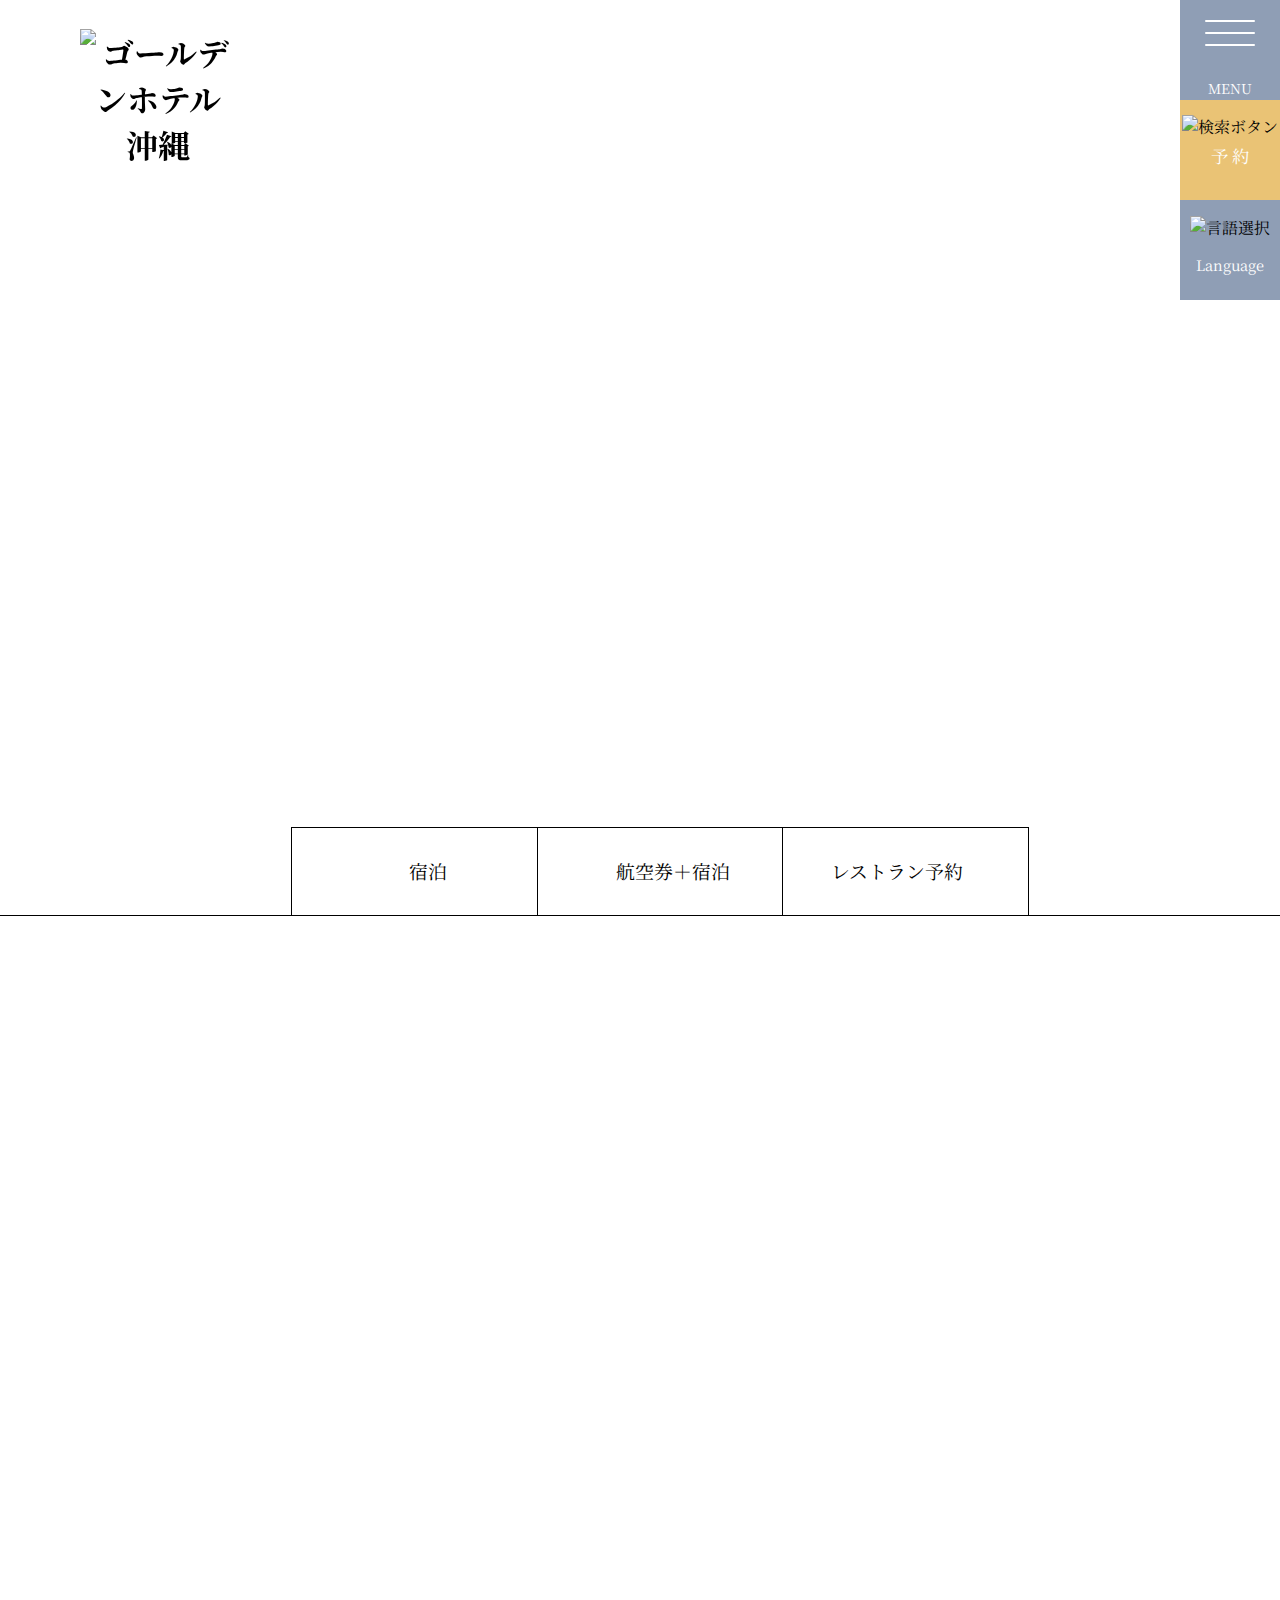
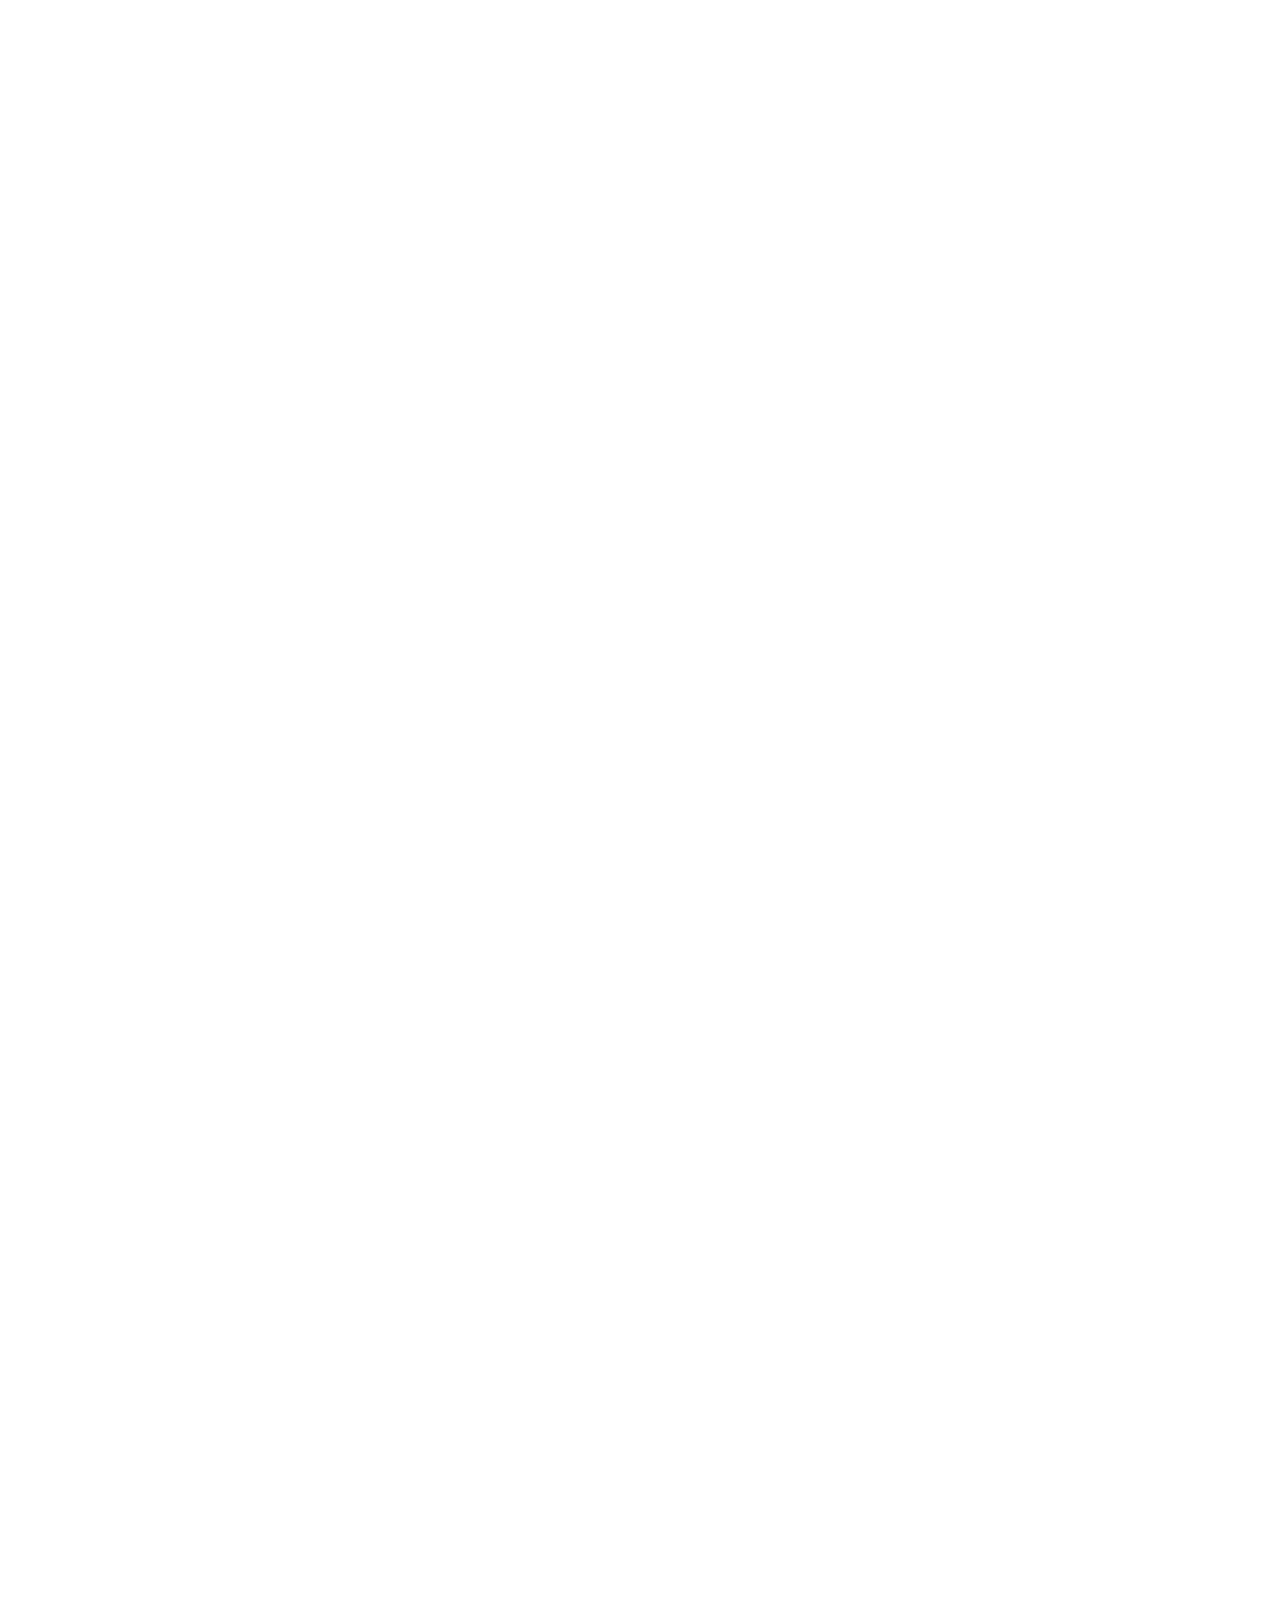
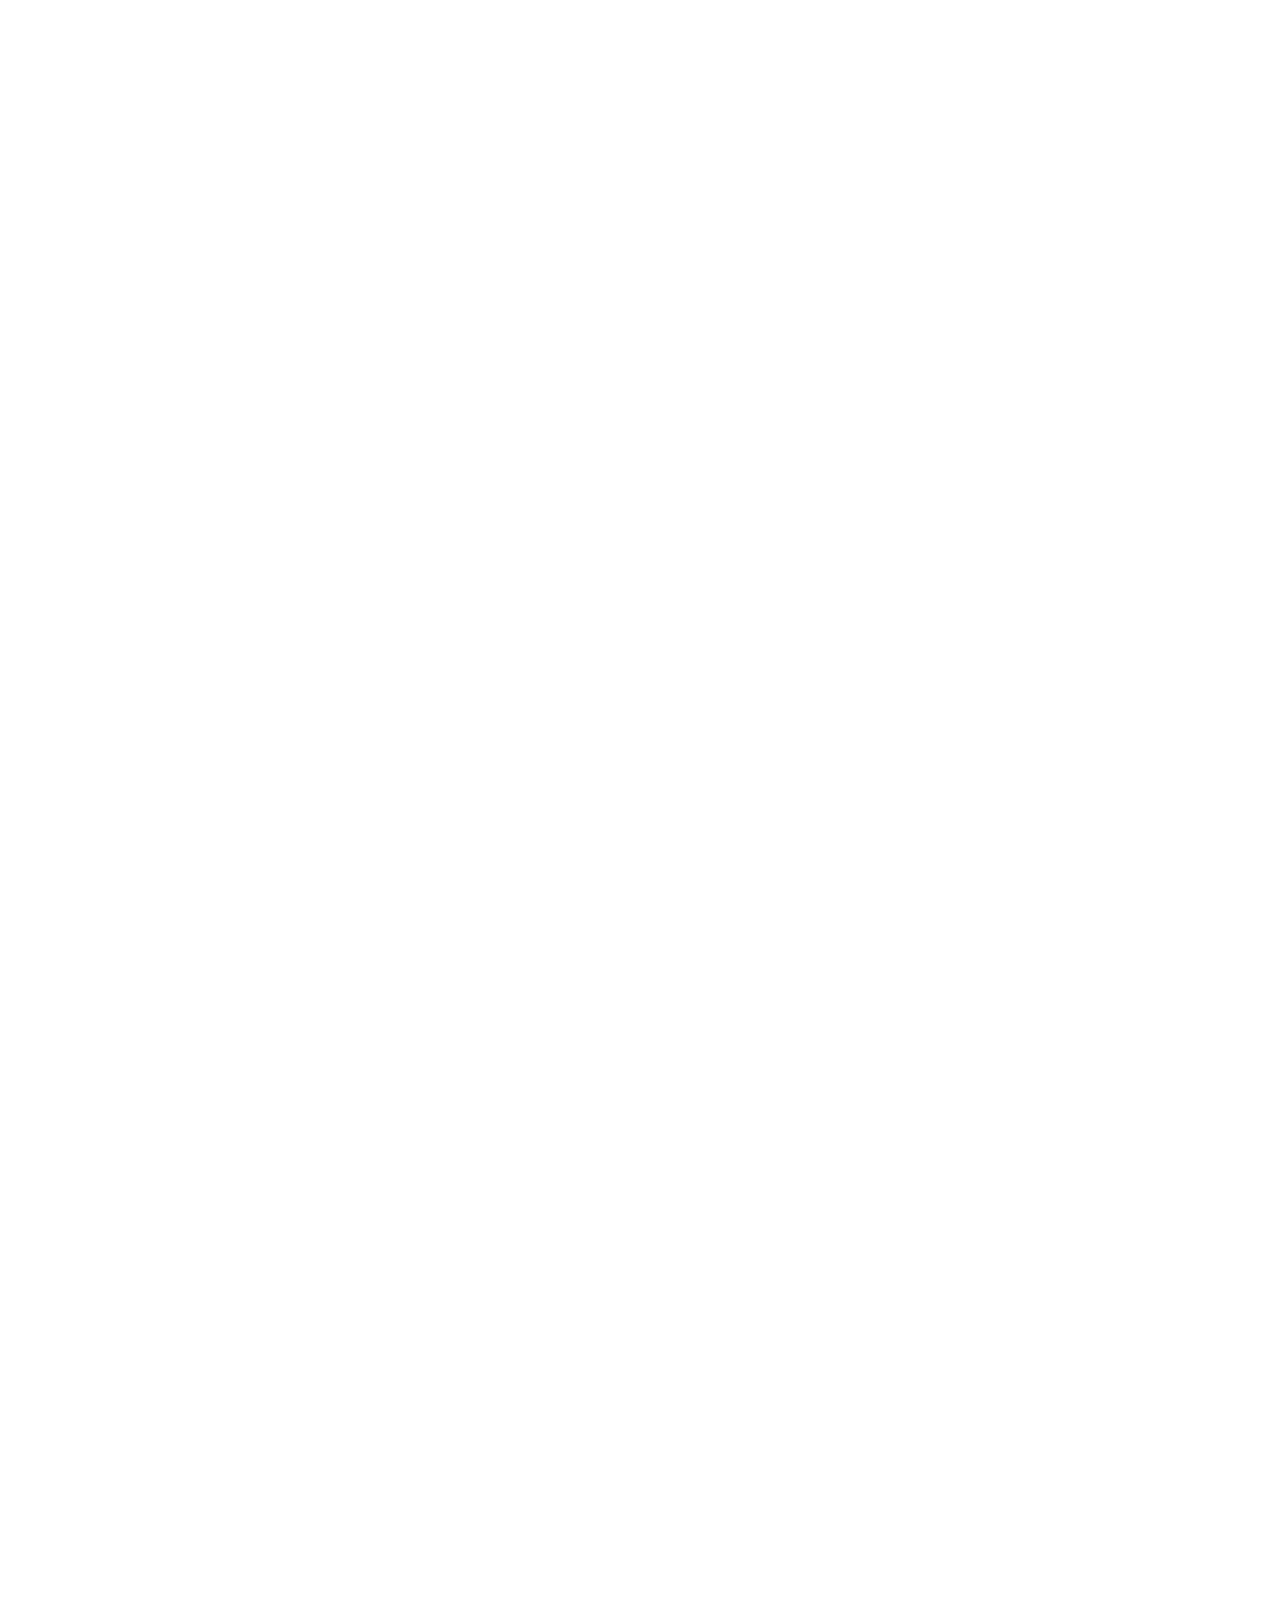
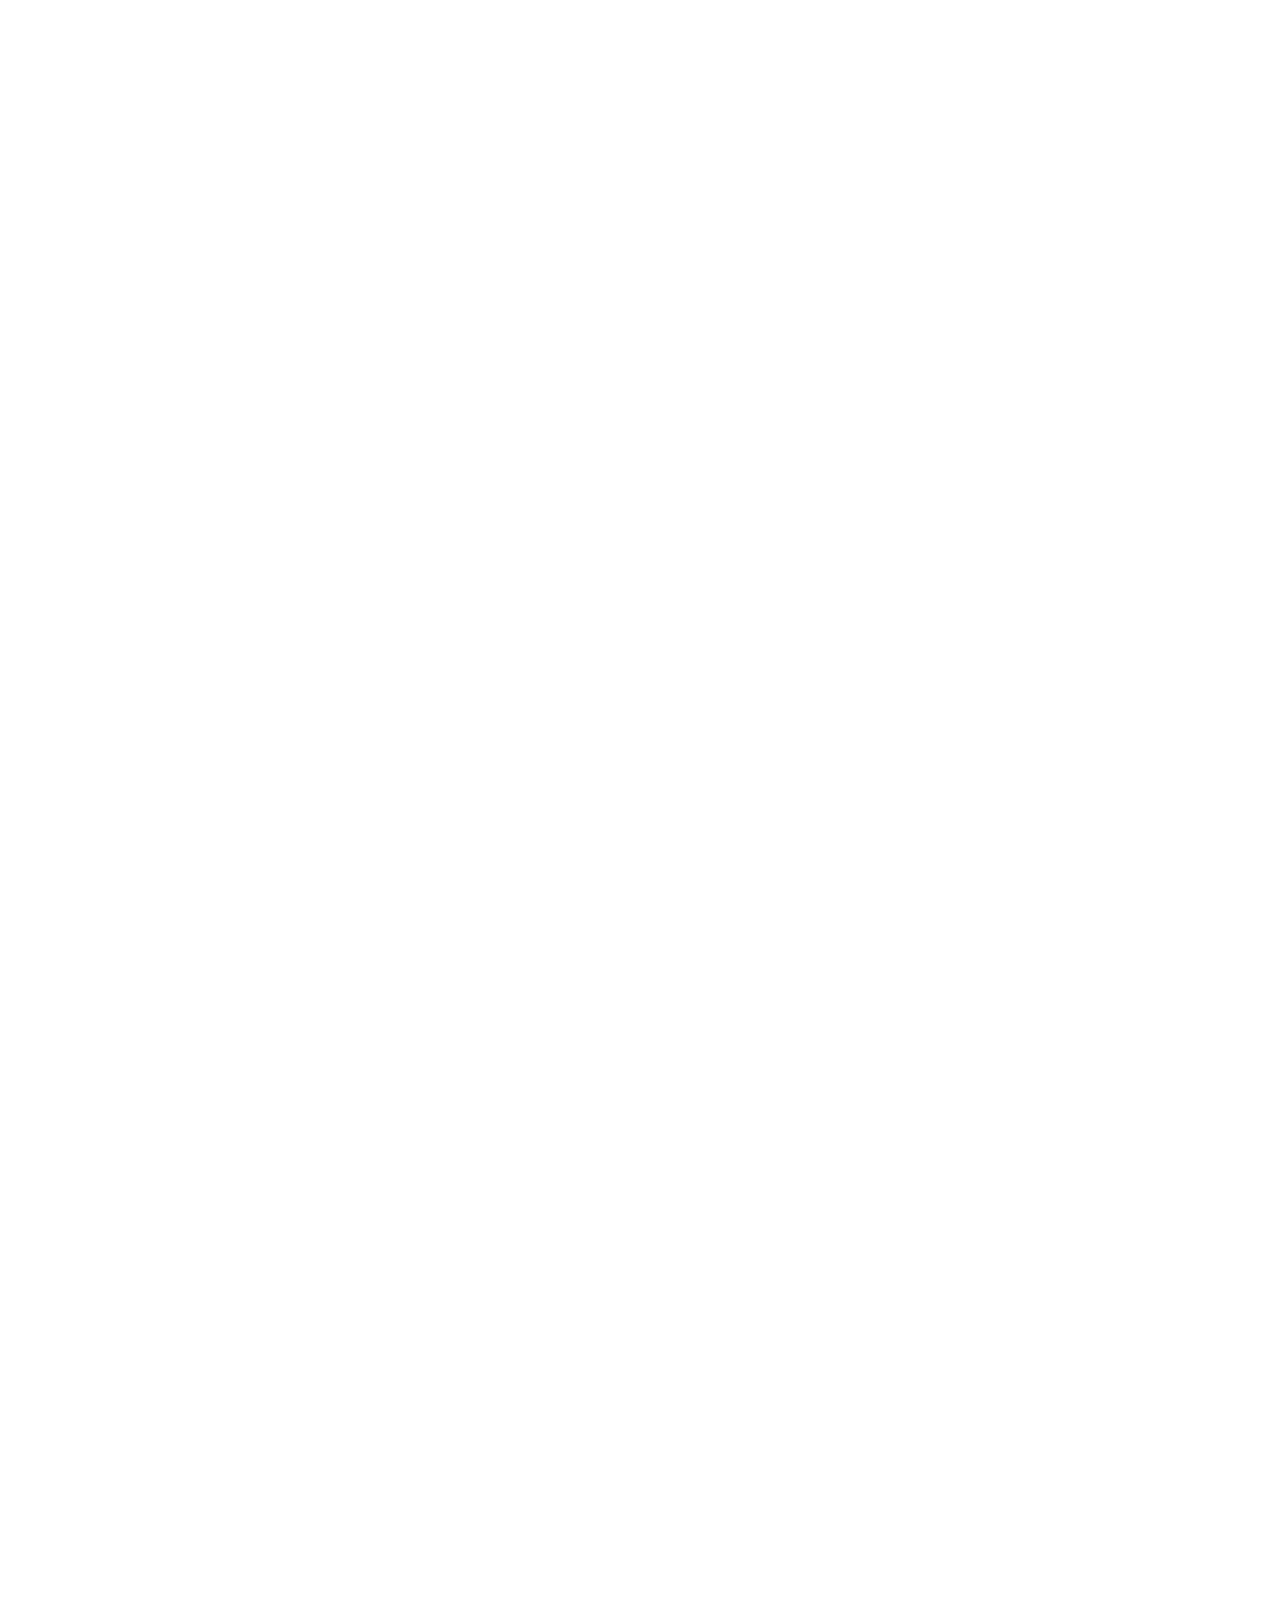
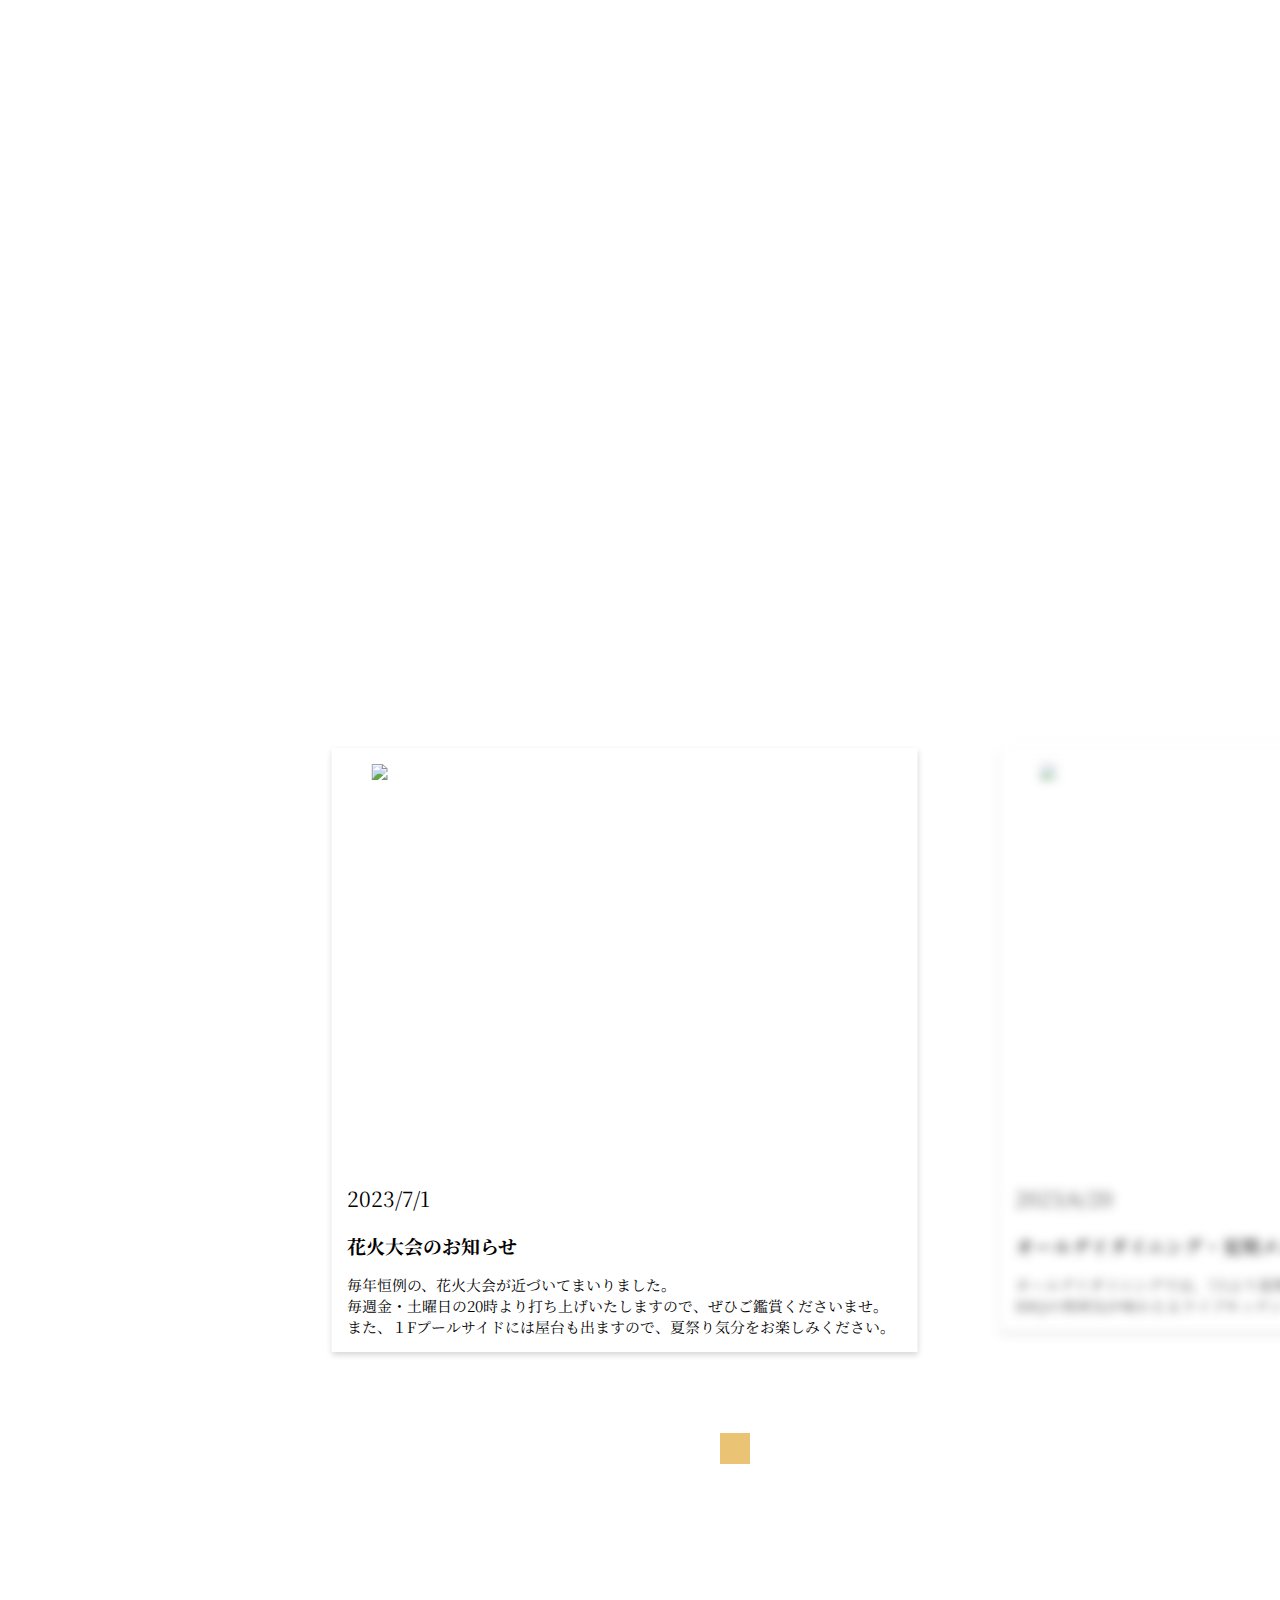
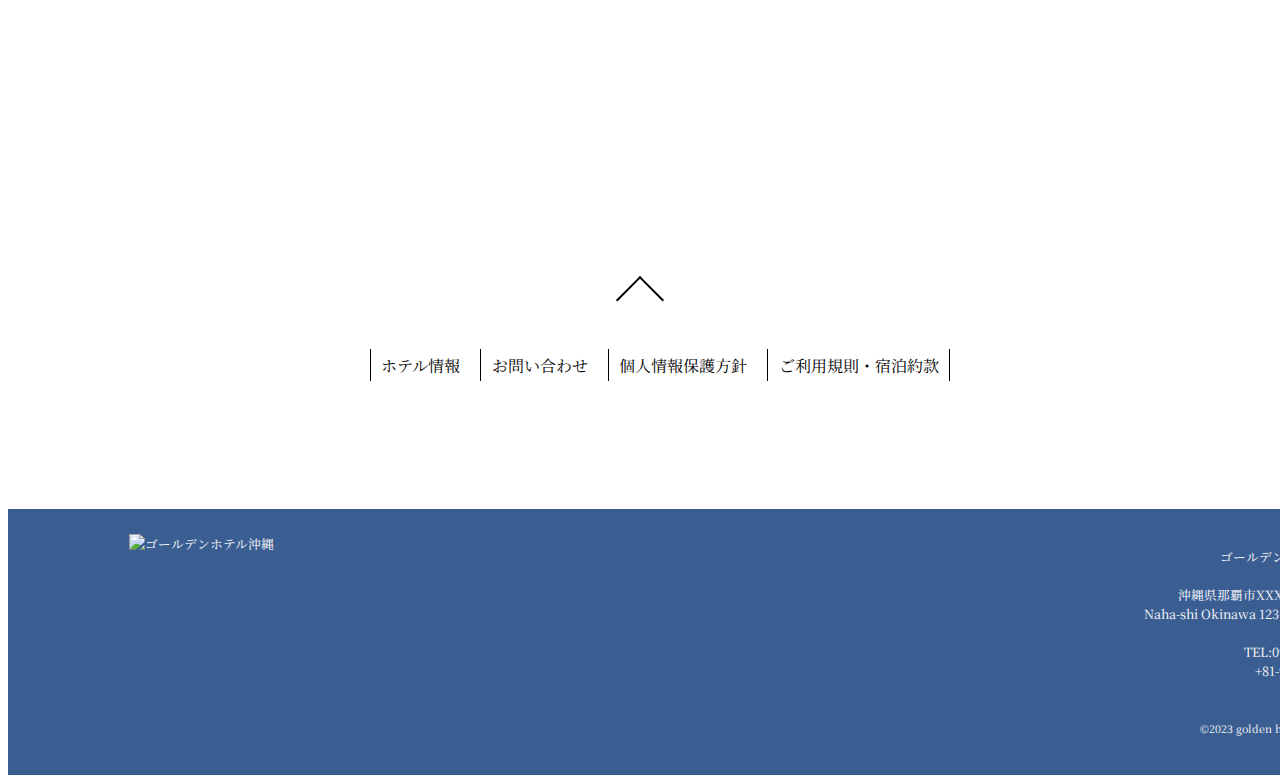
==== commit f00b1d7c: "8月分　まとめ" ====
--- a/index.html
+++ b/index.html
@@ -4,6 +4,7 @@
     <meta charset="UTF-8" />
     <meta name="viewport" content="width=device-width, initial-scale=1.0" />
     <meta name="robots" content="noindex,nofollow" />
+    <meta name="format-detection" content="telephone=no">
     <title>ゴールデンホテル那覇 ｜ 沖縄の那覇に本格的なラグジュアリーホテルが誕生</title>
     <meta
       name="description"
@@ -33,7 +34,7 @@
     <!-- Google fonts -->
     <link rel="preconnect" href="https://fonts.googleapis.com">
     <link rel="preconnect" href="https://fonts.gstatic.com" crossorigin>
-    <link href="https://fonts.googleapis.com/css2?family=Noto+Sans+JP&family=Noto+Serif+JP&display=swap" rel="stylesheet">
+    <link href="https://fonts.googleapis.com/css2?family=Noto+Serif+JP:wght@200&display=swap" rel="stylesheet">
   </head>
   <body>
     <header id="header" class="header">
@@ -121,7 +122,7 @@
           <div class="story__box gridanimeTrigger" data-i="2"></div>
           <div class="story__container ">
             <div class="story__inner">
-              <h3 class="story__title content__title story__title--blur">
+              <h3 class="story__content-title content__title story__title--blur">
                 最高のロケーションとおもてなしで叶える<br />思い出のホテルステイ
               </h3>
               <div class="story__content">
@@ -653,8 +654,8 @@
         <ul class="footer__caption">
           <li class="footer__info">ホテル情報</li>
           <li class="footer__info">お問い合わせ</li>
-          <li class="footer__info">個人情報保護方針</li>
-          <li class="footer__info">ご利用規則・宿泊約款</li>
+          <li class="footer__info">個人情報<br class="sp-only--br">保護方針</li>
+          <li class="footer__info">ご利用規則<span class="sp-only--none">・</span><br class="sp-only--br">宿泊約款</li>
         </ul>
         <ul class="footer__sns">
           <li><a class="footer__facebook"></a></li>
--- a/css/common.css
+++ b/css/common.css
@@ -24,8 +24,9 @@
   background-color: var(--color-body-bg);
   color: var(--color-body-txt);
   font-size: 1.6rem;
-  font-family: 'Noto Serif JP', "Meiryo", serif;
-
+  /* font-family: 'Noto Serif JP', "Meiryo", serif; */
+  /* font-family: 'YuMincho', "Yu Mincho", serif; */
+  font-family: 'Noto Serif JP', serif;
 }
 
 /* || SITEWIDE */
@@ -86,7 +87,7 @@
   display: block;
   text-align: center;
   /* font-size: 3.6rem; */
-  --min-size: 24;
+  --min-size: 18;
   --max-size: 32;
   font-size: var(--clamp-size);
   /* font-size: clamp(2.4rem, 5vw, 3.6rem); */
@@ -95,14 +96,14 @@
 .section__subtitle{
   display: block;
   /* font-size: clamp(1.4rem, 3vw, 2.2rem); */
-  --min-size: 14;
+  --min-size: 11;
   --max-size: 22;
   font-size: var(--clamp-size);
 }
 .content__title {
   text-align: left;
   /* font-size: clamp(1.2rem, 3.7vw, 2.8rem); */
-  --min-size: 12;
+  --min-size: 14;
   --max-size: 28;
   font-size: var(--clamp-size);
 }
@@ -369,16 +370,16 @@
 .main-button {
   /* padding: 10px 30px; */
   max-width: 300px;
-  --min-size_w: 80;
+  --min-size_w: 150;
   --max-size_w: 300;
   width: var(--clamp-size_w);
   /* width: clamp(80px, calc(0.5867 * 100vw - 140px), 300px); */
   max-height: 81px;
-  --min-size_h: 25;
+  --min-size_h: 40;
   --max-size_h: 81;
   height: var(--clamp-size_h);
   /* height: clamp(25px, calc(0.149 * 100vw - 31px), 81px); */
-  --min-size: 12;
+  --min-size: 15;
   --max-size: 30;
   font-size: var(--clamp-size);
 }
@@ -392,17 +393,17 @@
 }
 .main-button--gold:hover {
   color: var(--color-base);
-  border-left: 3px solid var(--color-base);
-  border-right: 3px solid var(--color-base);
+  border-left: 2px solid var(--color-base);
+  border-right: 2px solid var(--color-base);
 }
 /*線の設定*/
 .main-button span {
   /* position: absolute; */
   display: block;
   z-index: 2;
-  top: 0;
-  left: 18%;
-
+  top: 17%;
+  left: 25%;
+  font-feature-settings: "palt"
   /* padding: 10px 30px 0px 28px; */
   /* width: 398px; */
   /* height: 58px; */
@@ -423,23 +424,31 @@
   background: var(--color-accent);
   transition: all 0.3s;
 }
+/*左上線*/
+.borderleft span::before {
+  left: 0px;
+  top: 0px;
+}
+
+/*左下線*/
+.borderleft span::after {
+  left: 0px;
+  bottom: 0px;
+}
+
 .borderleft--gold span:before,
 .borderleft--gold span:after {
-  height: 3px;
+  height: 2px;
   background: var(--color-base);
 }
-/*左上線*/
-.borderleft span::before {
-  left: 0;
+.borderleft--gold span:before {
+  left: -2px;
   top: -1px;
 }
-
-/*左下線*/
-.borderleft span::after {
-  left: 0;
+.borderleft--gold span:after {
+  left: -2px;
   bottom: -1px;
 }
-
 /*hoverをすると線が伸びる*/
 .borderleft:hover span::before,
 .borderleft:hover span::after {
@@ -448,7 +457,7 @@
 }
 .borderleft--gold:hover span::before,
 .borderleft--gold:hover span::after {
-  width: 100%;
+  width: calc(100% + 3px);
 
 }
 /*背景の設定*/
--- a/css/style.css
+++ b/css/style.css
@@ -552,15 +552,17 @@
 
 
 .story__title {
-  text-align: left;
   margin-top: 8%;
 
+}
+.story__subtitle {
+  /* letter-spacing: 0.05em; */
 }
 .story__image {
   position: relative;
   width: 93%;
   height: auto;
-  margin-top: 7%;
+  margin-top: 5%;
   overflow-x:hidden
 }
 .story__box {
@@ -593,18 +595,23 @@
   opacity: 0;
 
 }
+.story__content-title {
+  text-align: left;
+  line-height: 1.6;
+}
 .story__inner {
-  margin-top: 16%;
-  margin-left: 7%;
+  margin-top: 13.5%;
+  margin-left: 8%;
   
 }
 .story__content {
-  margin-top: 4%;
+  margin-top: 7%;
   width: 100%;
   /* font-size: clamp(1rem, 2.7vw, 2rem); */
   --min-size: 10;
   --max-size: 20;
   font-size: var(--clamp-size);
+  line-height: 1.6;
 }
 .story__title--blur {
   opacity: 0;
@@ -618,7 +625,7 @@
   display: block;
 }
 .story__buttonWrapper {
-  --min-size: 20;
+  --min-size: 33;
   --max-size: 66;
   margin-top: var(--fluid-size);
 }
@@ -631,6 +638,12 @@
 }
 .story__button:hover {
   color: var(--color-base);
+}
+.cuisine__title--letterspacing {
+  /* letter-spacing: 0.04em; */
+}
+.cuisine__subtitle--letterspacing {
+  letter-spacing: 0.0em;
 }
 .cuisine__wrapper {
   width: 100%;
@@ -746,7 +759,7 @@
 }
 .cuisine__img:hover {
   /* filter: grayscale(0); */
-opacity: 0.7;
+opacity: 0.8;
 }
 .cuisine__visual:hover > .cuisine__banner {
   animation: fadeLeftAnime 0.6s ease-in;
@@ -758,7 +771,9 @@
   opacity: 0;
 }
 
-
+/* #special {
+    font-family: 'YuMincho', "Yu Mincho", serif;
+} */
 
 .special__wrapper {
   margin-top: 8vw;
@@ -788,6 +803,12 @@
 .special__title--blur {
   opacity: 0;
   animation-delay: 0s;
+}
+.special__title--letterspacing {
+  letter-spacing: 0.04em;
+}
+.special__subtitle--letterspacing {
+  letter-spacing: 0.0em;
 }
 .special__image {
   width: 88%;
@@ -872,6 +893,12 @@
 #fitness {
   position: relative;
 }
+.fitness__title--letterspacing {
+  letter-spacing: 0.07em;
+}
+.fitness__subtitle--letterspacing {
+  letter-spacing: 0.0em;
+}
 .fitness__flex {
   display: flex;
   flex-direction: column;
@@ -1148,12 +1175,13 @@
   display: flex;
   justify-content: space-between;
   text-align: right;
-  padding: 4vw 10vw 0 4vw;
+  padding: 4vw 10vw 1vw 4vw;
   margin-top: 9%;
   /* font-size: clamp(1rem, 2.2vw, 1.6rem); */
   --min-size: 10;
   --max-size: 16;
   font-size: var(--clamp-size);
+
 }
 .footer__logo {
   width: 36%;
--- a/css/responsive.css
+++ b/css/responsive.css
@@ -34,7 +34,7 @@
     margin-top: 5%;
   } 
 }
-@media screen and (max-width: 767px) {
+@media screen and (max-width: 767.999px) {
   .tab__wrapper {
     margin-top: 15%;
     position: static;
@@ -51,8 +51,37 @@
     pointer-events: all;
     animation: none;
   }
-.area {
-  padding-bottom: 0;
+/* .area {
+  padding-bottom: 13vw;
+}
+.scroll {
+  margin-top: 2vw;
+} */
+.footer__info,
+.footer__last {
+  font-family: Arial, Helvetica, "Hiragino Sans", Meiryo, sans-serif;
+}
+.footer__caption {
+
+  gap: 0 0;
+  align-items: center;
+  text-align: center;
+}
+.footer__info {
+  width: 100%;
+}
+.footer__info:nth-child(n+3):before {
+  top: calc(0.7em + 1vw);
+}
+.footer__info:last-child::after {
+  top: calc(0.7em + 1vw);
+}
+.sp-only--none {
+  display: none;
+}
+
+.header-set.hide {
+  display: none;
 }
 
 
@@ -74,7 +103,7 @@
   .section__title {
     /* font-size: clamp(3.6rem, 2.3vw, 4.4rem); */
     --min-size: 36;
-    --max-size: 44;
+    --max-size: 40;
     /* font-size: var(--clamp-size); */
   }
   .section__subtitle {
@@ -90,6 +119,9 @@
     /* font-size: var(--clamp-size); */
   }
 
+  .sp-only--br {
+    display: none;
+  }
   .main-button {
     min-width: 352px;
     width: calc( 0.0444 * 100vw + 267px);
@@ -725,6 +757,7 @@
 .footer__last {
   padding: 2vw 6vw 2vw 6vw;
   margin-top: 4%;
+
 }
 .footer__logo {
   width: 15%;
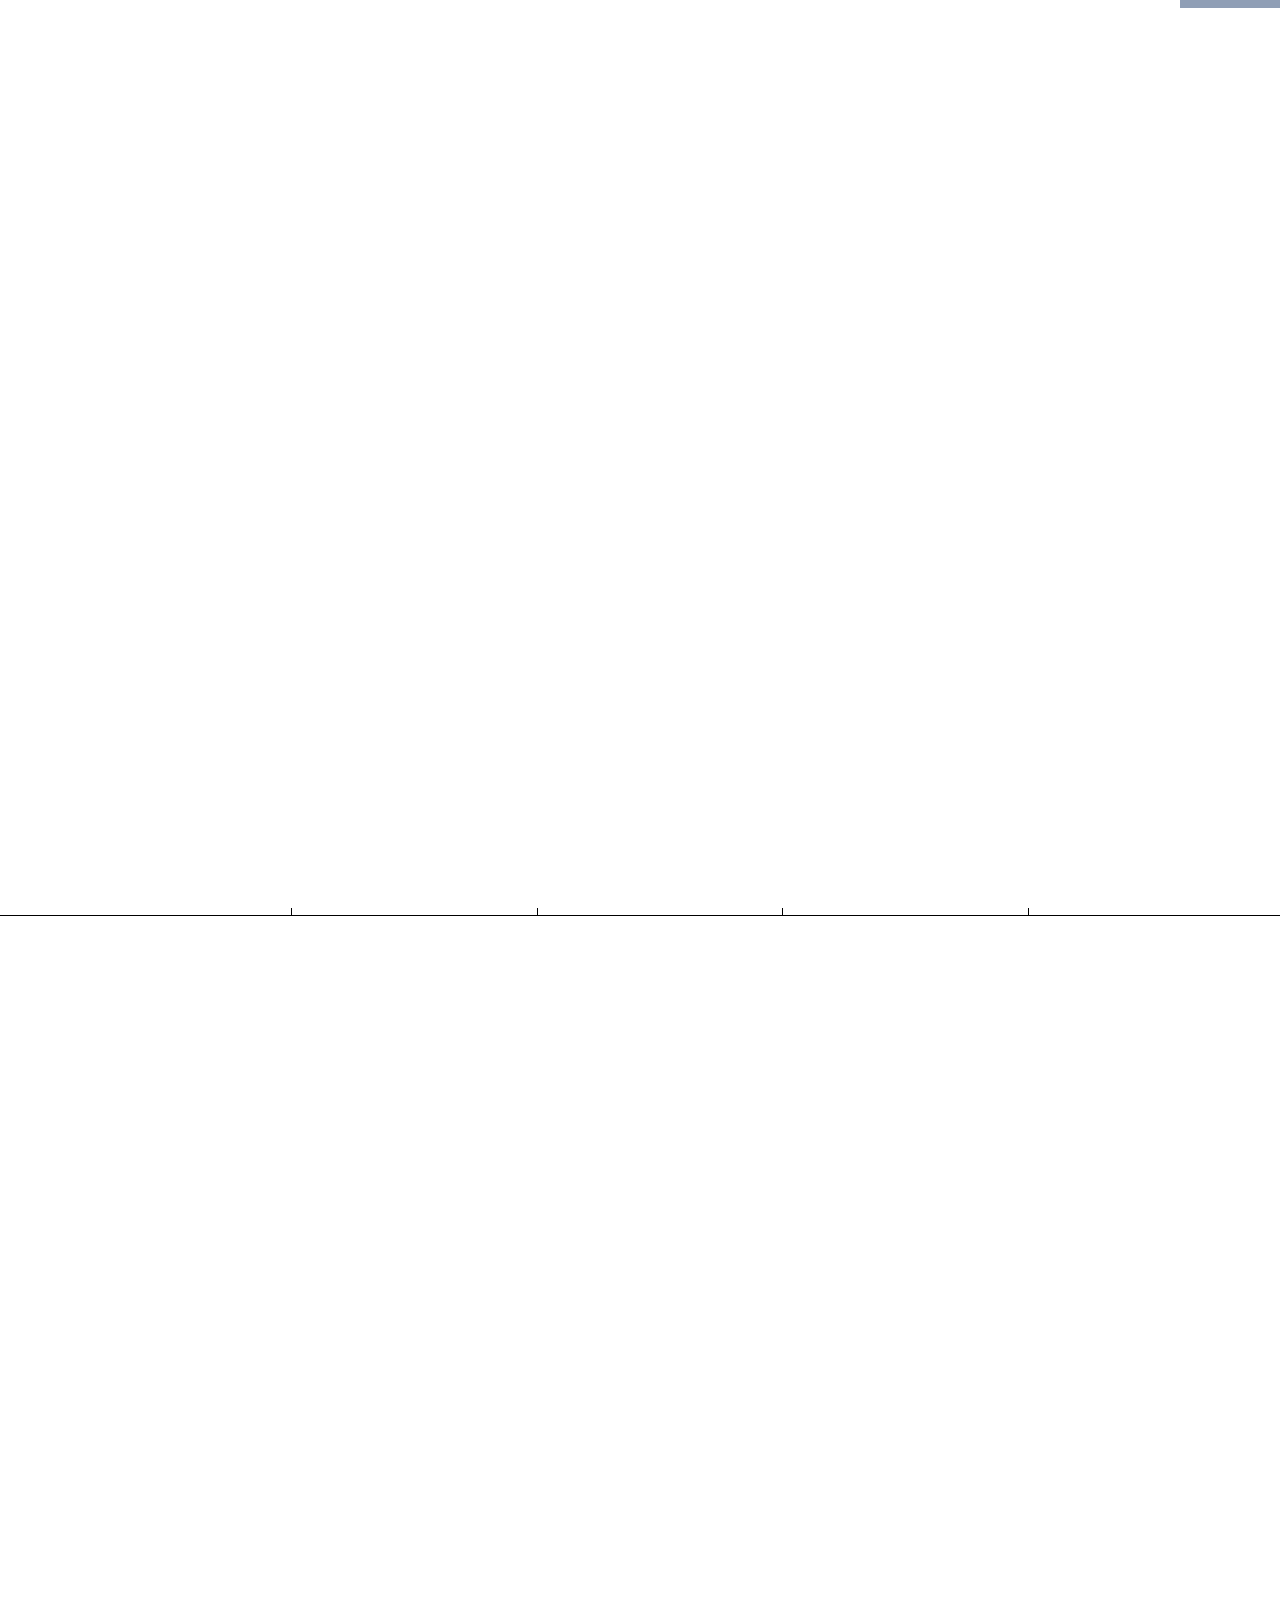
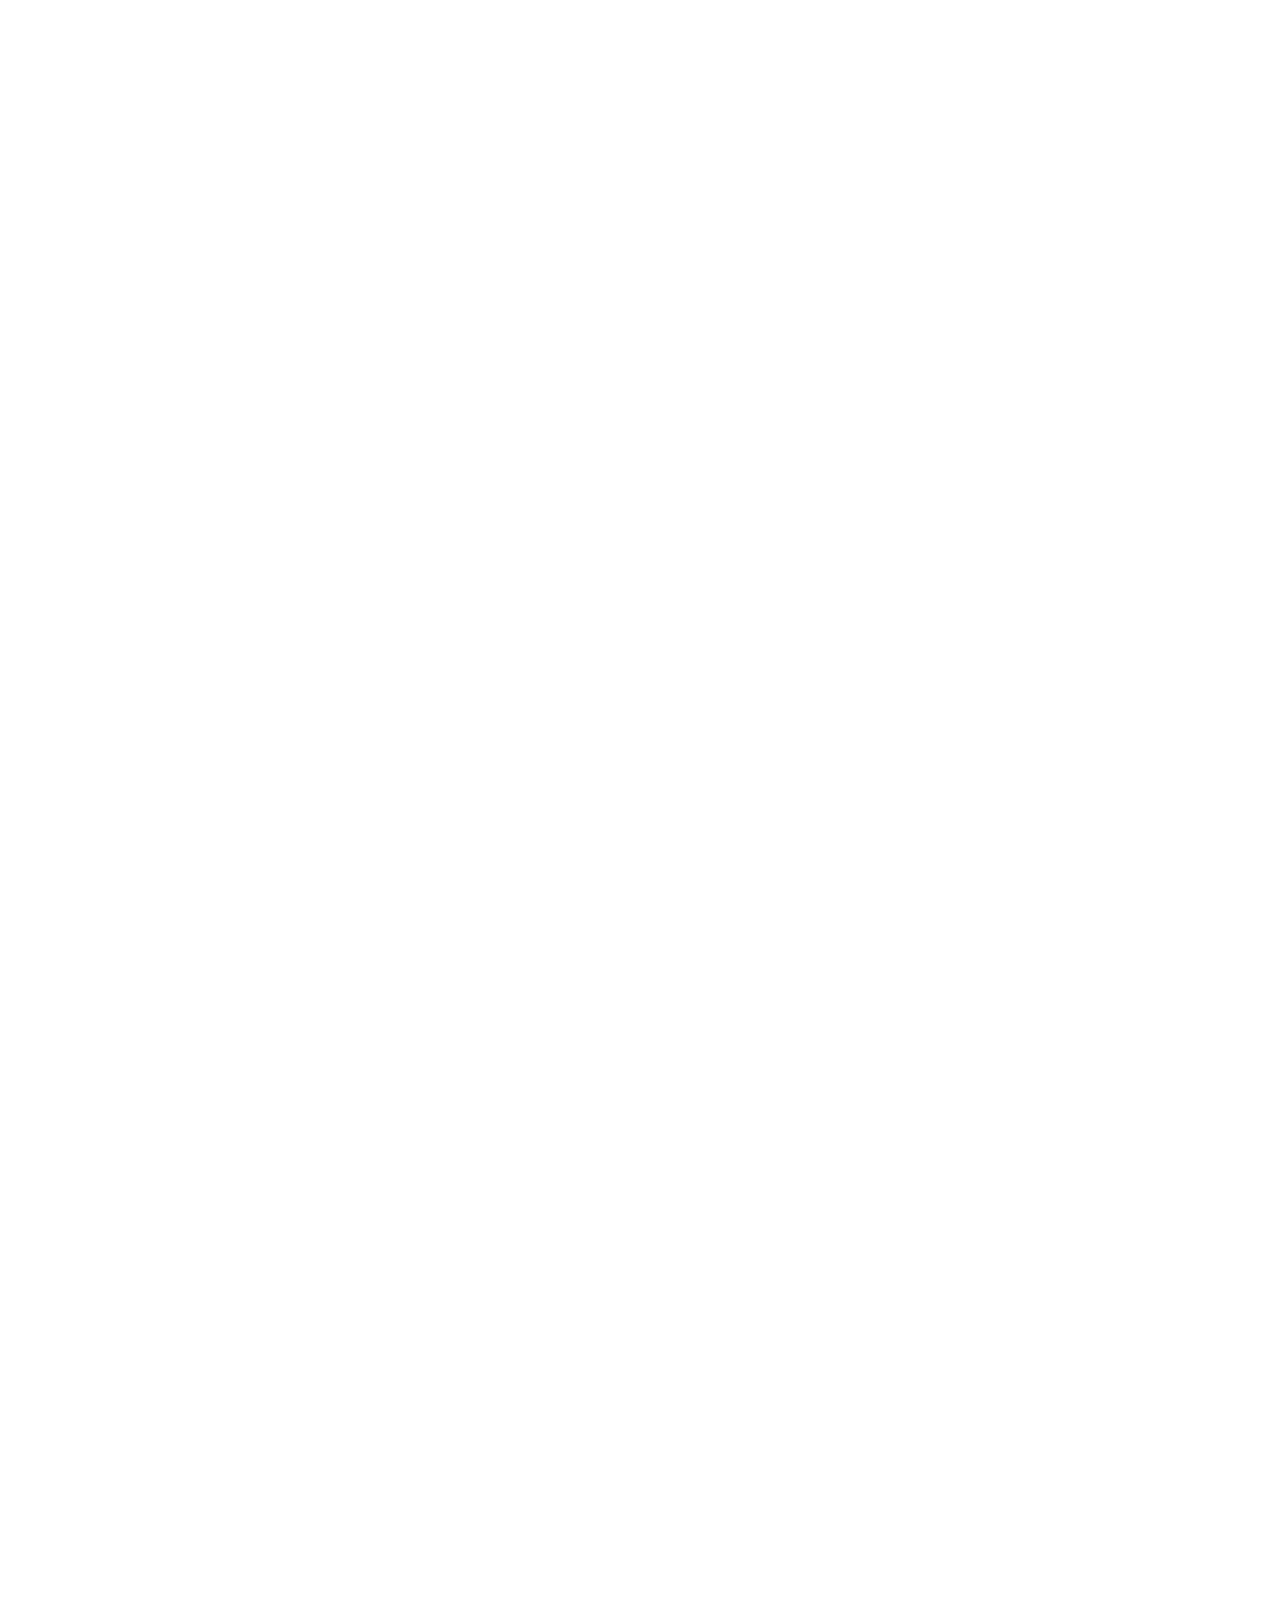
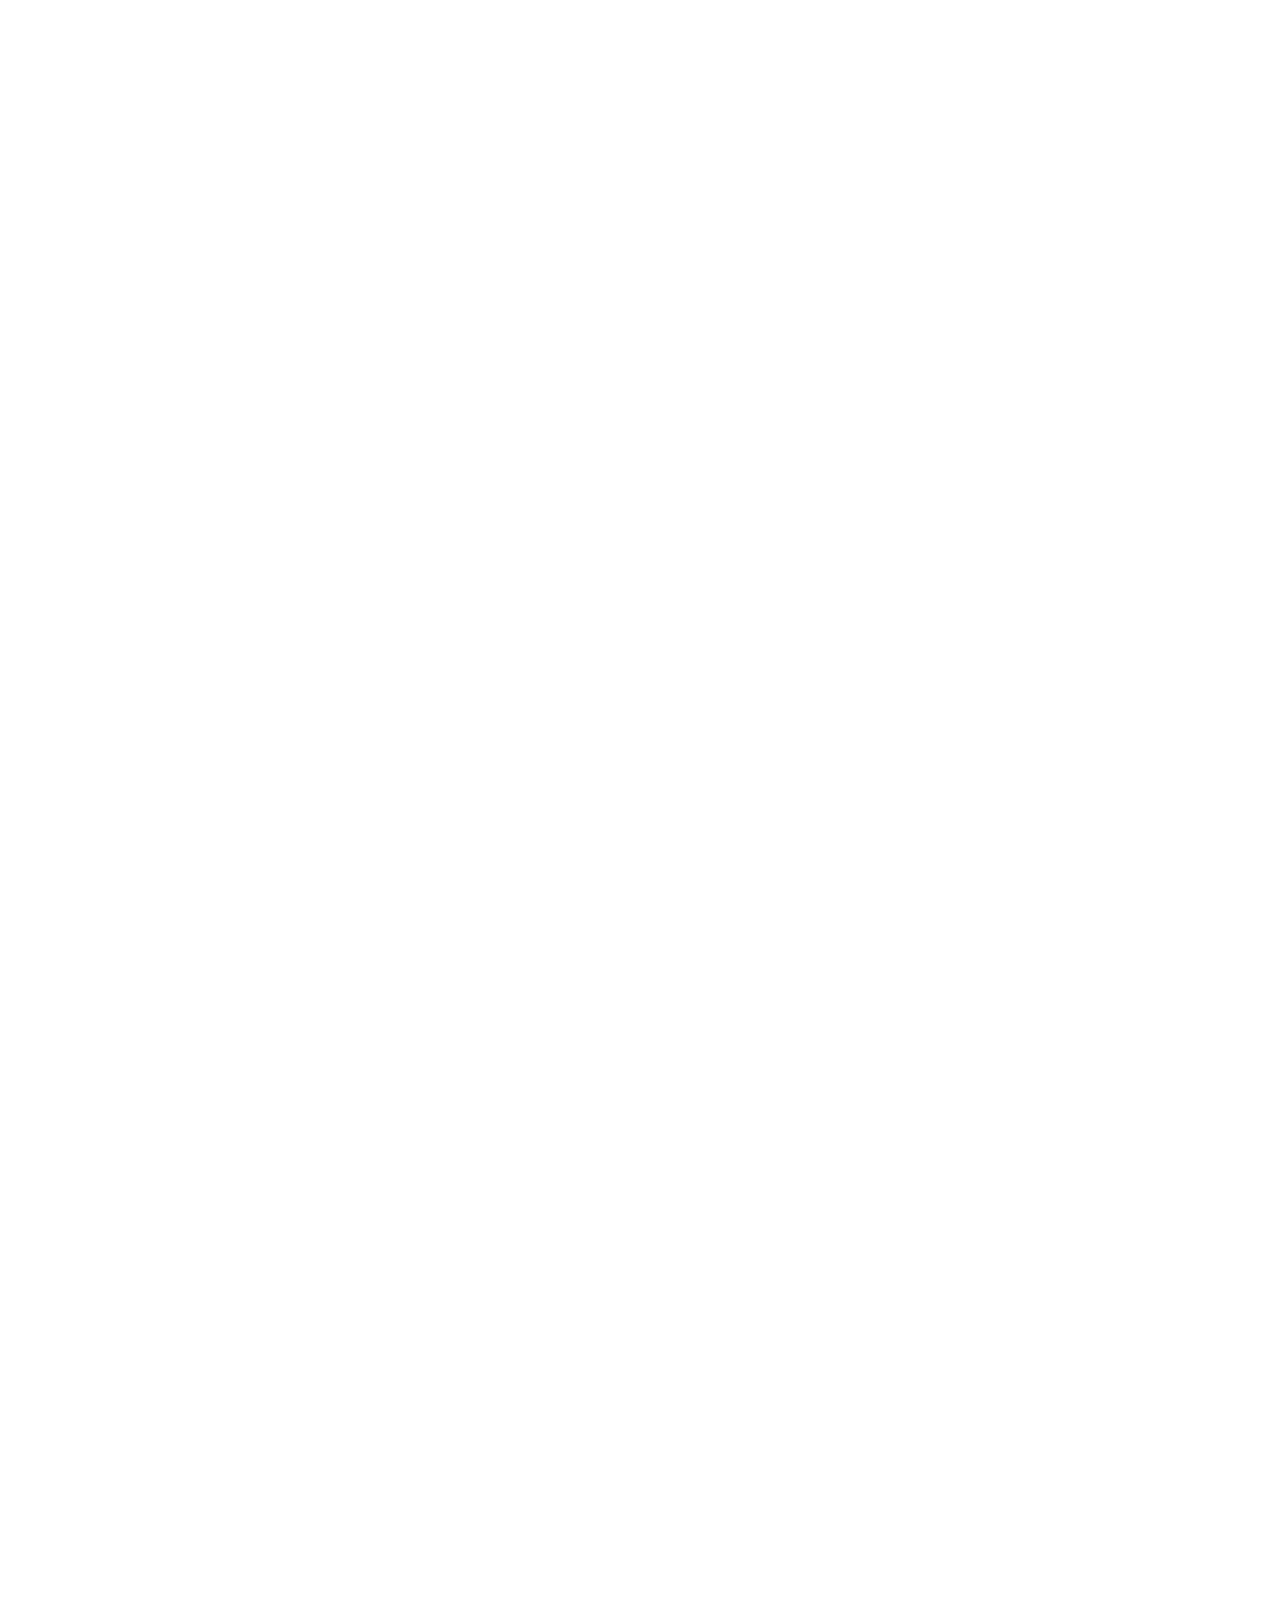
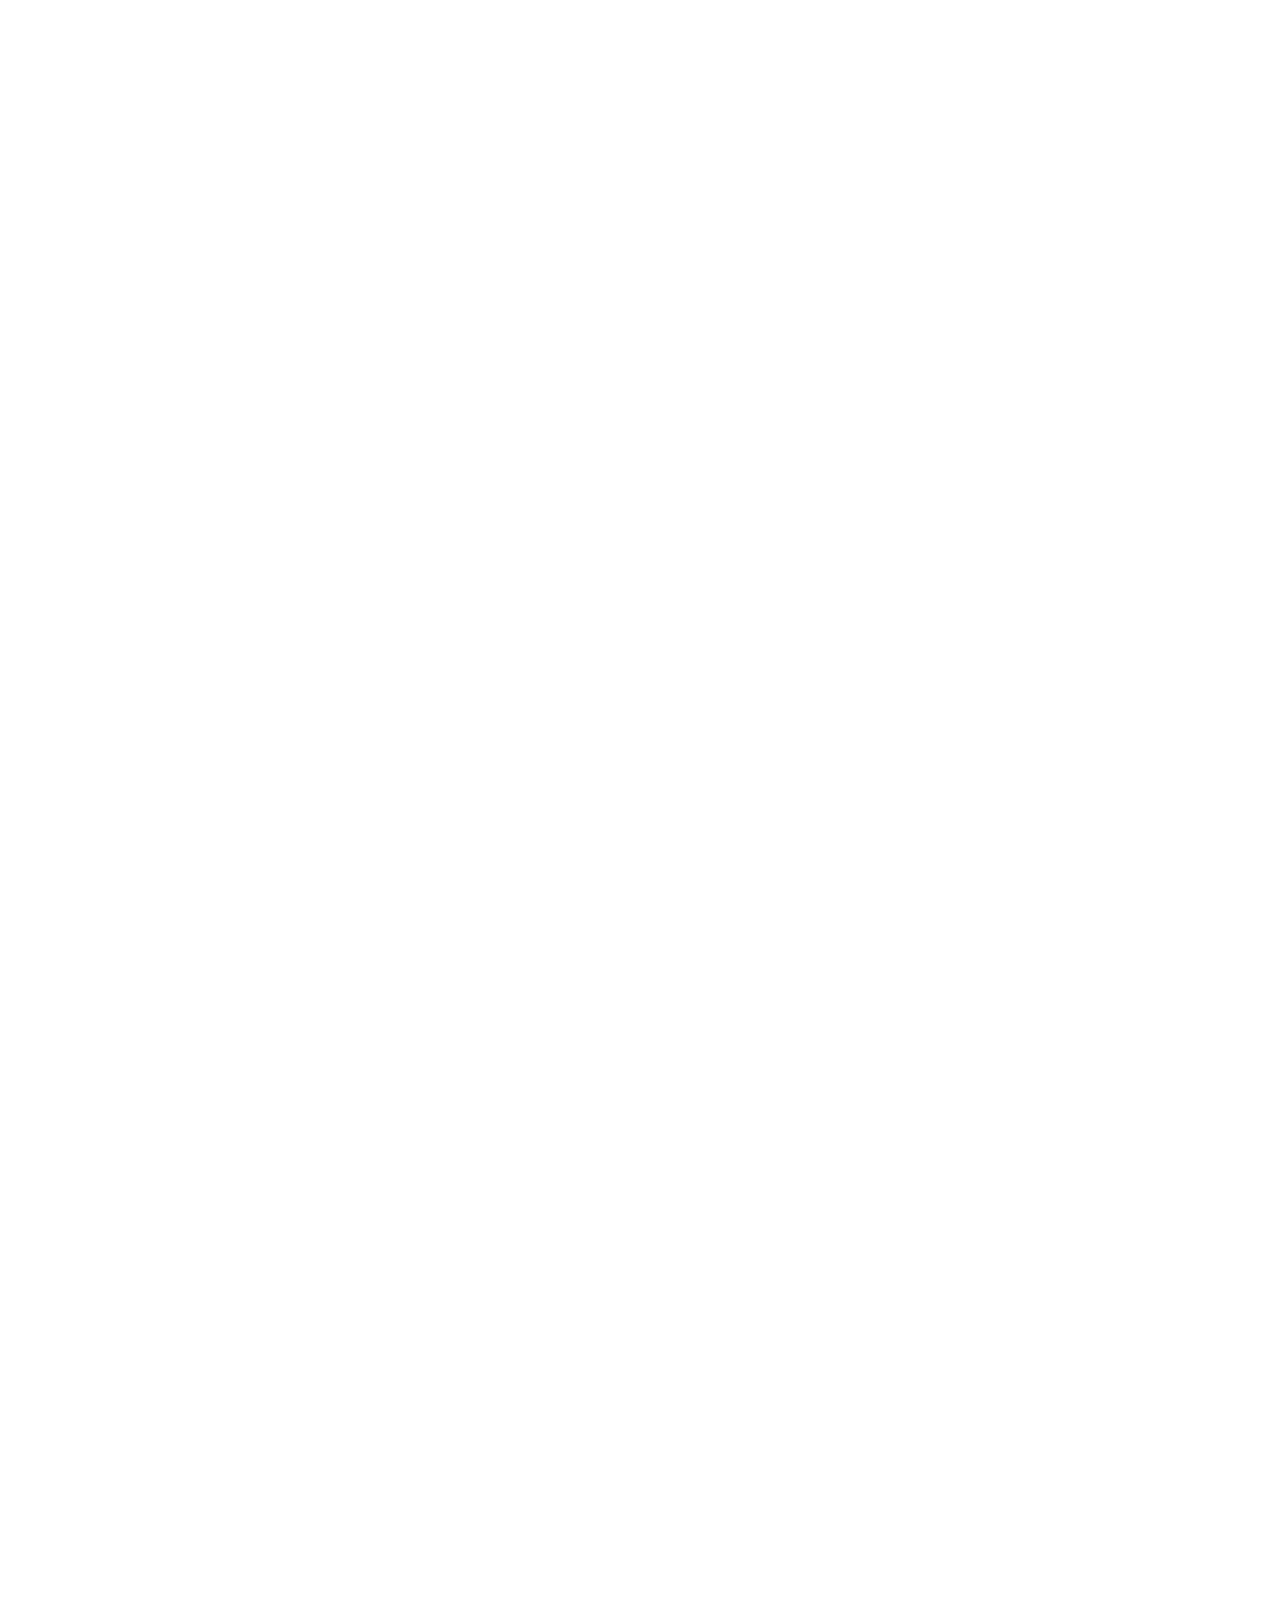
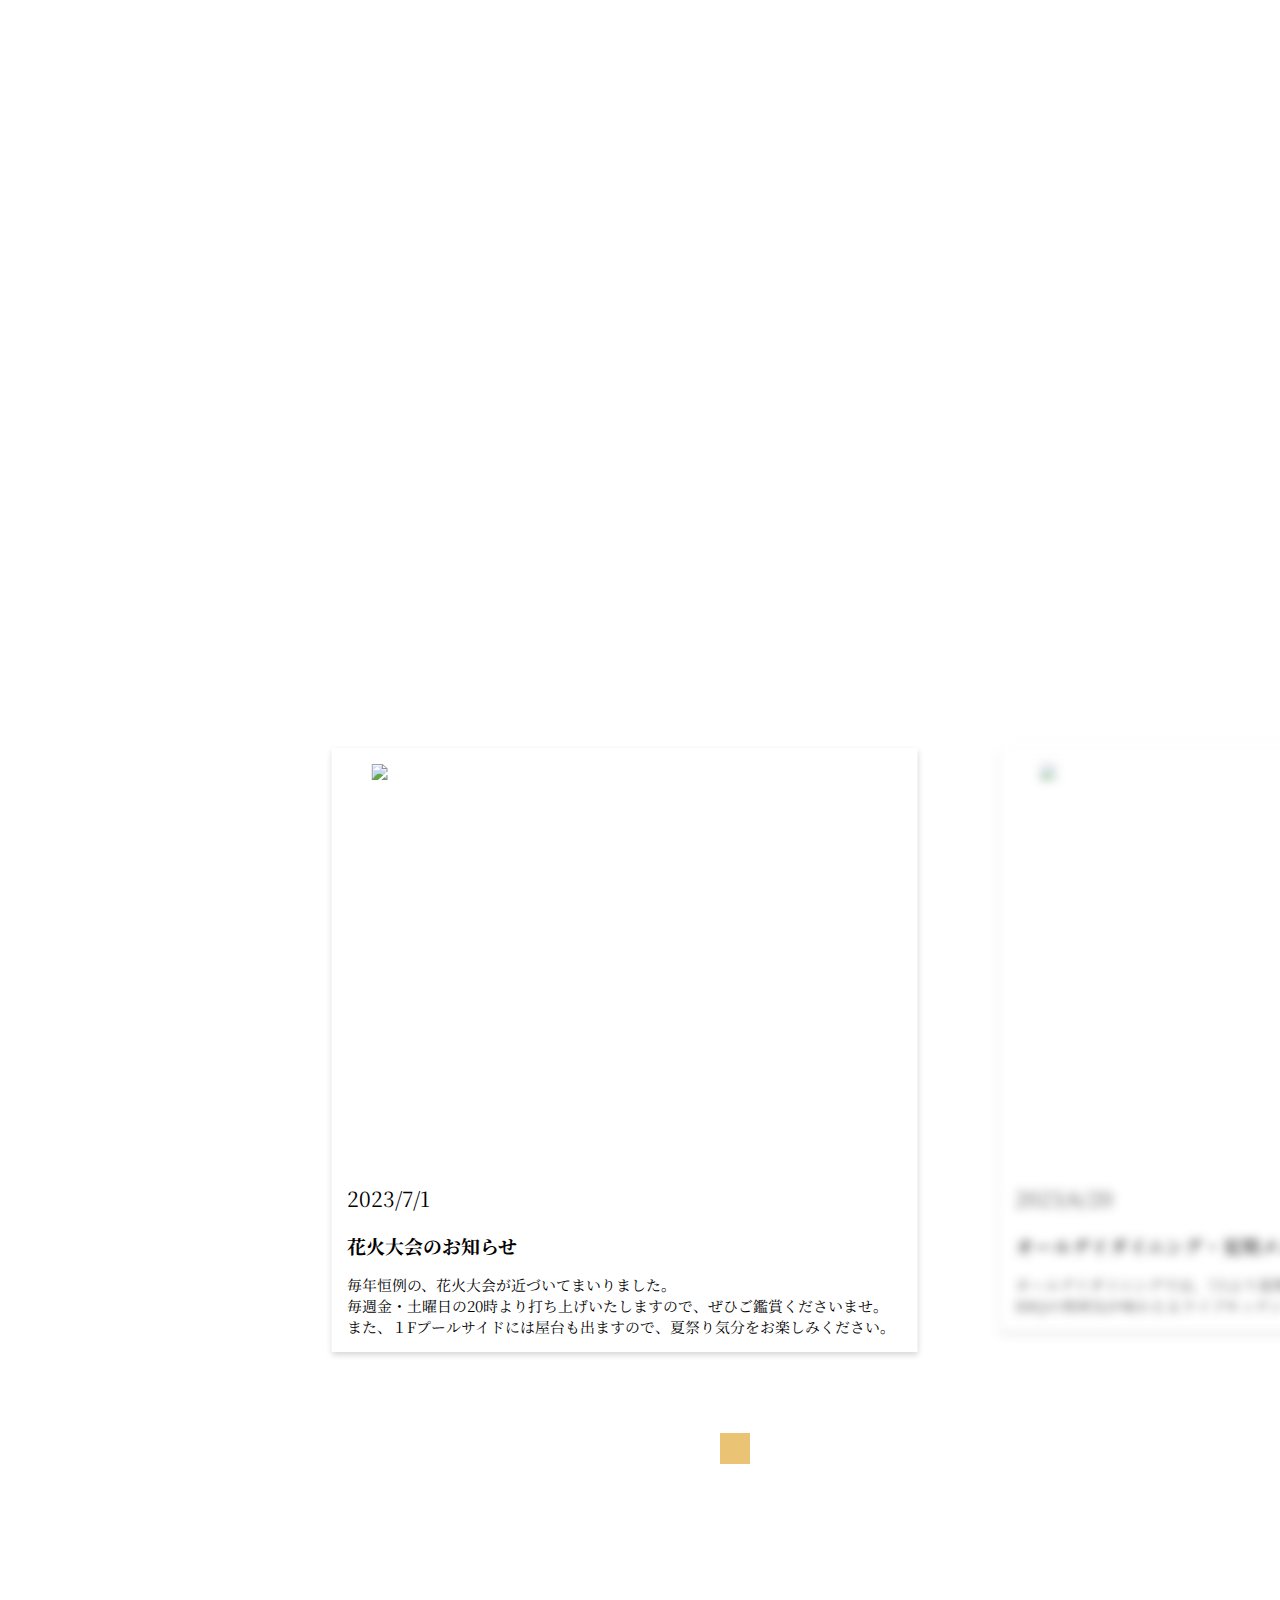
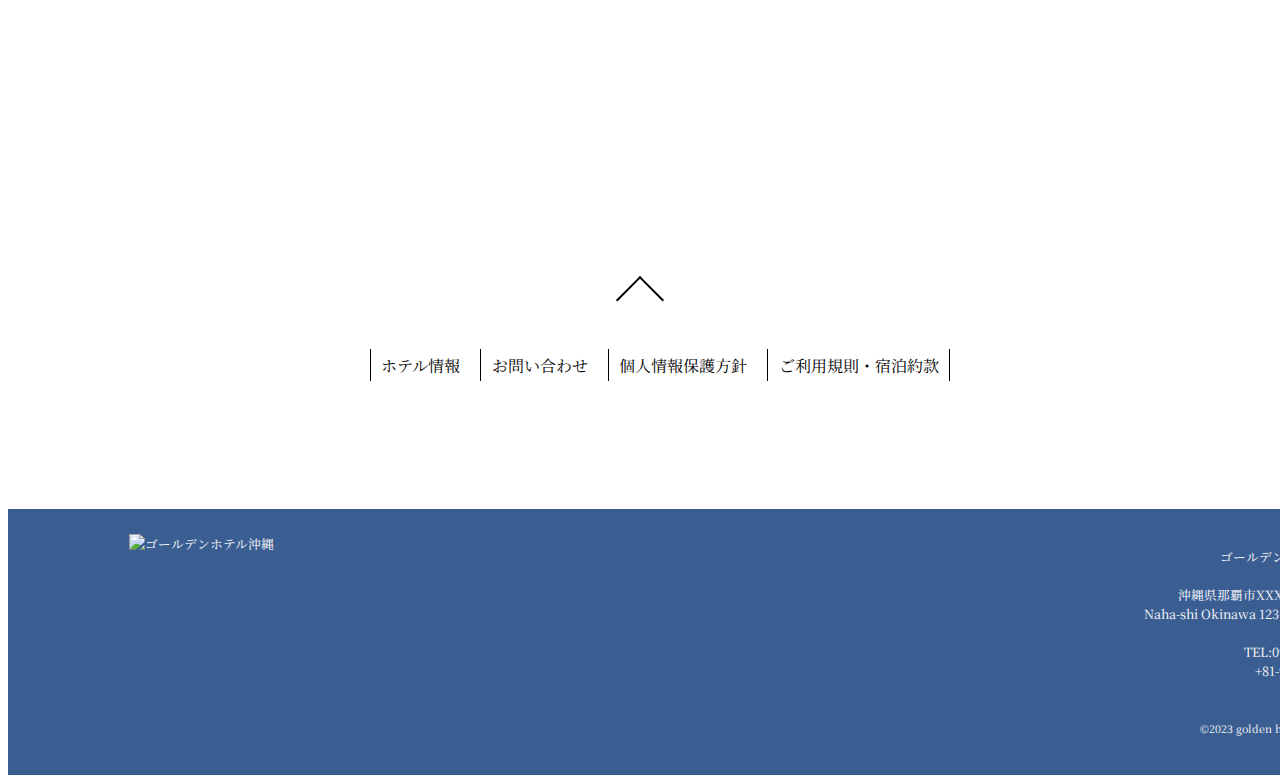
==== commit 808be9f8: "add loading animation" ====
--- a/index.html
+++ b/index.html
@@ -36,7 +36,8 @@
     <link rel="preconnect" href="https://fonts.gstatic.com" crossorigin>
     <link href="https://fonts.googleapis.com/css2?family=Noto+Serif+JP:wght@200&display=swap" rel="stylesheet">
   </head>
-  <body>
+  <body id="body">
+    <div id="blanc"></div>
     <header id="header" class="header">
       <div class="header__container">
         <h1 class="header__logo">
--- a/css/style.css
+++ b/css/style.css
@@ -1,3 +1,13 @@
+/* Loading背景画面設定　*/
+#blanc {
+    position: fixed;
+    width: 100%;
+    height: 100%;
+    z-index: 99999;
+    background:#fff;
+  }
+
+
 /* || HEADER */
 .header {
   width: 100%;
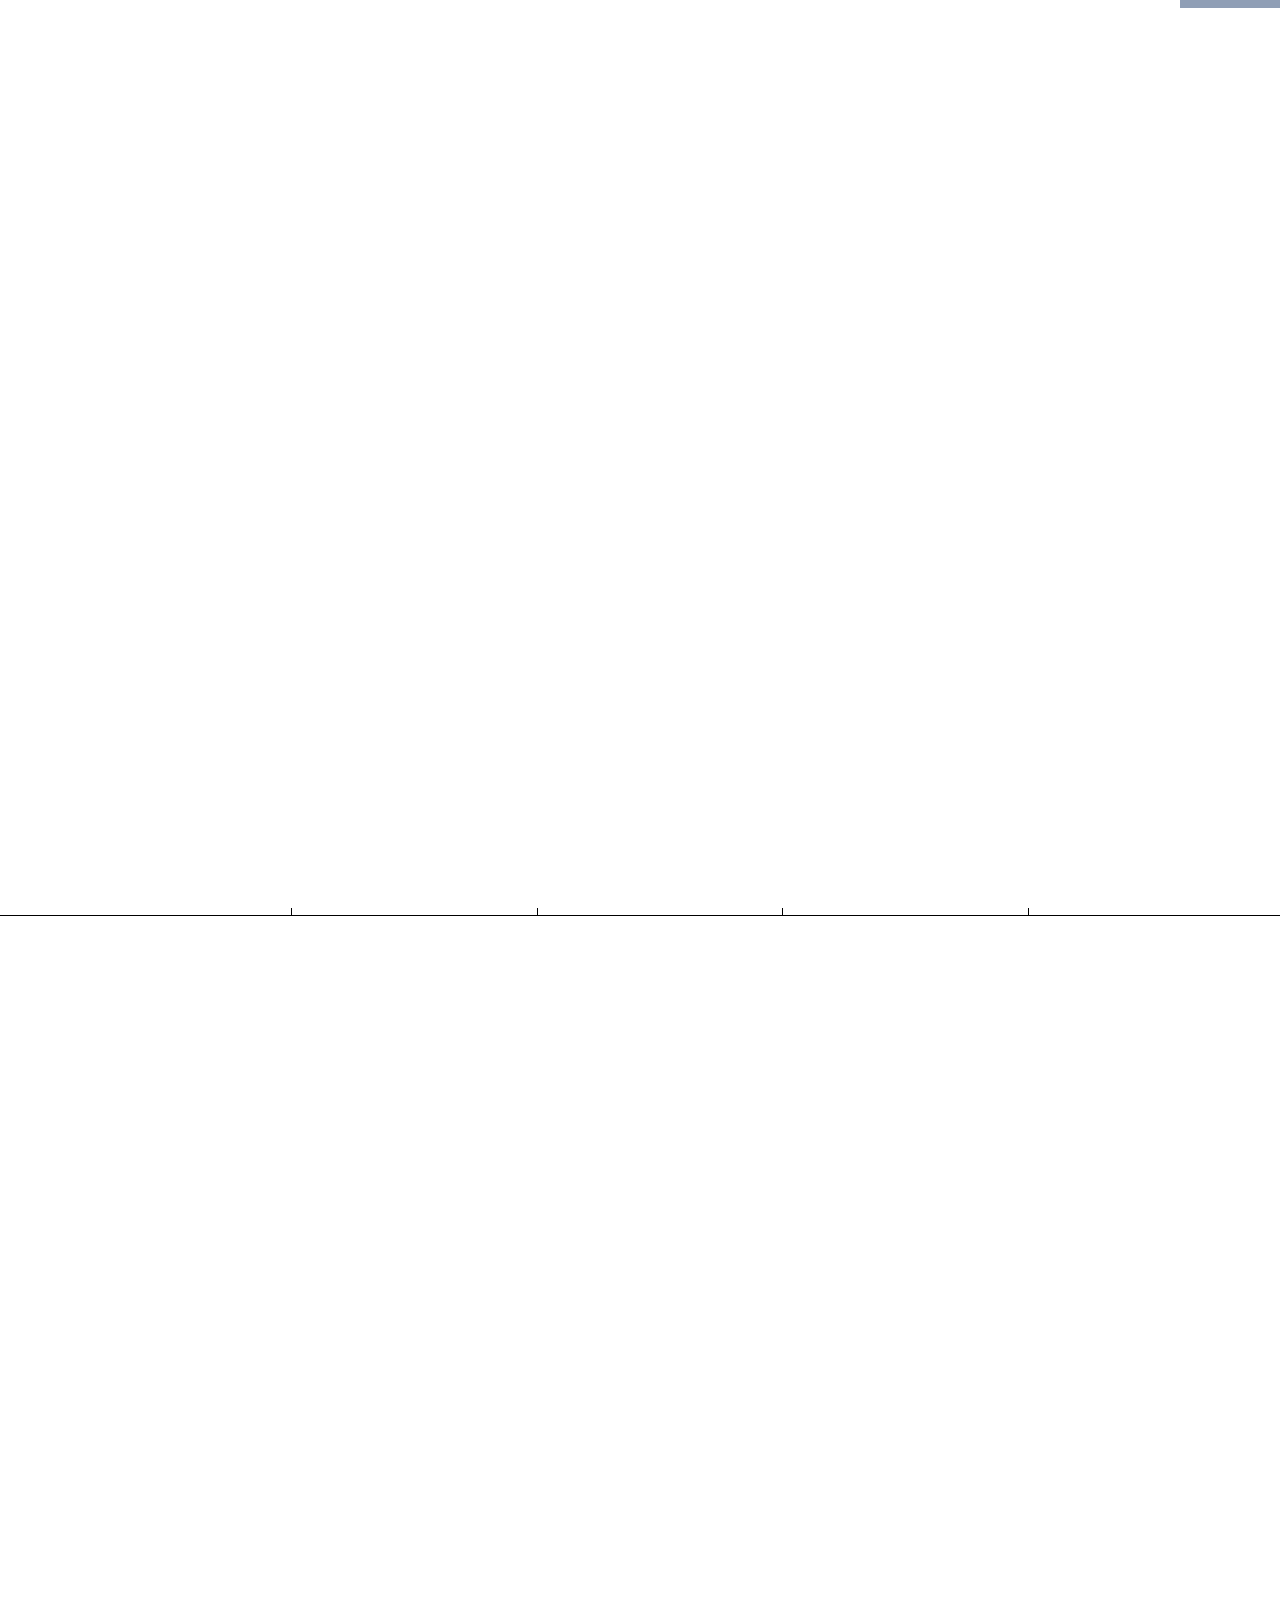
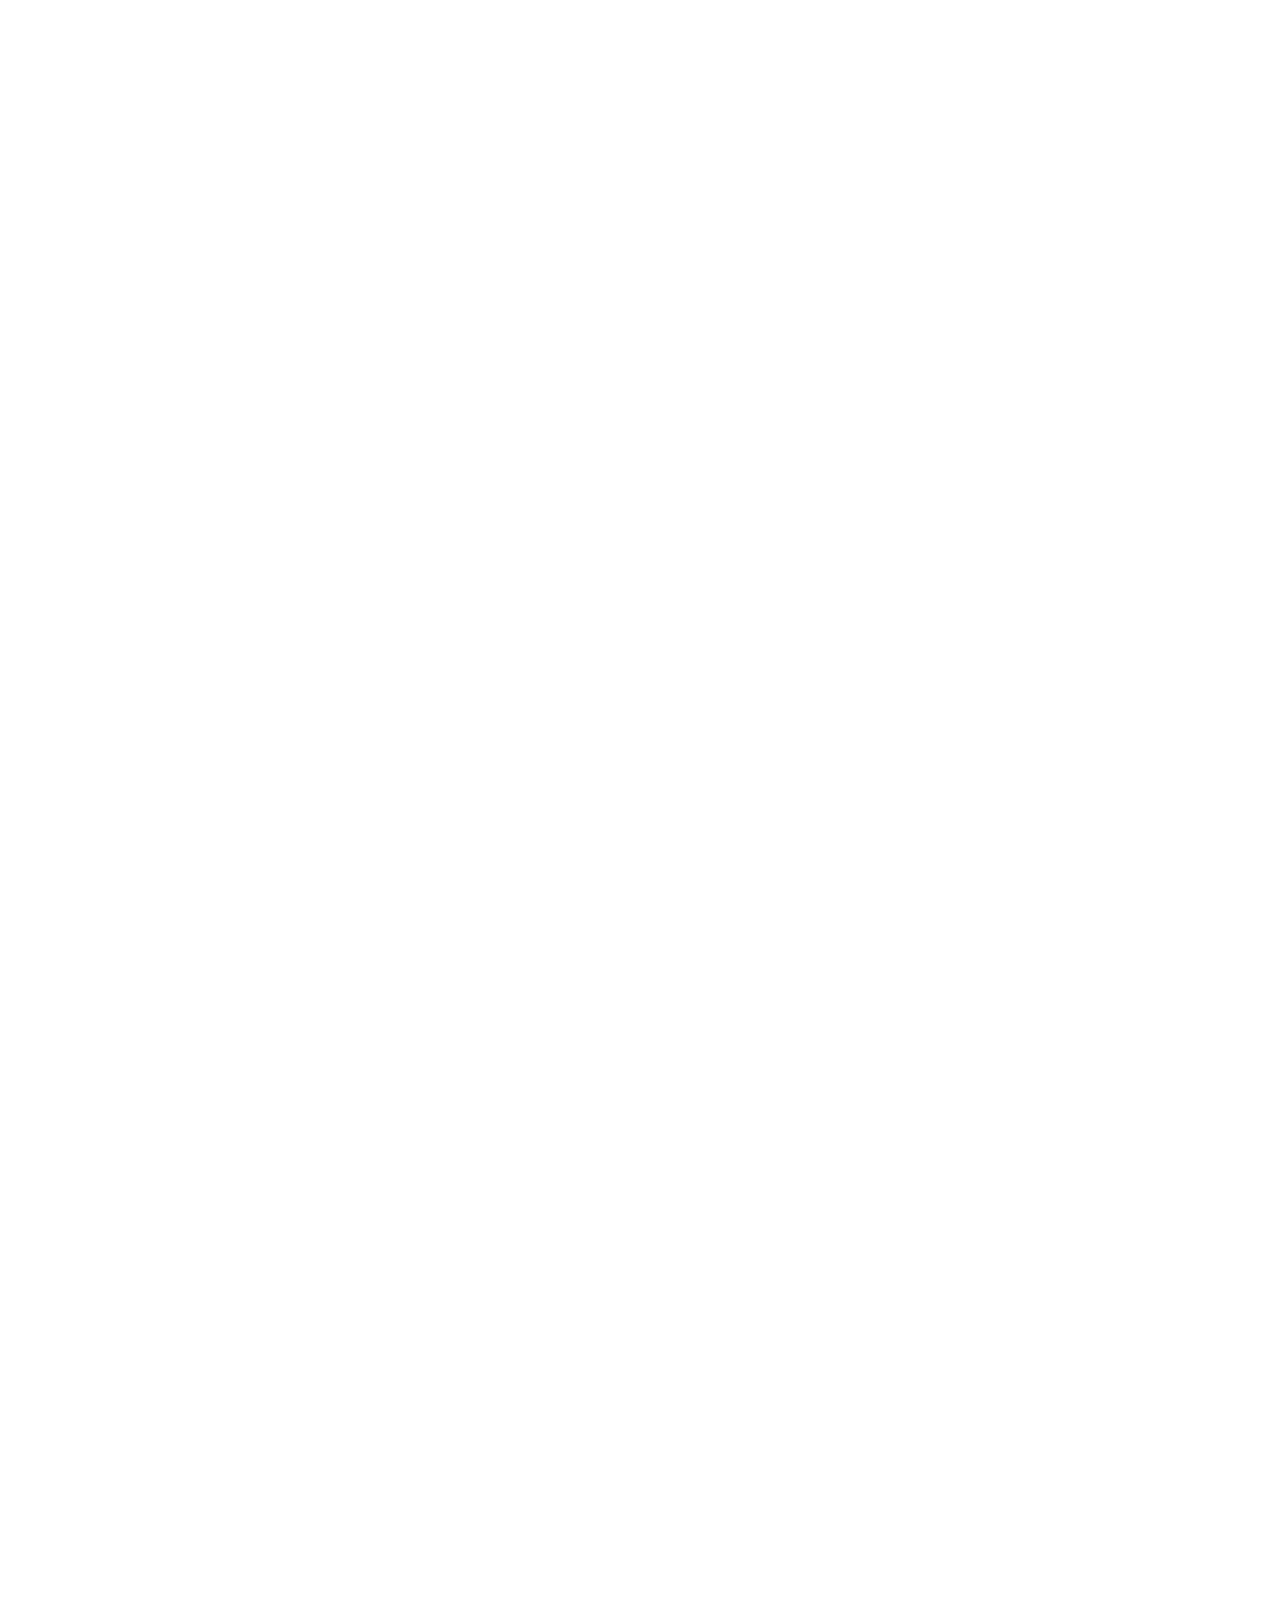
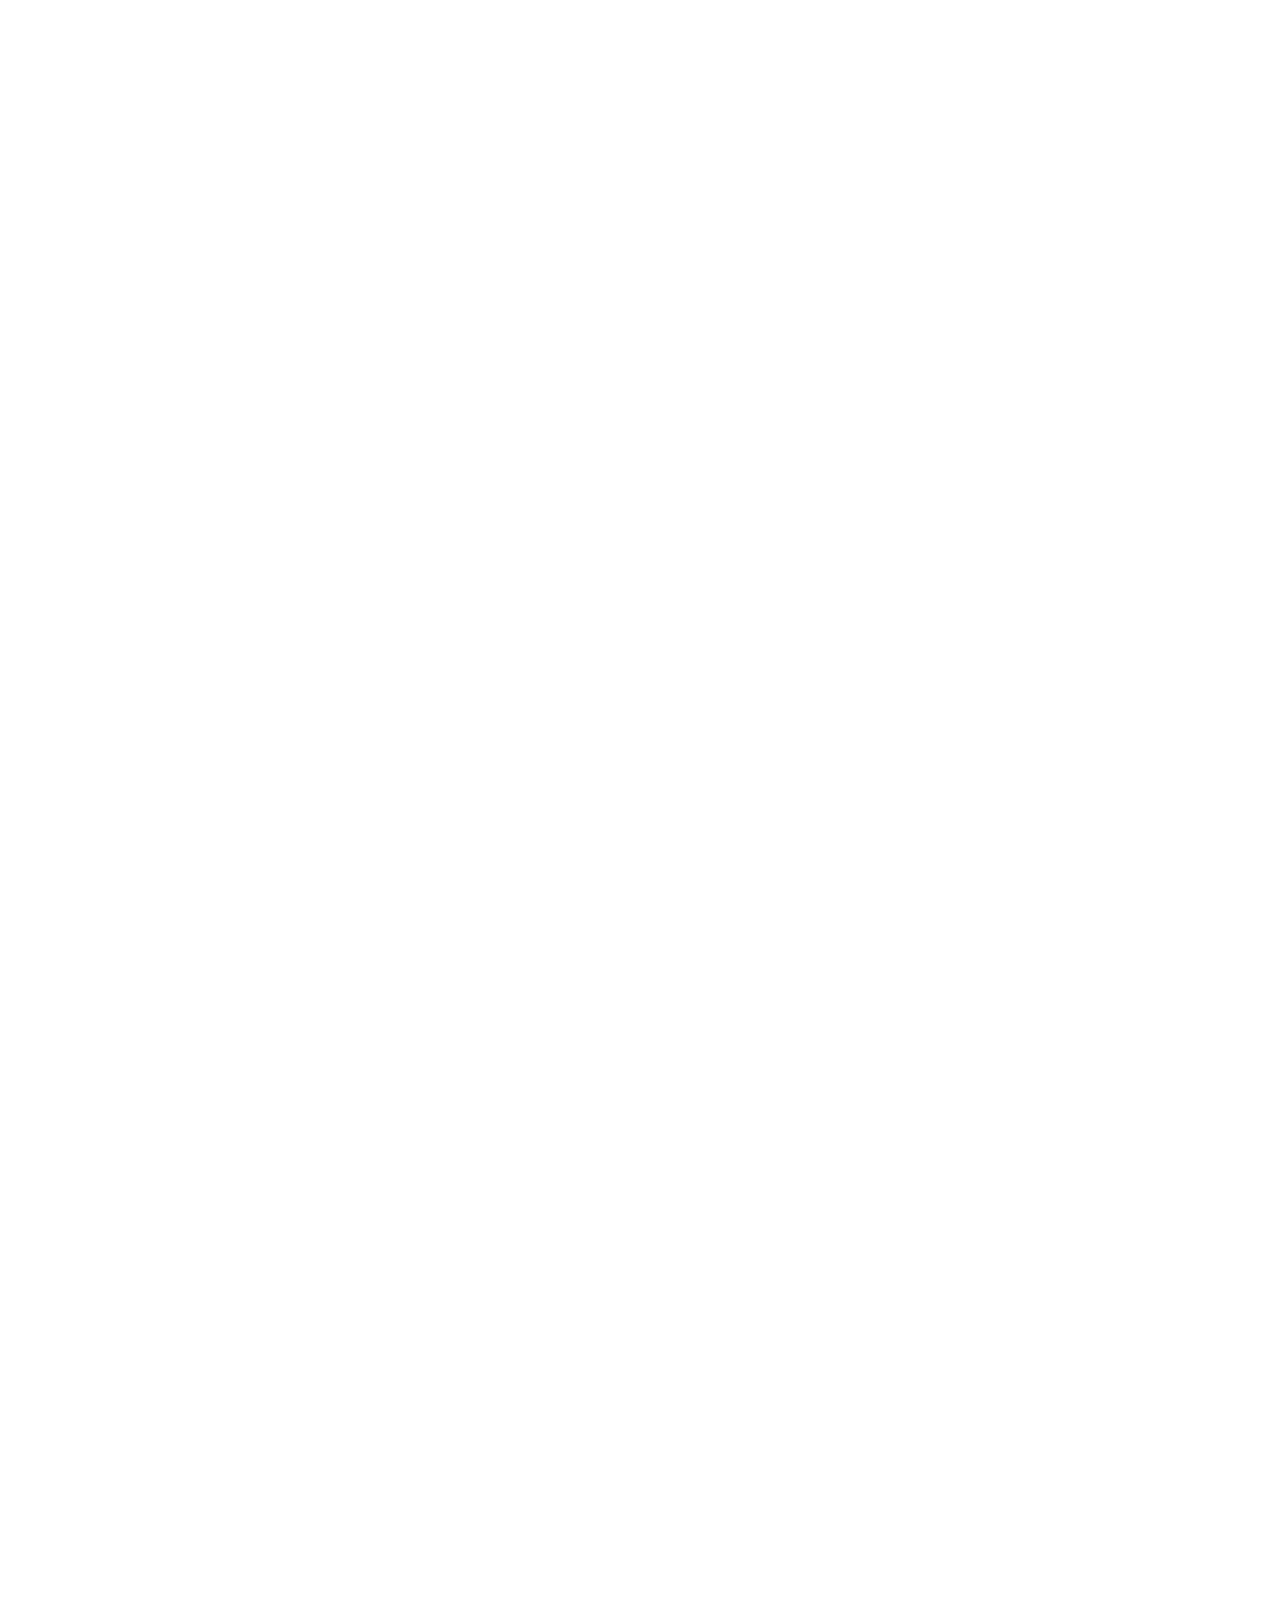
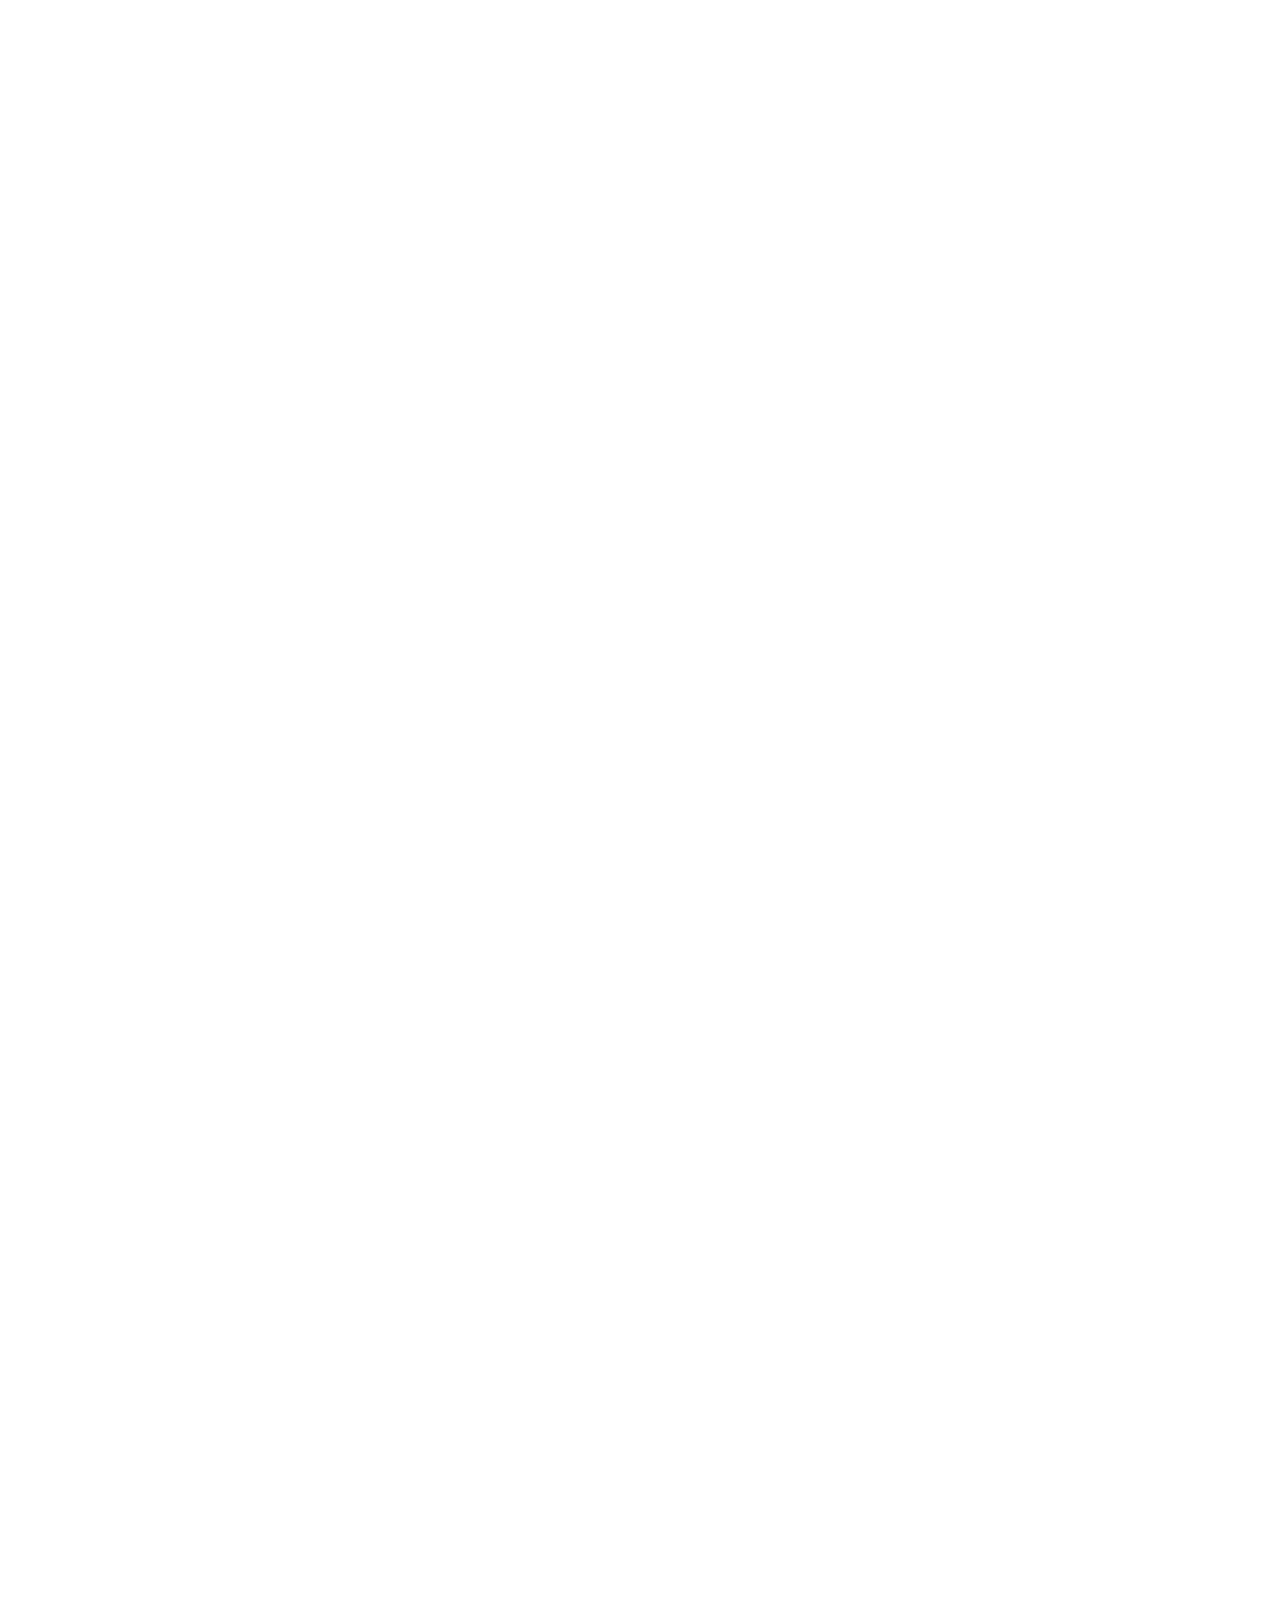
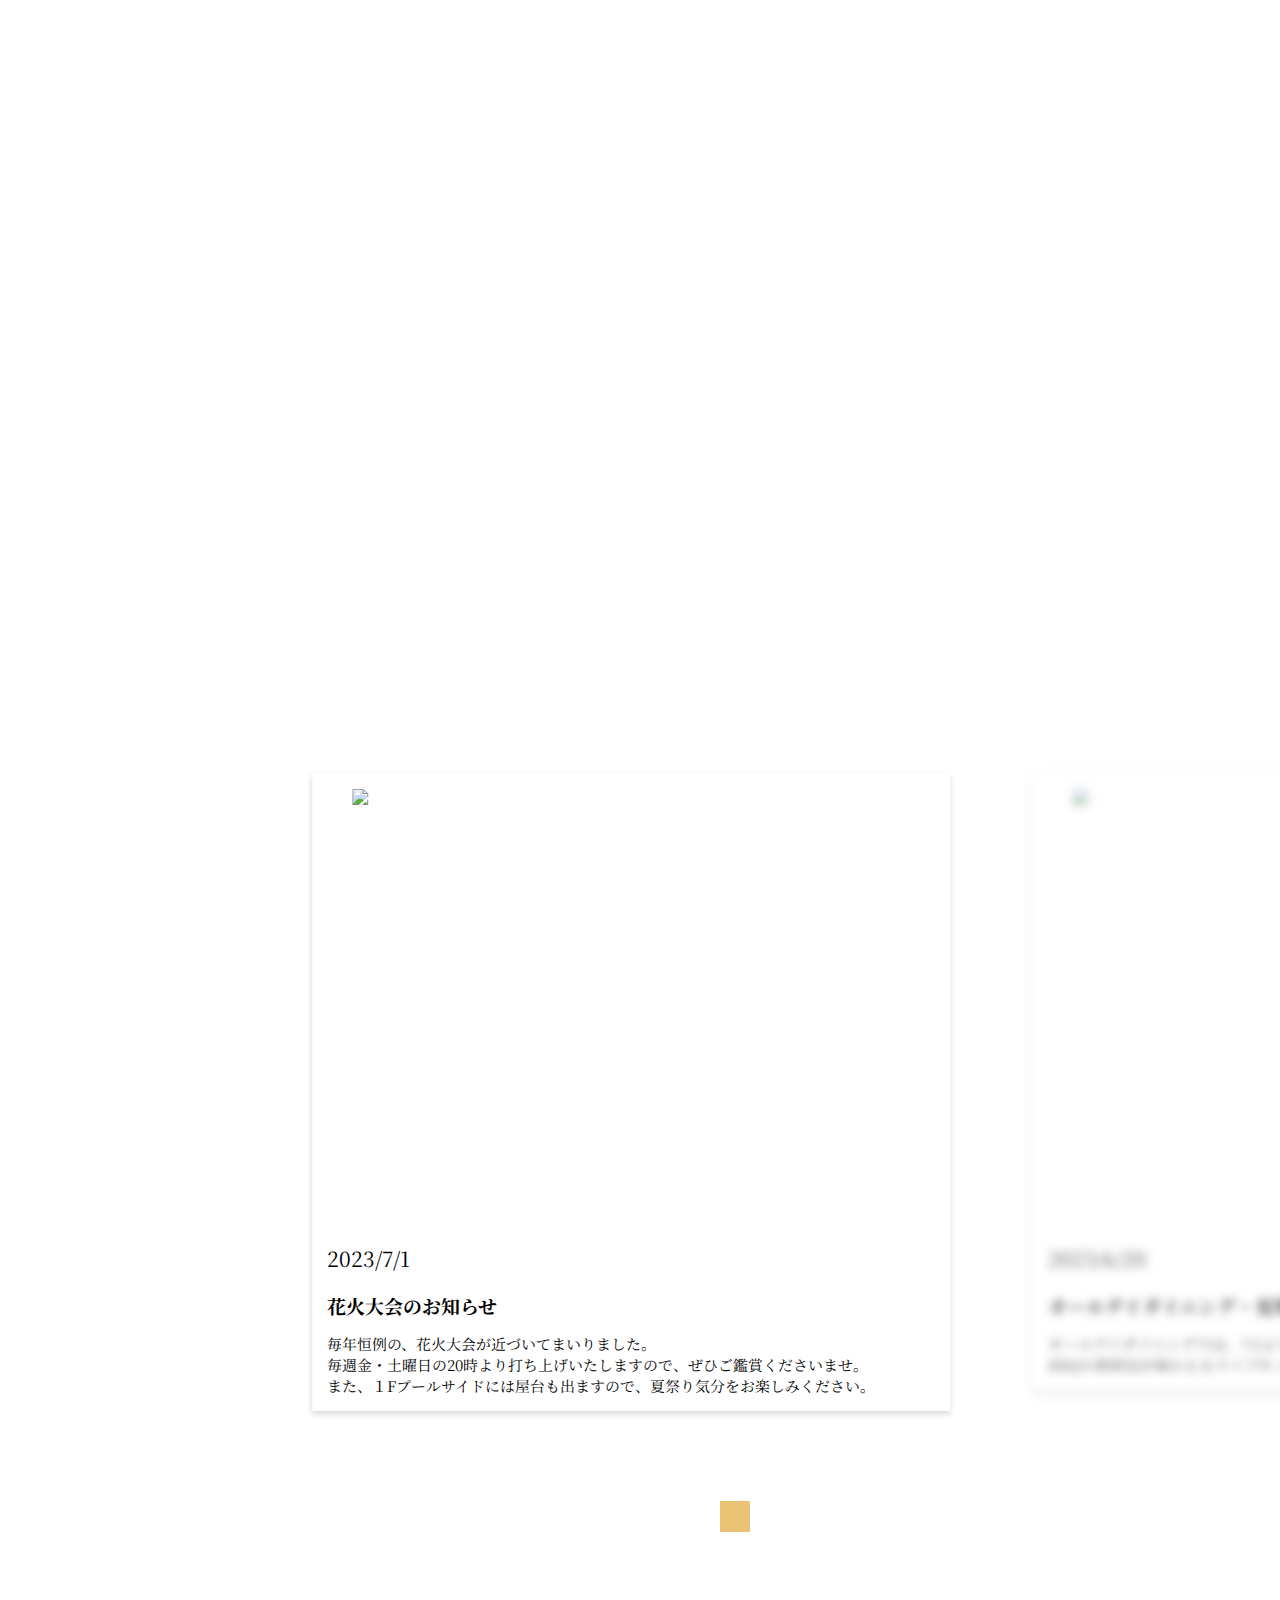
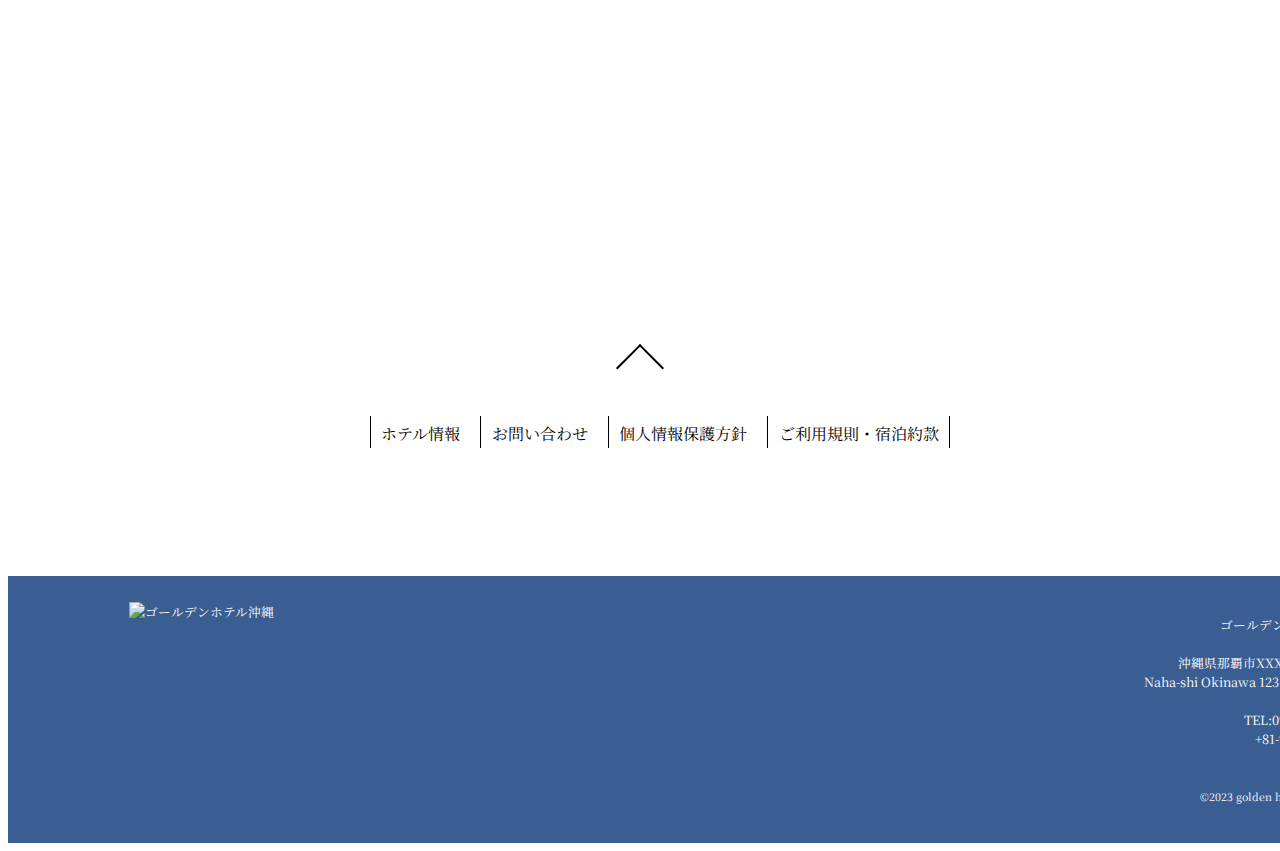
==== commit 7234add4: "clean" ====
--- a/index.html
+++ b/index.html
@@ -146,47 +146,23 @@
             Cuisine<span class="section__subtitle cuisine__section-subtitle cuisine__subtitle--letterspacing">お食事</span>
           </h2>
         </div>
-        <ul class="cuisine__flex cuisine__grid delayScroll">
+        <ul class="cuisine__grid delayScroll">
           <li class="cuisine__visual cuisine__visual--ad">
-            <picture>
-              <source srcset="img/dining_sp.webp" media="(min-width: 768px)">
-              <img src="img/dining.webp" alt="オールデイダイニング" class="cuisine__img cuisine__img--ad"/>
-            </picture>
             <h3 class="cuisine__banner cuisine__banner--ad">10階　オールデイダイニング</h3>
           </li>
           <li class="cuisine__visual cuisine__visual--lb">
-            <picture>
-              <source srcset="img/lounge_sp.webp" media="(min-width: 768px)">
-              <img src="img/lounge.webp" alt="ロビーラウンジ" class="cuisine__img cuisine__img--lb"/>
-            </picture>
             <h3 class="cuisine__banner cuisine__banner--lb">10階　ロビーラウンジ</h3>
           </li>
           <li class="cuisine__visual cuisine__visual--br">
-            <picture>
-              <source srcset="img/bar_sp.webp" media="(min-width: 768px)">
-              <img src="img/bar.webp" alt="メインバー" class="cuisine__img cuisine__img--br"/>
-            </picture>
             <h3 class="cuisine__banner cuisine__banner--br">10階　メインバー</h3>
           </li>
           <li class="cuisine__visual cuisine__visual--ch">
-            <picture>
-              <source srcset="img/chinese_food_sp.webp" media="(min-width: 768px)">
-              <img src="img/chinese_food_11zon.webp" alt="中華料理" class="cuisine__img cuisine__img--ch"/>
-            </picture>
             <h3 class="cuisine__banner cuisine__banner--ch">12階　中華料理</h3>
           </li>
           <li class="cuisine__visual cuisine__visual--tp">
-            <picture>
-              <source srcset="img/teppan_sp.webp" media="(min-width: 768px)">
-              <img src="img/teppan.webp" alt="鉄板焼" class="cuisine__img cuisine__img--tp"/>
-            </picture>
             <h3 class="cuisine__banner cuisine__banner--tp">12階　鉄板焼</h3>
           </li>
           <li class="cuisine__visual cuisine__visual--jp">
-            <picture>
-              <source srcset="img/Japanese_food_sp.webp" media="(min-width: 768px)">
-              <img src="img/Japanese_food.webp" alt="日本料理" class="cuisine__img cuisine__img--jp"/>
-            </picture>
             <h3 class="cuisine__banner  cuisine__banner--jp">12階　日本料理</h3>
           </li>
         </ul>
@@ -278,7 +254,7 @@
             <img src="img/wedding_sp.webp" alt="ウェディング" class="wedding__image animeWeddingTrigger"/>
           </picture>
           <div class="wedding__title wedding__title--blur">
-            <h2 class="section__title">
+            <h2 class="section__title wedding__section-title">
               Wedding<span class="section__subtitle"
                 >一生忘れられない思い出を</span
               >
--- a/css/style.css
+++ b/css/style.css
@@ -539,7 +539,7 @@
 }
 
 .topics__card {
-  width: 56.8%;
+  width: 61.8%;
   min-height: 50vh;
   margin-right: 8vw;
   background-color: white;
@@ -657,7 +657,7 @@
 }
 .cuisine__wrapper {
   width: 100%;
-  margin-top: 9%;
+  margin-top: 8%;
 }
 /* .cuisine__title {
   display: inline;
@@ -670,53 +670,44 @@
 /* .cuisine__section-subtitle {
   display: inline;
 } */
-.cuisine__flex {
-  /* display: flex;
-  flex-wrap: wrap; */
-  --min-size: 10;
-  --max-size: 16;
-  font-size: var(--clamp-size);
-}
 
 .cuisine__grid {
   display: grid;
   grid-template-columns: 43vw 43vw;
   grid-template-rows: 32vw 32vw 32vw;
   gap: 2vw 2vw;
-  margin: 2% auto;
+  margin: 4% auto;
   max-width: 87vw;
 
   /* justify-content: space-between; */
   transition: .35s linear;
   overflow-x:hidden
 }
-.cuisine__grid:has(.cuisine__img--ad:hover) {
+.cuisine__grid:has(.cuisine__visual--ad:active) {
   grid-template-columns: 64vw 22vw;
   grid-template-rows: 48vw 24vw 24vw;
 }
-.cuisine__grid:has(.cuisine__img--br:hover) {
+.cuisine__grid:has(.cuisine__visual--br:active) {
   grid-template-columns: 64vw 22vw;
   grid-template-rows: 24vw 48vw 24vw;
 }
-.cuisine__grid:has(.cuisine__img--tp:hover) {
+.cuisine__grid:has(.cuisine__visual--tp:active) {
   grid-template-columns: 64vw 22vw;
   grid-template-rows: 24vw 24vw 48vw;
 }
-.cuisine__grid:has(.cuisine__img--lb:hover) {
+.cuisine__grid:has(.cuisine__visual--lb:active) {
   grid-template-columns: 22vw 64vw;
   grid-template-rows: 48vw 24vw 24vw;
 }
-.cuisine__grid:has(.cuisine__img--ch:hover) {
+.cuisine__grid:has(.cuisine__visual--ch:active) {
   grid-template-columns: 22vw 64vw;
   grid-template-rows: 24vw 48vw 24vw;
 }
-.cuisine__grid:has(.cuisine__img--jp:hover) {
+.cuisine__grid:has(.cuisine__visual--jp:active) {
   grid-template-columns: 22vw 64vw;
   grid-template-rows: 24vw 24vw 48vw;
 }
-.cuisine__img--ad {
-  position: relative;
-}
+
 /* .cuisine__img--ad::before  {
   content: "10階　オールデイダイニング";
   position: absolute;
@@ -745,10 +736,13 @@
   bottom: 3%;
   background-color: rgba(255, 255, 255, 0.65);
   min-width: 82%;
-  height: 5rem;
+  height: 2.5em;
+  --min-size: 10;
+  --max-size: 16;
+  font-size: var(--clamp-size);
   text-align: center;
-  line-height: 5rem;
-  padding: 0 0.3em;
+  line-height: 2.5em;
+  padding: 0 0.5em;
   opacity: 0;
   animation-delay: 1s;
 }
@@ -758,19 +752,39 @@
   bottom: auto;
   top: 6%;
 }
-.cuisine__img {
+.cuisine__visual {
 /* width: 28vw; */
-  width: 100%;
+  /* width: 100%;
   height: 100%;
-  object-fit: cover;
+  object-fit: contain; */
+  background-size: cover;
   cursor: pointer;
   /* filter: grayscale(80%); */
-
-}
-.cuisine__img:hover {
+transition: filter 0.5s;
+}
+.cuisine__visual:hover {
   /* filter: grayscale(0); */
-opacity: 0.8;
-}
+filter: opacity(0.8);
+}
+.cuisine__visual--ad {
+  background-image: url('../img/dining_sp.webp');
+}
+.cuisine__visual--lb {
+  background-image: url('../img/lounge_sp.webp');
+}
+.cuisine__visual--br {
+  background-image: url('../img/bar_sp.webp');
+}
+.cuisine__visual--ch {
+  background-image: url('../img/chinese_food_sp.webp');
+}
+.cuisine__visual--tp {
+  background-image: url('../img/teppan_sp.webp');
+}
+.cuisine__visual--jp {
+  background-image: url('../img/Japanese_food_sp.webp');
+}
+
 .cuisine__visual:hover > .cuisine__banner {
   animation: fadeLeftAnime 0.6s ease-in;
   animation-fill-mode:forwards;
@@ -866,7 +880,7 @@
   animation-delay: 2.5s;
 }
 .special__content {
-  margin-top: 9%;
+  margin-top: 11%;
   --min-size: 10;
   --max-size: 20;
   font-size: var(--clamp-size);
@@ -879,7 +893,7 @@
   animation-delay: 2.8s;
 }
 .special__button {
-  --min-size_mt: 40;
+  --min-size_mt: 61;
   --max-size_mt: 124;
   margin-top: var(--clamp-size_mt);
 margin-right: 1%;
@@ -930,7 +944,7 @@
 }
 .fitness__gym {
   width: 100%;
-  margin-top: 6%;
+  margin-top: 7%;
 }
 .fitness__container--rightUp {
   opacity: 0;
@@ -948,7 +962,7 @@
   justify-content: center;
   gap: 0 2%;
   position: absolute;
-  --min-size_mt: 473;
+  --min-size_mt: 478;
   --max-size_mt: 955;
   top: var(--fluid-size_mt);
 }
@@ -957,7 +971,7 @@
   box-shadow: -4px -4px 4px 0px rgba(255, 255, 255, 0.7);
 }
 .fitness__button {
-  margin: 6% auto 0;
+  margin: 7% auto 0;
   color: black;
   border: 1px solid black;
 }
@@ -986,9 +1000,12 @@
   top: 0;
   left: 7%;
   background-color: var(--color-content-bg);
-  padding: 3% 2%;
+  padding: 3% 2% 3%;
   color: white;
   box-shadow: 2px 2px 4px 0px rgba(0, 0, 0, 0.25);
+}
+.wedding__section-title {
+  line-height: 1.5;
 }
 .wedding__image {
   opacity: 0;
@@ -1017,7 +1034,7 @@
   animation-delay: 2s;
 }
 .event__wrapper {
-  margin-top: 10vw;
+  margin-top: 8vw;
   width: 100%;
   background-image: url(../img/event_bg_sp.webp);
   background-position: top right;
@@ -1039,7 +1056,7 @@
   top: 0;
   left: 31%;
     /* padding-topは320pxのために少しずらす */
-  padding-top: 7%;
+  padding-top: 7.5%;
 }
 .event__title--blur {
   opacity: 0;
@@ -1086,13 +1103,15 @@
 .event__content-title {
   margin-top: 18%;
   text-align: left;
+  line-height: 1.6;
 }
 .event__content-title--blur {
   opacity: 0;
   animation-delay: 2.5s;
 }
 .event__content {
-  margin-top: 9%;
+  margin-top: 11%;
+  line-height: 1.6;
   /* font-size: clamp(1rem, 2.7vw, 2rem); */
   --min-size: 10;
   --max-size: 20;
@@ -1103,7 +1122,7 @@
   animation-delay: 2.8s;
 }
 .event__button {
-  --min-size_mt: 40;
+  --min-size_mt: 58;
   --max-size_mt: 124;
   margin-top: var(--clamp-size_mt);
   margin-left: 1%;
@@ -1202,26 +1221,5 @@
   /* padding-top: 40px; */
 }
 
-/* #story {
-  height: 100vh;
-}
-#cuisine {
-  height: 100vh;
-}
-#special {
-  height: 100vh;
-}
-#fitness {
-  height: 120vh;
-}
-#wedding {
-  height: 100vh;
-}
-#event {
-  height: 100vh;
-}
-#topics {
-  height: 100vh;
-}
- */
-
+
+
--- a/css/responsive.css
+++ b/css/responsive.css
@@ -1,3 +1,35 @@
+@media screen and (max-width: 374.9px) {
+  .footer__caption {
+    width: 90%;
+  }
+  .content__title {
+    font-size: 12px;
+  }
+  .story__buttonWrapper {
+    --min-size: 20;
+    --max-size: 33;
+    --min-viewport: 320;
+    --max-viewport: 375;
+    margin-top: var(--fluid-size);
+  }
+  .special__button {
+    /* --min-size_mt: 20;
+    --max-size_mt: 61;
+    --min-viewport: 320;
+    --max-viewport: 375;
+    margin-top: var(--fluid-size_mt); */
+    margin-top: 30px;
+  }
+  .event__button {
+    /* --min-size_mt: 30;
+    --max-size_mt: 58;
+    --min-viewport: 320;
+    --max-viewport: 375;
+    margin-top: var(--fluid-size_mt); */
+    margin-top: 45px;
+  }
+
+}
 @media screen and (max-width: 575px) {
   .tab__page::before{
     display: none;
@@ -410,7 +442,7 @@
   }
 
 
-  .cuisine__flex {
+  .cuisine__grid {
 
     --min-size: 22;
     --max-size: 24;
@@ -420,16 +452,6 @@
     bottom: 0.5vw;
     height: 3em;
     line-height: 3em;
-  }
-  .cuisine__restaurant {
-    position: absolute;
-    left: 0;
-    bottom: 3%;
-    min-width: 80%;
-    height: 8rem;
-    text-align: center;
-    line-height: 8rem;
-    padding: 0 0.5em;
   }
 
   .cuisine__wrapper {
@@ -443,41 +465,50 @@
   margin: 3.5% auto;
   max-width: 91vw;
   }
-  .cuisine__img {
-    /* width: 28vw; */
-      width: 100%;
-      height: 100%;
-      object-fit: cover;
-      cursor: pointer;
-      /* filter: grayscale(80%); */
-    
-    }
-    .cuisine__grid:has(.cuisine__img--ad:hover) {
+
+    .cuisine__grid:has(.cuisine__visual--ad:active) {
       grid-template-columns: 39vw 24vw 24vw;
       grid-template-rows: 33vw 11vw;
     }
-    .cuisine__grid:has(.cuisine__img--br:hover) {
+    .cuisine__grid:has(.cuisine__visual--br:active) {
       grid-template-columns: 24vw 24vw 39vw;
       grid-template-rows: 33vw 11vw;
     }
-    .cuisine__grid:has(.cuisine__img--tp:hover) {
+    .cuisine__grid:has(.cuisine__visual--tp:active) {
       grid-template-columns: 24vw 39vw 24vw;
       grid-template-rows: 11vw 33vw;
     }
-    .cuisine__grid:has(.cuisine__img--lb:hover) {
+    .cuisine__grid:has(.cuisine__visual--lb:active) {
       grid-template-columns: 24vw 39vw 24vw;
       grid-template-rows: 33vw 11vw;
     }
-    .cuisine__grid:has(.cuisine__img--ch:hover) {
+    .cuisine__grid:has(.cuisine__visual--ch:active) {
       grid-template-columns: 39vw 24vw 24vw;
       grid-template-rows: 11vw 33vw;
     }
-    .cuisine__grid:has(.cuisine__img--jp:hover) {
+    .cuisine__grid:has(.cuisine__visual--jp:active) {
       grid-template-columns: 24vw 24vw 39vw;
       grid-template-rows: 11vw 33vw;
     }
 
-
+    .cuisine__visual--ad {
+      background-image: url('../img/dining.webp');
+    }
+    .cuisine__visual--lb {
+      background-image: url('../img/lounge.webp');
+    }
+    .cuisine__visual--br {
+      background-image: url('../img/bar.webp');
+    }
+    .cuisine__visual--ch {
+      background-image: url('../img/chinese_food_11zon.webp');
+    }
+    .cuisine__visual--tp {
+      background-image: url('../img/teppan.webp');
+    }
+    .cuisine__visual--jp {
+      background-image: url('../img/Japanese_food.webp');
+    }
 
 
   .special__wrapper {
@@ -1235,7 +1266,7 @@
   .fitness__gallery {
     gap: 0 10px;
   left: 13%;
-  --min-size_mt: 586;
+  --min-size_mt: 617;
   --max-size_mt: 749;
   --min-viewport: 1920;
   --max-viewport: 2560;
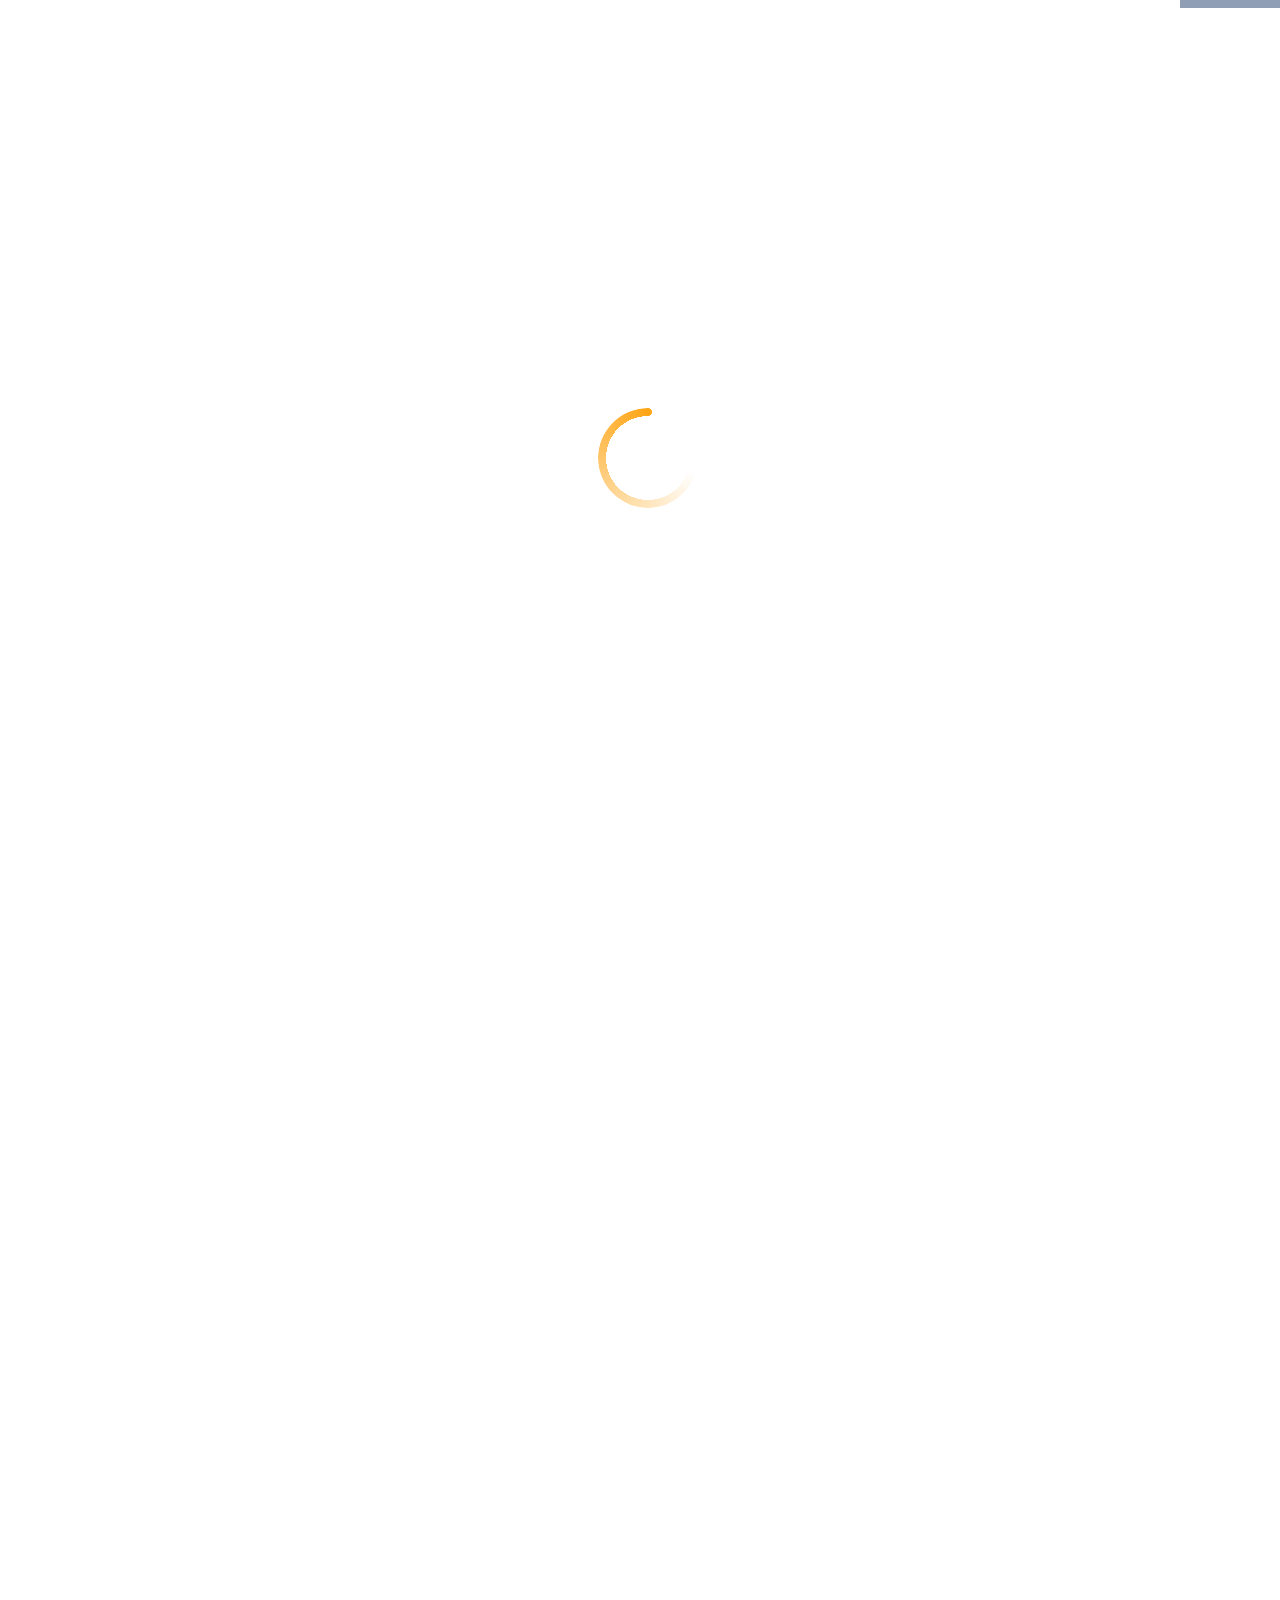
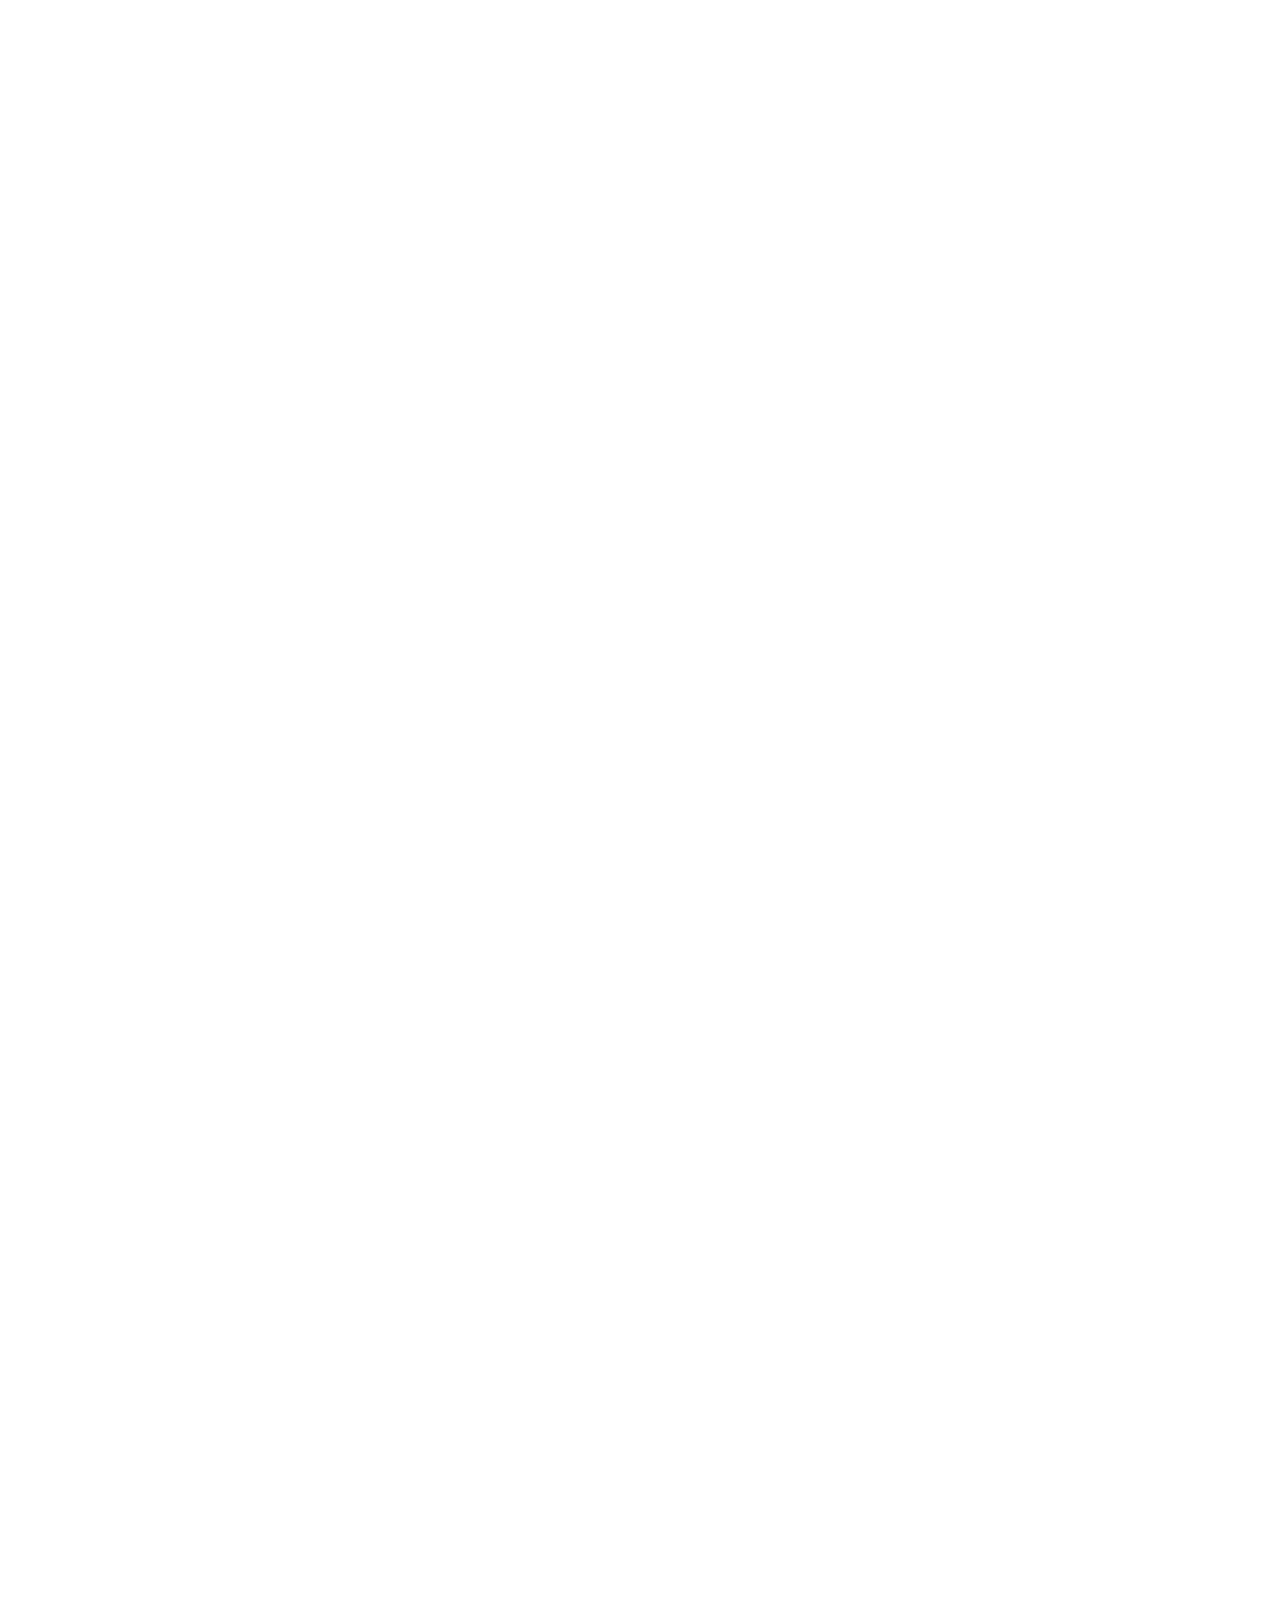
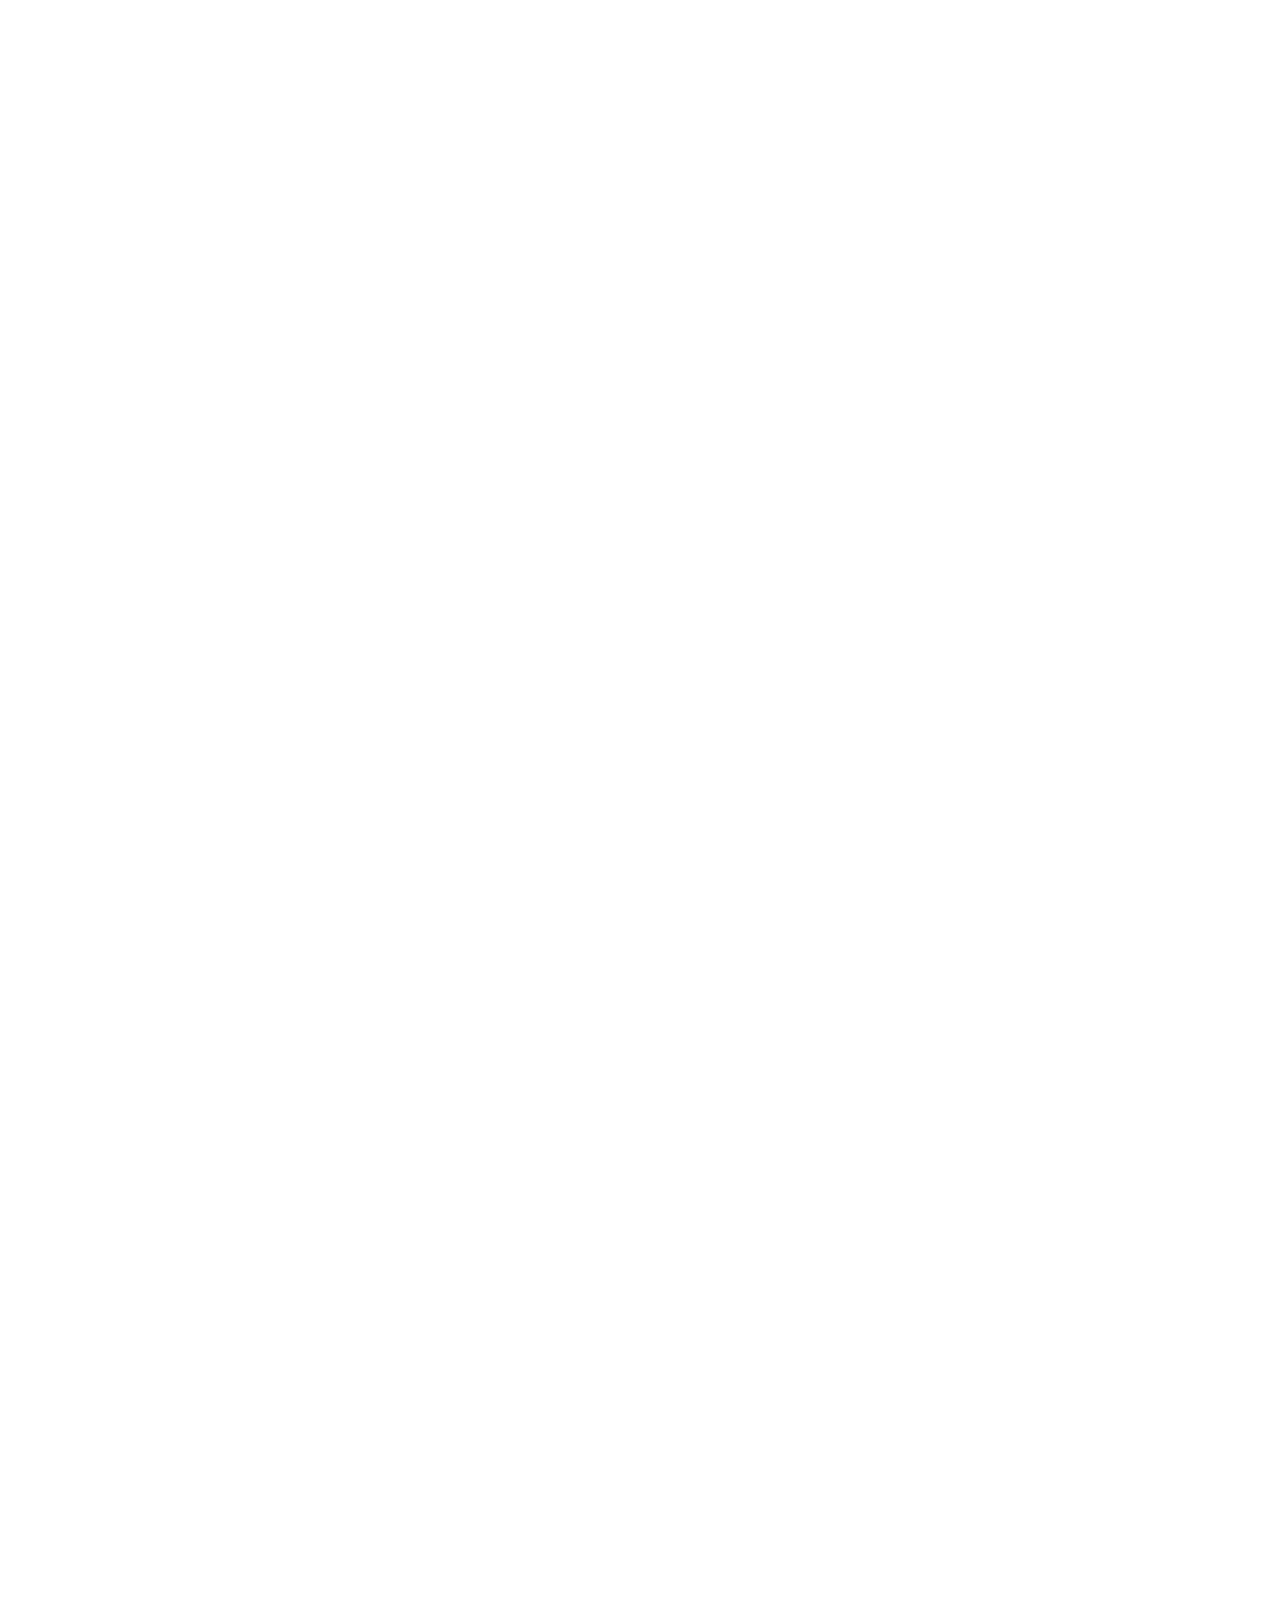
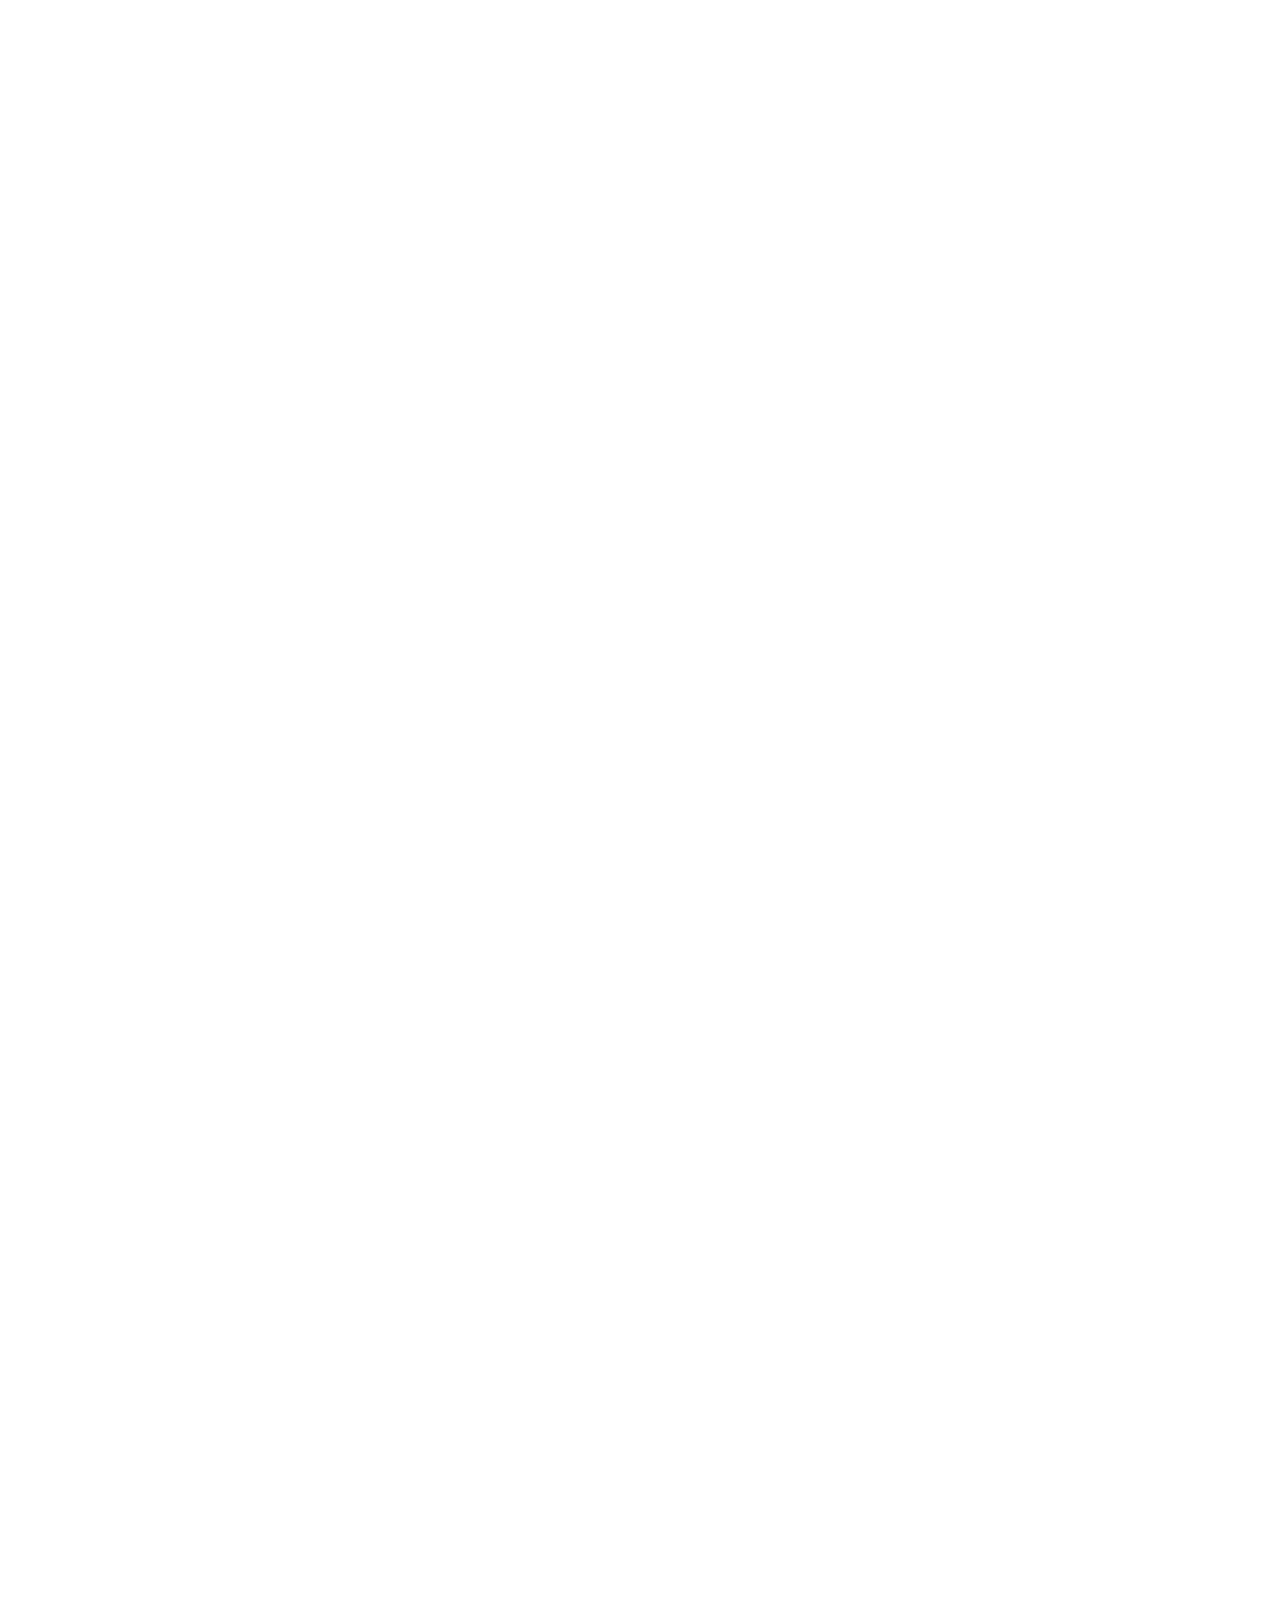
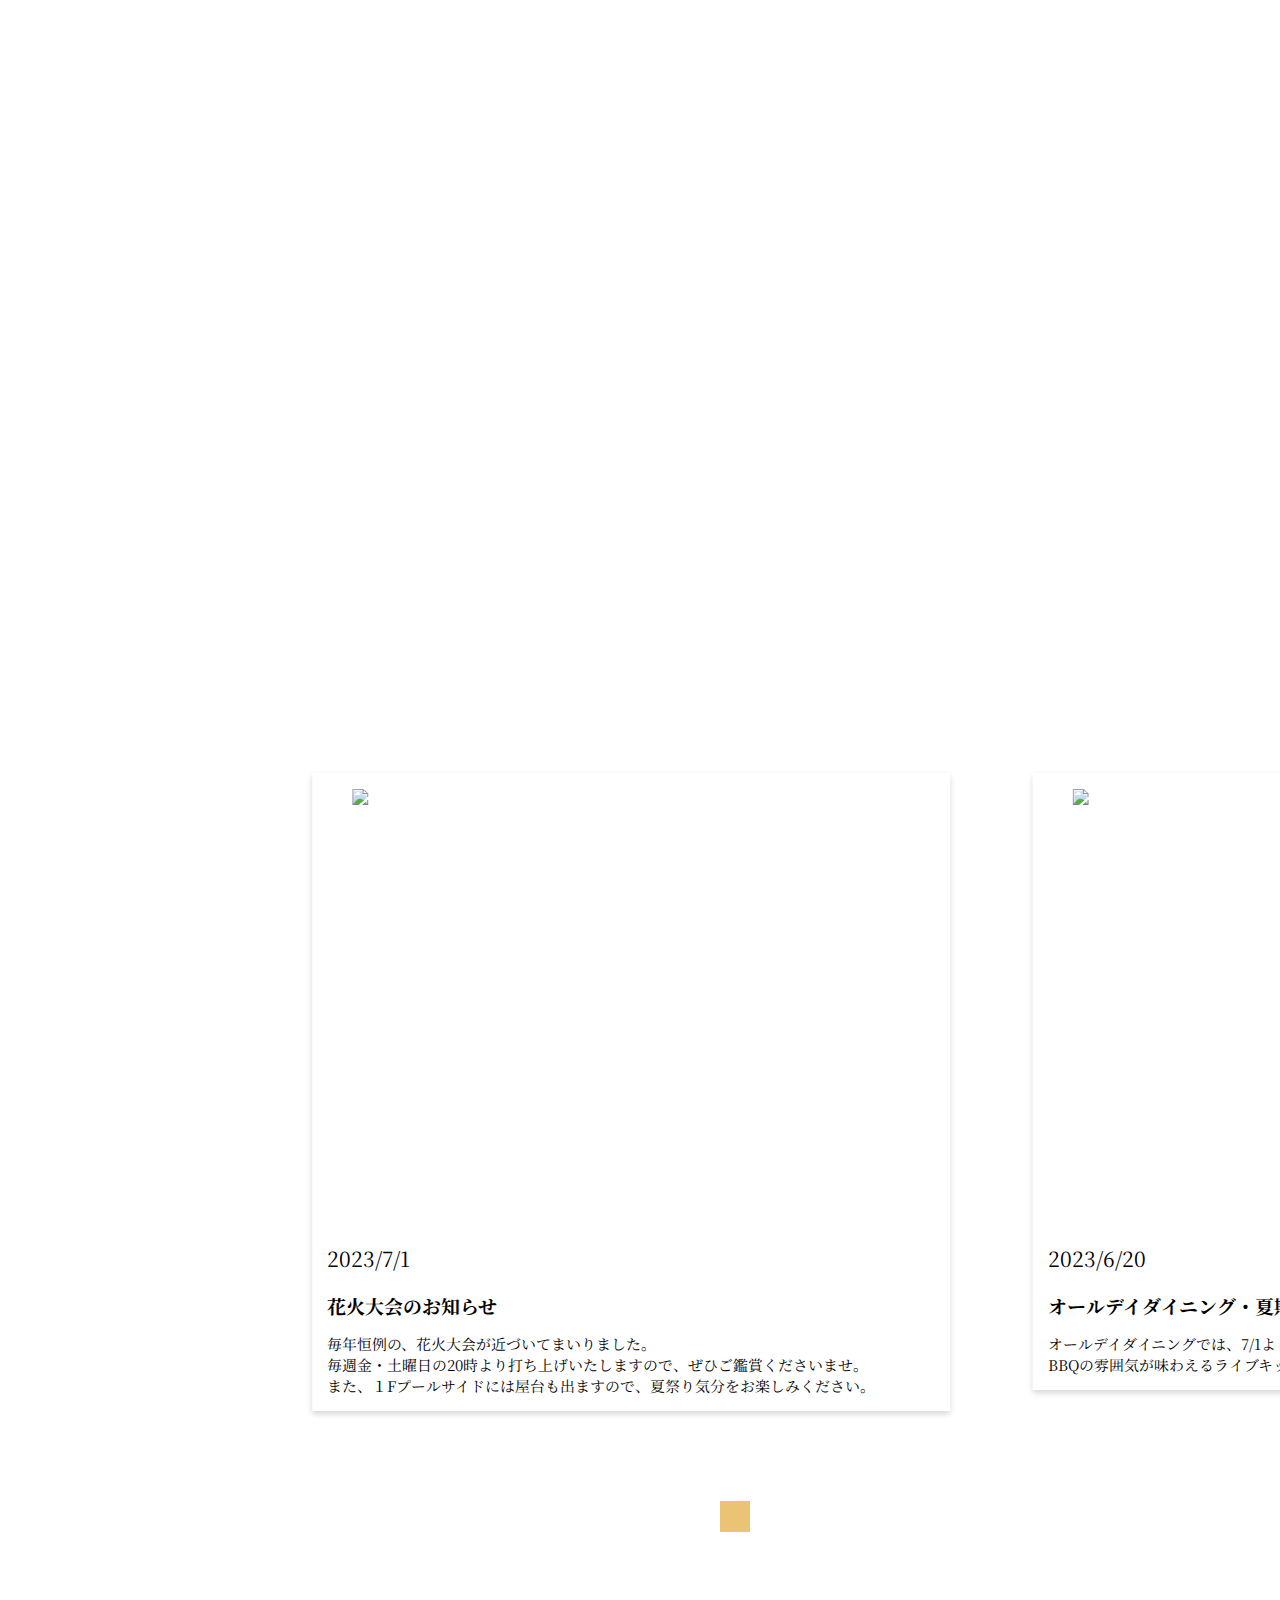
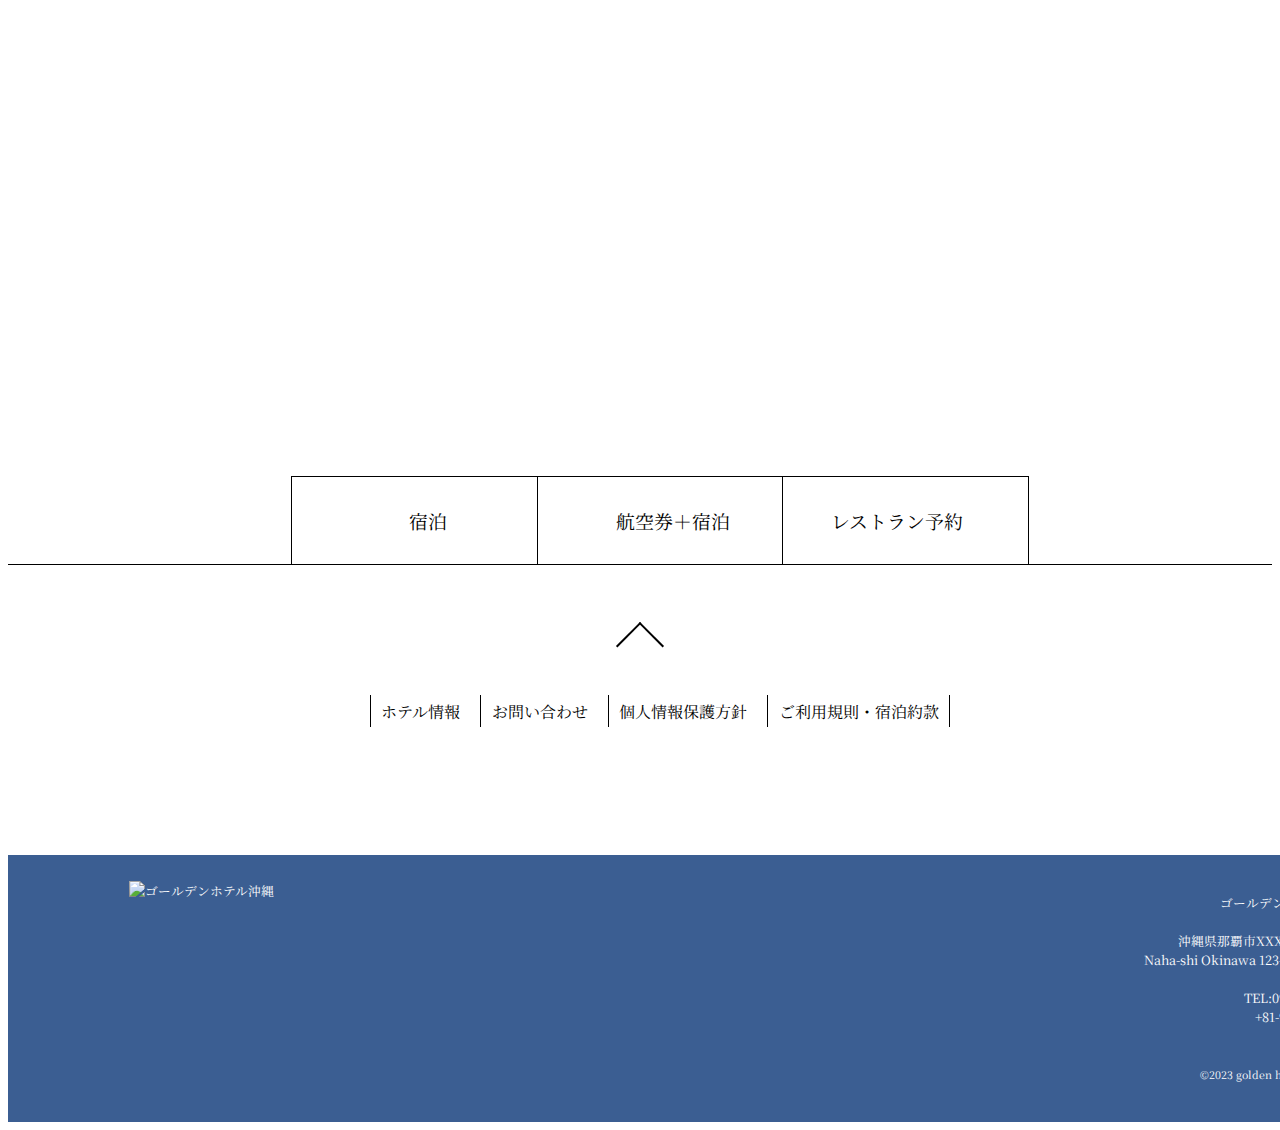
==== commit 6eb9c8b1: "loading" ====
--- a/index.html
+++ b/index.html
@@ -37,7 +37,7 @@
     <link href="https://fonts.googleapis.com/css2?family=Noto+Serif+JP:wght@200&display=swap" rel="stylesheet">
   </head>
   <body id="body">
-    <div id="blanc"></div>
+    <div id="blanc"><div class="loader"></div></div>
     <header id="header" class="header">
       <div class="header__container">
         <h1 class="header__logo">
--- a/css/common.css
+++ b/css/common.css
@@ -537,18 +537,18 @@
 }
 /* || SLIDER  */
 
-.card {
+/* .card { */
       /* dim unselected */
-      opacity: 0.7;
+      /* opacity: 0.7; */
       /* -webkit-transform: scale(0.85);
               transform: scale(0.85); */
-      -webkit-filter: blur(5px);
-              filter: blur(5px);
-      -webkit-transition: opacity 0.3s;
-              transition: opacity 0.3s;
+      /* -webkit-filter: blur(5px);
+              filter: blur(5px); */
+      /* -webkit-transition: opacity 0.3s;
+              transition: opacity 0.3s; */
       /* -webkit-transition: opacity 0.3s, -webkit-transform 0.3s, transform 0.3s, -webkit-filter 0.3s, filter 0.3s;
               transition: opacity 0.3s, transform 0.3s, filter 0.3s; */
-}
+/* } */
 /* brighten selected  */
 .card.is-selected {
   opacity: 1;
--- a/css/style.css
+++ b/css/style.css
@@ -5,8 +5,23 @@
     height: 100%;
     z-index: 99999;
     background:#fff;
-  }
-
+    display: flex;
+    justify-content: center;
+    align-items: center;
+  }
+  .loader {
+    width: 100px;
+    aspect-ratio: 1;
+    border-radius: 50%;
+    background: 
+      radial-gradient(farthest-side,#ffa516 94%,#0000) top/8px 8px no-repeat,
+      conic-gradient(#0000 30%,#ffa516);
+    -webkit-mask: radial-gradient(farthest-side,#0000 calc(100% - 8px),#000 0);
+    animation: l13 1s infinite linear;
+  }
+  @keyframes l13{ 
+    100%{transform: rotate(1turn)}
+  }
 
 /* || HEADER */
 .header {
@@ -287,7 +302,7 @@
   left: 0;
   --min-size_h: -20;
   --max-size_h: 16;
-  top: calc(100vh - 4.3em - var(--fluid-size_h));
+  top: calc(100svh - 4.3em - var(--fluid-size_h));
 
 }
 /* .tab__wrapper.AsFooter{
@@ -305,13 +320,13 @@
     opacity: 0;
     --min-size_h: -20;
     --max-size_h: 16;
-    top: calc(100vh - 4.3em - var(--fluid-size_h) - 100px);
+    top: calc(100svh - 4.3em - var(--fluid-size_h) - 100px);
   }
   to {
     opacity: 1;
     --min-size_h: -20;
     --max-size_h: 16;
-    top: calc(100vh - 4.3em - var(--fluid-size_h));
+    top: calc(100svh - 4.3em - var(--fluid-size_h));
   }
 }
 
@@ -326,13 +341,13 @@
   	opacity: 1;
     --min-size_h: -20;
     --max-size_h: 16;
-    top: calc(100vh - 4.3em - var(--fluid-size_h));
+    top: calc(100svh - 4.3em - var(--fluid-size_h));
   }
   to {
   	opacity: 0;
     --min-size_h: -20;
     --max-size_h: 16;
-    top: calc(100vh - 4.3em - var(--fluid-size_h) + 100px);
+    top: calc(100svh - 4.3em - var(--fluid-size_h) + 100px);
   }
 }
 
@@ -683,27 +698,27 @@
   transition: .35s linear;
   overflow-x:hidden
 }
-.cuisine__grid:has(.cuisine__visual--ad:active) {
+.cuisine__grid:has(.cuisine__visual--ad:hover) {
   grid-template-columns: 64vw 22vw;
   grid-template-rows: 48vw 24vw 24vw;
 }
-.cuisine__grid:has(.cuisine__visual--br:active) {
+.cuisine__grid:has(.cuisine__visual--br:hover) {
   grid-template-columns: 64vw 22vw;
   grid-template-rows: 24vw 48vw 24vw;
 }
-.cuisine__grid:has(.cuisine__visual--tp:active) {
+.cuisine__grid:has(.cuisine__visual--tp:hover) {
   grid-template-columns: 64vw 22vw;
   grid-template-rows: 24vw 24vw 48vw;
 }
-.cuisine__grid:has(.cuisine__visual--lb:active) {
+.cuisine__grid:has(.cuisine__visual--lb:hover) {
   grid-template-columns: 22vw 64vw;
   grid-template-rows: 48vw 24vw 24vw;
 }
-.cuisine__grid:has(.cuisine__visual--ch:active) {
+.cuisine__grid:has(.cuisine__visual--ch:hover) {
   grid-template-columns: 22vw 64vw;
   grid-template-rows: 24vw 48vw 24vw;
 }
-.cuisine__grid:has(.cuisine__visual--jp:active) {
+.cuisine__grid:has(.cuisine__visual--jp:hover) {
   grid-template-columns: 22vw 64vw;
   grid-template-rows: 24vw 24vw 48vw;
 }
@@ -863,7 +878,7 @@
   height: 100%;
   background-color: var(--color-content-bg);
   color: white;
-  padding: 0 6%;
+  padding: 0 5%;
 
 }
 .special__container--fadeRight {
--- a/css/responsive.css
+++ b/css/responsive.css
@@ -67,28 +67,8 @@
   } 
 }
 @media screen and (max-width: 767.999px) {
-  .tab__wrapper {
-    margin-top: 15%;
-    position: static;
-    transition: none;
-  }
-  .tab__wrapper.is-active {
-    transform: none;
-  }
-  .main-start.UpMove{
-    pointer-events: all;
-    animation: none;
-  }
-  .main-start.DownMove{
-    pointer-events: all;
-    animation: none;
-  }
-/* .area {
-  padding-bottom: 13vw;
-}
-.scroll {
-  margin-top: 2vw;
-} */
+
+
 .footer__info,
 .footer__last {
   font-family: Arial, Helvetica, "Hiragino Sans", Meiryo, sans-serif;
@@ -466,27 +446,27 @@
   max-width: 91vw;
   }
 
-    .cuisine__grid:has(.cuisine__visual--ad:active) {
+    .cuisine__grid:has(.cuisine__visual--ad:hover) {
       grid-template-columns: 39vw 24vw 24vw;
       grid-template-rows: 33vw 11vw;
     }
-    .cuisine__grid:has(.cuisine__visual--br:active) {
+    .cuisine__grid:has(.cuisine__visual--br:hover) {
       grid-template-columns: 24vw 24vw 39vw;
       grid-template-rows: 33vw 11vw;
     }
-    .cuisine__grid:has(.cuisine__visual--tp:active) {
+    .cuisine__grid:has(.cuisine__visual--tp:hover) {
       grid-template-columns: 24vw 39vw 24vw;
       grid-template-rows: 11vw 33vw;
     }
-    .cuisine__grid:has(.cuisine__visual--lb:active) {
+    .cuisine__grid:has(.cuisine__visual--lb:hover) {
       grid-template-columns: 24vw 39vw 24vw;
       grid-template-rows: 33vw 11vw;
     }
-    .cuisine__grid:has(.cuisine__visual--ch:active) {
+    .cuisine__grid:has(.cuisine__visual--ch:hover) {
       grid-template-columns: 39vw 24vw 24vw;
       grid-template-rows: 11vw 33vw;
     }
-    .cuisine__grid:has(.cuisine__visual--jp:active) {
+    .cuisine__grid:has(.cuisine__visual--jp:hover) {
       grid-template-columns: 24vw 24vw 39vw;
       grid-template-rows: 11vw 33vw;
     }
@@ -949,7 +929,35 @@
 
 }
 
-
+@media screen and (max-width: 1400px) {
+  .tab__wrapper {
+    margin-top: 15%;
+    position: static;
+    transition: none;
+  }
+  .tab__wrapper.is-active {
+    transform: none;
+  }
+  .main-start.UpMove{
+    pointer-events: all;
+    animation: none;
+  }
+  .main-start.DownMove{
+    pointer-events: all;
+    animation: none;
+  }
+/* .area {
+  padding-bottom: 13vw;
+}
+.scroll {
+  margin-top: 2vw;
+} */
+
+
+
+
+
+}
 
 @media screen and (min-width: 1400px) {
   
@@ -992,6 +1000,18 @@
     background-color: white;
     /* transform: translateX(10vw); */
   }
+  .card {
+    /* dim unselected */
+    opacity: 0.7;
+    /* -webkit-transform: scale(0.85);
+            transform: scale(0.85); */
+    -webkit-filter: blur(5px);
+            filter: blur(5px);
+    -webkit-transition: opacity 0.3s;
+            transition: opacity 0.3s;
+    /* -webkit-transition: opacity 0.3s, -webkit-transform 0.3s, transform 0.3s, -webkit-filter 0.3s, filter 0.3s;
+            transition: opacity 0.3s, transform 0.3s, filter 0.3s; */
+}
   .card.is-selected + .card {
     opacity: 1;
     -webkit-transform: scale(1);
@@ -1239,6 +1259,9 @@
   .stay__rooms {
     margin-right: initial;
   }
+  .story__buttonWrapper {
+    margin-top: 44px;
+  }
 
   .special__button {
     margin-top: 84px;
@@ -1278,7 +1301,9 @@
   .fitness__button {
     margin-top: 8%;
   }
-
+  .event__button {
+    margin-top: 84px;
+  }
 
 
 }